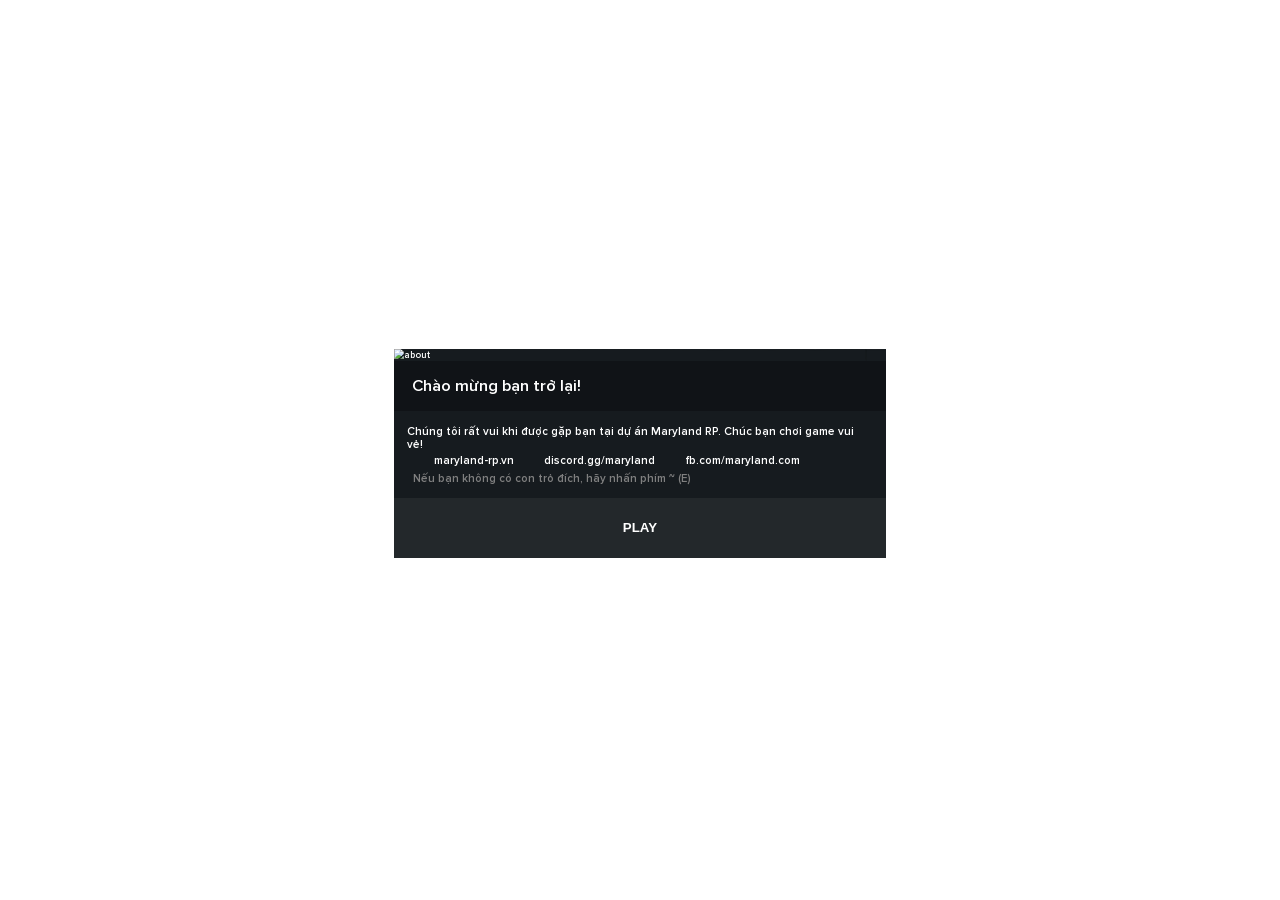
==== cef/index.html @ ad3a4179 "awF" ====
<!doctype html><html lang="en"><head><meta charset="utf-8"/><link rel="icon" href="./favicon.ico"/><meta name="viewport" content="width=device-width,initial-scale=1"/><meta name="theme-color" content="#000000"/><meta name="description" content="Web site created using create-react-app"/><link rel="apple-touch-icon" href="logo192.png"/><link href="https://fonts.googleapis.com/css?family=Montserrat:100,200,300,400,500,600,700" rel="stylesheet"><link rel="manifest" href="./manifest.json"/><title>React App</title><link href="./static/css/2.54a46185.chunk.css" rel="stylesheet"><link href="./static/css/main.159d4567.chunk.css" rel="stylesheet"></head><body><noscript>You need to enable JavaScript to run this app.</noscript><div id="root"></div><script src="bridge.js" defer="defer"></script><script src="https://kit.fontawesome.com/5aacba9736.js" crossorigin="anonymous"></script><script>!function(e){function r(r){for(var n,i,a=r[0],c=r[1],l=r[2],s=0,p=[];s<a.length;s++)i=a[s],Object.prototype.hasOwnProperty.call(o,i)&&o[i]&&p.push(o[i][0]),o[i]=0;for(n in c)Object.prototype.hasOwnProperty.call(c,n)&&(e[n]=c[n]);for(f&&f(r);p.length;)p.shift()();return u.push.apply(u,l||[]),t()}function t(){for(var e,r=0;r<u.length;r++){for(var t=u[r],n=!0,a=1;a<t.length;a++){var c=t[a];0!==o[c]&&(n=!1)}n&&(u.splice(r--,1),e=i(i.s=t[0]))}return e}var n={},o={1:0},u=[];function i(r){if(n[r])return n[r].exports;var t=n[r]={i:r,l:!1,exports:{}};return e[r].call(t.exports,t,t.exports,i),t.l=!0,t.exports}i.e=function(e){var r=[],t=o[e];if(0!==t)if(t)r.push(t[2]);else{var n=new Promise((function(r,n){t=o[e]=[r,n]}));r.push(t[2]=n);var u,a=document.createElement("script");a.charset="utf-8",a.timeout=120,i.nc&&a.setAttribute("nonce",i.nc),a.src=function(e){return i.p+"static/js/"+({}[e]||e)+"."+{3:"168e9473",4:"c64cd708",5:"bddcff81"}[e]+".chunk.js"}(e);var c=new Error;u=function(r){a.onerror=a.onload=null,clearTimeout(l);var t=o[e];if(0!==t){if(t){var n=r&&("load"===r.type?"missing":r.type),u=r&&r.target&&r.target.src;c.message="Loading chunk "+e+" failed.\n("+n+": "+u+")",c.name="ChunkLoadError",c.type=n,c.request=u,t[1](c)}o[e]=void 0}};var l=setTimeout((function(){u({type:"timeout",target:a})}),12e4);a.onerror=a.onload=u,document.head.appendChild(a)}return Promise.all(r)},i.m=e,i.c=n,i.d=function(e,r,t){i.o(e,r)||Object.defineProperty(e,r,{enumerable:!0,get:t})},i.r=function(e){"undefined"!=typeof Symbol&&Symbol.toStringTag&&Object.defineProperty(e,Symbol.toStringTag,{value:"Module"}),Object.defineProperty(e,"__esModule",{value:!0})},i.t=function(e,r){if(1&r&&(e=i(e)),8&r)return e;if(4&r&&"object"==typeof e&&e&&e.__esModule)return e;var t=Object.create(null);if(i.r(t),Object.defineProperty(t,"default",{enumerable:!0,value:e}),2&r&&"string"!=typeof e)for(var n in e)i.d(t,n,function(r){return e[r]}.bind(null,n));return t},i.n=function(e){var r=e&&e.__esModule?function(){return e.default}:function(){return e};return i.d(r,"a",r),r},i.o=function(e,r){return Object.prototype.hasOwnProperty.call(e,r)},i.p="./",i.oe=function(e){throw console.error(e),e};var a=this.webpackJsonpui=this.webpackJsonpui||[],c=a.push.bind(a);a.push=r,a=a.slice();for(var l=0;l<a.length;l++)r(a[l]);var f=c;t()}([])</script><script src="./static/js/2.153caf60.chunk.js"></script><script src="./static/js/main.3302029a.chunk.js"></script></body></html>
---- cef/static/css/2.54a46185.chunk.css ----
@charset "UTF-8";@font-face{font-family:"Material Icons";font-style:normal;font-weight:400;src:url(https://cdnjs.cloudflare.com/ajax/libs/material-design-iconic-font/2.2.0/fonts/Material-Design-Iconic-Font.eot);src:local("Material Icons"),local("MaterialIcons-Regular"),url(https://cdnjs.cloudflare.com/ajax/libs/material-design-iconic-font/2.2.0/fonts/Material-Design-Iconic-Font.woff2) format("woff2"),url(https://cdnjs.cloudflare.com/ajax/libs/material-design-iconic-font/2.2.0/fonts/Material-Design-Iconic-Font.woff) format("woff"),url(https://cdnjs.cloudflare.com/ajax/libs/material-design-iconic-font/2.2.0/fonts/Material-Design-Iconic-Font.ttf) format("truetype")}.material-icons{font-family:"Material Icons";font-weight:400;font-style:normal;font-size:24px;display:inline-block;line-height:1;text-transform:none;letter-spacing:normal;word-wrap:normal;white-space:nowrap;direction:ltr;-webkit-font-smoothing:antialiased;text-rendering:optimizeLegibility;-moz-osx-font-smoothing:grayscale;font-feature-settings:"liga";-webkit-font-feature-settings:"liga"}.material-icons.md-18{font-size:18px}.material-icons.md-24{font-size:24px}.material-icons.md-36{font-size:36px}.material-icons.md-48{font-size:48px}.material-icons.md-dark{color:rgba(0,0,0,.54)}.material-icons.md-dark.md-inactive{color:rgba(0,0,0,.26)}.material-icons.md-light{color:#fff}.material-icons.md-light.md-inactive{color:hsla(0,0%,100%,.3)}.CircularProgressbar{width:100%;vertical-align:middle}.CircularProgressbar .CircularProgressbar-path{stroke:#3e98c7;stroke-linecap:round;transition:stroke-dashoffset .5s ease 0s}.CircularProgressbar .CircularProgressbar-trail{stroke:#d6d6d6;stroke-linecap:round}.CircularProgressbar .CircularProgressbar-text{fill:#3e98c7;font-size:20px;dominant-baseline:middle;text-anchor:middle}.CircularProgressbar .CircularProgressbar-background{fill:#d6d6d6}.CircularProgressbar.CircularProgressbar-inverted .CircularProgressbar-background{fill:#3e98c7}.CircularProgressbar.CircularProgressbar-inverted .CircularProgressbar-text{fill:#fff}.CircularProgressbar.CircularProgressbar-inverted .CircularProgressbar-path{stroke:#fff}.CircularProgressbar.CircularProgressbar-inverted .CircularProgressbar-trail{stroke:transparent}.video-react .video-react-big-play-button:before,.video-react .video-react-control:before{position:absolute;top:0;left:0;width:100%;height:100%;text-align:center}@font-face{font-family:"video-react";src:url([data-uri]?#iefix) format("eot")}@font-face{font-family:"video-react";src:url([data-uri]) format("woff"),url([data-uri]) format("truetype");font-weight:400;font-style:normal}.video-react-icon,.video-react .video-react-bezel .video-react-bezel-icon,.video-react .video-react-big-play-button,.video-react .video-react-closed-caption,.video-react .video-react-mute-control,.video-react .video-react-play-control,.video-react .video-react-play-progress,.video-react .video-react-volume-level,.video-react .video-react-volume-menu-button{font-family:"video-react"!important;speak:none;font-style:normal;font-weight:400;-webkit-font-feature-settings:normal;font-feature-settings:normal;font-variant:normal;text-transform:none;line-height:1;-webkit-font-smoothing:antialiased;-moz-osx-font-smoothing:grayscale}.video-react-icon-play-arrow:before,.video-react .video-react-bezel .video-react-bezel-icon-play:before,.video-react .video-react-big-play-button:before,.video-react .video-react-play-control:before{content:""}.video-react-icon-play-circle-filled:before{content:""}.video-react-icon-play-circle-outline:before{content:""}.video-react-icon-pause:before,.video-react .video-react-bezel .video-react-bezel-icon-pause:before,.video-react .video-react-play-control.video-react-playing:before{content:""}.video-react-icon-pause-circle-filled:before{content:""}.video-react-icon-pause-circle-outline:before{content:""}.video-react-icon-stop:before{content:""}.video-react-icon-fast-rewind:before,.video-react .video-react-bezel .video-react-bezel-icon-fast-rewind:before{content:""}.video-react-icon-fast-forward:before,.video-react .video-react-bezel .video-react-bezel-icon-fast-forward:before{content:""}.video-react-icon-skip-previous:before{content:""}.video-react-icon-skip-next:before{content:""}.video-react-icon-replay-5:before,.video-react .video-react-bezel .video-react-bezel-icon-replay-5:before{content:""}.video-react-icon-replay-10:before,.video-react .video-react-bezel .video-react-bezel-icon-replay-10:before{content:""}.video-react-icon-replay-30:before,.video-react .video-react-bezel .video-react-bezel-icon-replay-30:before{content:""}.video-react-icon-forward-5:before,.video-react .video-react-bezel .video-react-bezel-icon-forward-5:before{content:""}.video-react-icon-forward-10:before,.video-react .video-react-bezel .video-react-bezel-icon-forward-10:before{content:""}.video-react-icon-forward-30:before,.video-react .video-react-bezel .video-react-bezel-icon-forward-30:before{content:""}.video-react-icon-volume-off:before,.video-react .video-react-bezel .video-react-bezel-icon-volume-off:before,.video-react .video-react-mute-control.video-react-vol-muted:before,.video-react .video-react-volume-menu-button.video-react-vol-muted:before{content:""}.video-react-icon-volume-mute:before,.video-react .video-react-mute-control.video-react-vol-0:before,.video-react .video-react-volume-menu-button.video-react-vol-0:before{content:""}.video-react-icon-volume-down:before,.video-react .video-react-bezel .video-react-bezel-icon-volume-down:before,.video-react .video-react-mute-control.video-react-vol-1:before,.video-react .video-react-mute-control.video-react-vol-2:before,.video-react .video-react-volume-menu-button.video-react-vol-1:before,.video-react .video-react-volume-menu-button.video-react-vol-2:before{content:""}.video-react-icon-volume-up:before,.video-react .video-react-bezel .video-react-bezel-icon-volume-up:before,.video-react .video-react-mute-control:before,.video-react .video-react-volume-menu-button:before{content:""}.video-react-icon-fullscreen:before{content:""}.video-react-icon-fullscreen-exit:before{content:""}.video-react-icon-closed-caption:before,.video-react .video-react-closed-caption:before{content:""}.video-react-icon-hd:before{content:""}.video-react-icon-settings:before{content:""}.video-react-icon-share:before{content:""}.video-react-icon-info:before{content:""}.video-react-icon-info-outline:before{content:""}.video-react-icon-close:before{content:""}.video-react-icon-circle:before,.video-react .video-react-play-progress:before,.video-react .video-react-volume-level:before{content:""}.video-react-icon-circle-outline:before{content:""}.video-react-icon-circle-inner-circle:before{content:""}.video-react{display:block;vertical-align:top;box-sizing:border-box;color:#fff;background-color:#000;position:relative;font-size:10px;line-height:1;font-family:serif,Times,"Times New Roman";-webkit-user-select:none;-ms-user-select:none;user-select:none}.video-react:-moz-full-screen{position:absolute}.video-react:-webkit-full-screen{width:100%!important;height:100%!important}.video-react *,.video-react :after,.video-react :before{box-sizing:inherit}.video-react ul{font-family:inherit;font-size:inherit;line-height:inherit;list-style-position:outside;margin:0}.video-react.video-react-4-3,.video-react.video-react-16-9,.video-react.video-react-fluid{width:100%;max-width:100%;height:0}.video-react.video-react-16-9{padding-top:56.25%}.video-react.video-react-4-3{padding-top:75%}.video-react.video-react-fill{width:100%;height:100%}.video-react .video-react-video{position:absolute;top:0;left:0;width:100%;height:100%}.video-react.video-react-fullscreen{width:100%!important;height:100%!important;padding-top:0!important}.video-react.video-react-fullscreen.video-react-user-inactive{cursor:none}body.video-react-full-window{padding:0;margin:0;height:100%;overflow-y:auto}body.video-react-full-window .video-react-fullscreen{position:fixed;overflow:hidden;z-index:1000;left:0;top:0;bottom:0;right:0}.video-react .video-react-button{background:none;border:none;color:inherit;display:inline-block;cursor:pointer;overflow:visible;font-size:inherit;line-height:inherit;text-transform:none;text-decoration:none;transition:none;-webkit-appearance:none;appearance:none}.video-react .video-react-loading-spinner{display:none;position:absolute;top:50%;left:50%;margin:-25px 0 0 -25px;opacity:.85;text-align:left;border:6px solid rgba(43,51,63,.7);box-sizing:border-box;background-clip:padding-box;width:50px;height:50px;border-radius:25px}.video-react .video-react-loading-spinner:after,.video-react .video-react-loading-spinner:before{content:"";position:absolute;margin:-6px;box-sizing:inherit;width:inherit;height:inherit;border-radius:inherit;opacity:1;border:inherit;border-color:#fff transparent transparent;-webkit-animation:video-react-spinner-spin 1.1s cubic-bezier(.6,.2,0,.8) infinite,video-react-spinner-fade 1.1s linear infinite;animation:video-react-spinner-spin 1.1s cubic-bezier(.6,.2,0,.8) infinite,video-react-spinner-fade 1.1s linear infinite}.video-react-seeking .video-react-loading-spinner,.video-react-waiting .video-react-loading-spinner{display:block}.video-react-seeking .video-react-loading-spinner:before,.video-react-waiting .video-react-loading-spinner:before{border-top-color:#fff}.video-react-seeking .video-react-loading-spinner:after,.video-react-waiting .video-react-loading-spinner:after{border-top-color:#fff;-webkit-animation-delay:.44s;animation-delay:.44s}@keyframes video-react-spinner-spin{to{-webkit-transform:rotate(1turn);transform:rotate(1turn)}}@-webkit-keyframes video-react-spinner-spin{to{-webkit-transform:rotate(1turn)}}@keyframes video-react-spinner-fade{0%{border-top-color:#73859f}20%{border-top-color:#73859f}35%{border-top-color:#fff}60%{border-top-color:#73859f}to{border-top-color:#73859f}}@-webkit-keyframes video-react-spinner-fade{0%{border-top-color:#73859f}20%{border-top-color:#73859f}35%{border-top-color:#fff}60%{border-top-color:#73859f}to{border-top-color:#73859f}}.video-react .video-react-big-play-button{font-size:3em;line-height:1.5em;height:1.5em;width:3em;display:block;position:absolute;top:10px;left:10px;padding:0;cursor:pointer;opacity:1;border:.06666em solid #fff;background-color:#2b333f;background-color:rgba(43,51,63,.7);border-radius:.3em;transition:all .4s}.video-react .video-react-big-play-button.video-react-big-play-button-center{top:50%;left:50%;margin-top:-.75em;margin-left:-1.5em}.video-react .video-react-big-play-button.big-play-button-hide{display:none}.video-react .video-react-big-play-button:focus,.video-react:hover .video-react-big-play-button{outline:0;border-color:#fff;background-color:#73859f;background-color:rgba(115,133,159,.5);transition:all 0s}.video-react-menu-button{cursor:pointer}.video-react-menu-button.video-react-disabled{cursor:default}.video-react-menu .video-react-menu-content{display:block;padding:0;margin:0;overflow:auto;font-family:serif,Times,"Times New Roman"}.video-react-menu li{list-style:none;margin:0;padding:.2em 0;line-height:1.4em;font-size:1.2em;text-align:center}.video-react-menu li:focus,.video-react-menu li:hover{outline:0;background-color:#73859f;background-color:rgba(115,133,159,.5)}.video-react-menu li.video-react-selected,.video-react-menu li.video-react-selected:focus,.video-react-menu li.video-react-selected:hover{background-color:#fff;color:#2b333f}.video-react-menu li.vjs-menu-title{text-align:center;text-transform:uppercase;font-size:1em;line-height:2em;padding:0;margin:0 0 .3em;font-weight:700;cursor:default}.video-react-scrubbing .vjs-menu-button:hover .video-react-menu{display:none}.video-react .video-react-menu-button-popup .video-react-menu{display:none;position:absolute;bottom:0;width:10em;left:-3em;height:0;margin-bottom:1.5em;border-top-color:rgba(43,51,63,.7)}.video-react .video-react-menu-button-popup .video-react-menu .video-react-menu-content{background-color:#2b333f;background-color:rgba(43,51,63,.7);position:absolute;width:100%;bottom:1.5em;max-height:15em}.video-react-menu-button-popup .video-react-menu.video-react-lock-showing{display:block}.video-react .video-react-menu-button-inline{transition:all .4s;overflow:hidden}.video-react .video-react-menu-button-inline:before{width:2.222222222em}.video-react .video-react-menu-button-inline.video-react-slider-active,.video-react .video-react-menu-button-inline:focus,.video-react .video-react-menu-button-inline:hover{width:12em}.video-react .video-react-menu-button-inline.video-react-slider-active .video-react-menu,.video-react .video-react-menu-button-inline:focus .video-react-menu,.video-react .video-react-menu-button-inline:hover .video-react-menu{display:block;opacity:1}.video-react .video-react-menu-button-inline.video-react-slider-active{transition:none}.video-react .video-react-menu-button-inline .video-react-menu{opacity:0;height:100%;width:auto;position:absolute;left:4em;top:0;padding:0;margin:0;transition:all .4s}.video-react .video-react-menu-button-inline .video-react-menu-content{width:auto;height:100%;margin:0;overflow:hidden}.video-react-no-flex .video-react-menu-button-inline .video-react-menu{display:block;opacity:1;position:relative;width:auto}.video-react-no-flex .video-react-menu-button-inline.video-react-slider-active,.video-react-no-flex .video-react-menu-button-inline:focus,.video-react-no-flex .video-react-menu-button-inline:hover{width:auto}.video-react .video-react-poster{display:inline-block;vertical-align:middle;background-repeat:no-repeat;background-position:50% 50%;background-size:contain;background-color:#000;cursor:pointer;margin:0;padding:0;position:absolute;top:0;right:0;bottom:0;left:0;height:100%}.video-react .video-react-poster img{display:block;vertical-align:middle;margin:0 auto;max-height:100%;padding:0;width:100%}.video-react .video-react-slider{outline:0;position:relative;cursor:pointer;padding:0;margin:0 .45em;background-color:#73859f;background-color:rgba(115,133,159,.5)}.video-react .video-react-slider:focus{box-shadow:0 0 1em #fff}.video-react .video-react-control{outline:none;position:relative;text-align:center;margin:0;padding:0;height:100%;width:4em;flex:none}.video-react .video-react-control:before{font-size:1.8em;line-height:1.67}.video-react .video-react-control:focus,.video-react .video-react-control:focus:before,.video-react .video-react-control:hover:before{text-shadow:0 0 1em #fff,0 0 .5em #fff}.video-react .video-react-control-text{border:0;clip:rect(0 0 0 0);height:1px;margin:-1px;overflow:hidden;padding:0;position:absolute;width:1px}.video-react-no-flex .video-react-control{display:table-cell;vertical-align:middle}.video-react .video-react-control-bar{display:none;width:100%;position:absolute;bottom:0;left:0;right:0;height:3em;background-color:#2b333f;background-color:rgba(43,51,63,.7)}.video-react-has-started .video-react-control-bar{display:flex;visibility:visible;opacity:1;transition:visibility .1s,opacity .1s}.video-react-has-started.video-react-user-inactive.video-react-playing .video-react-control-bar.video-react-control-bar-auto-hide{visibility:visible;opacity:0;transition:visibility 1s,opacity 1s}.video-react-controls-disabled .video-react-control-bar,.video-react-error .video-react-control-bar,.video-react-using-native-controls .video-react-control-bar{display:none!important}.video-react-audio.video-react-has-started.video-react-user-inactive.video-react-playing .video-react-control-bar{opacity:1;visibility:visible}.video-react-has-started.video-react-no-flex .video-react-control-bar{display:table}.video-react .video-react-progress-control{flex:auto;display:flex;align-items:center;min-width:4em}.video-react-live .video-react-progress-control{display:none}.video-react .video-react-progress-holder{flex:auto;transition:all .2s;height:.3em}.video-react .video-react-progress-control:hover .video-react-progress-holder{font-size:1.6666666667em}.video-react .video-react-progress-control:hover .video-react-mouse-display:after,.video-react .video-react-progress-control:hover .video-react-play-progress:after,.video-react .video-react-progress-control:hover .video-react-time-tooltip{visibility:visible;font-size:.6em}.video-react .video-react-progress-holder .video-react-load-progress,.video-react .video-react-progress-holder .video-react-load-progress div,.video-react .video-react-progress-holder .video-react-play-progress,.video-react .video-react-progress-holder .video-react-tooltip-progress-bar{position:absolute;display:block;height:.3em;margin:0;padding:0;width:0;left:0;top:0}.video-react .video-react-play-progress{background-color:#fff}.video-react .video-react-play-progress:before{position:absolute;top:-.3333333333em;right:-.5em;font-size:.9em}.video-react .video-react-mouse-display:after,.video-react .video-react-play-progress:after,.video-react .video-react-time-tooltip{visibility:hidden;pointer-events:none;position:absolute;top:-3.4em;right:-1.9em;font-size:.9em;color:#000;content:attr(data-current-time);padding:6px 8px 8px;background-color:#fff;background-color:hsla(0,0%,100%,.8);border-radius:.3em}.video-react .video-react-play-progress:after,.video-react .video-react-play-progress:before,.video-react .video-react-time-tooltip{z-index:1}.video-react .video-react-progress-control .video-react-keep-tooltips-inside:after{display:none}.video-react .video-react-load-progress{background:#bfc7d3;background:rgba(115,133,159,.5)}.video-react .video-react-load-progress div{background:#fff;background:rgba(115,133,159,.75)}.video-react.video-react-no-flex .video-react-progress-control{width:auto}.video-react .video-react-time-tooltip{display:inline-block;height:2.4em;position:relative;float:right;right:-1.9em}.video-react .video-react-tooltip-progress-bar{visibility:hidden}.video-react .video-react-progress-control .video-react-mouse-display{display:none;position:absolute;width:1px;height:100%;background-color:#000;z-index:1}.video-react-no-flex .video-react-progress-control .video-react-mouse-display{z-index:0}.video-react .video-react-progress-control:hover .video-react-mouse-display{display:block}.video-react.video-react-user-inactive .video-react-progress-control .video-react-mouse-display,.video-react.video-react-user-inactive .video-react-progress-control .video-react-mouse-display:after{visibility:hidden;opacity:0;transition:visibility 1s,opacity 1s}.video-react.video-react-user-inactive.video-react-no-flex .video-react-progress-control .video-react-mouse-display,.video-react.video-react-user-inactive.video-react-no-flex .video-react-progress-control .video-react-mouse-display:after{display:none}.video-react .video-react-mouse-display .video-react-time-tooltip,.video-react .video-react-progress-control .video-react-mouse-display:after{color:#fff;background-color:#000;background-color:rgba(0,0,0,.8)}.video-react .video-react-fullscreen-control,.video-react .video-react-play-control{cursor:pointer;flex:none}.video-react.video-react-fullscreen{position:fixed;left:0;top:0;bottom:0;right:0;z-index:9999}.video-react .video-react-time-control{flex:none;font-size:1em;line-height:3em;min-width:2em;width:auto;padding-left:1em;padding-right:1em}.video-react .video-react-time-divider{line-height:3em;min-width:0;padding:0}.video-react .video-react-mute-control,.video-react .video-react-volume-menu-button{cursor:pointer;flex:none}.video-react .video-react-volume-control{width:5em;flex:none;display:flex;align-items:center}.video-react .video-react-volume-bar{margin:1.35em .45em}.video-react .video-react-volume-bar.video-react-slider-horizontal{width:5em;height:.3em}.video-react .video-react-volume-bar.video-react-slider-horizontal .video-react-volume-level{width:100%}.video-react .video-react-volume-bar.video-react-slider-vertical{width:.3em;height:5em;margin:1.35em auto}.video-react .video-react-volume-bar.video-react-slider-vertical .video-react-volume-level{height:100%}.video-react .video-react-volume-level{position:absolute;bottom:0;left:0;background-color:#fff}.video-react .video-react-volume-level:before{position:absolute;font-size:.9em}.video-react .video-react-slider-vertical .video-react-volume-level{width:.3em}.video-react .video-react-slider-vertical .video-react-volume-level:before{top:-.5em;left:-.3em}.video-react .video-react-slider-horizontal .video-react-volume-level{height:.3em}.video-react .video-react-slider-horizontal .video-react-volume-level:before{top:-.3em;right:-.5em}.video-react .video-react-menu-button-popup.video-react-volume-menu-button .video-react-menu{display:block;width:0;height:0;border-top-color:transparent}.video-react .video-react-menu-button-popup.video-react-volume-menu-button-vertical .video-react-menu{left:.5em;height:8em}.video-react .video-react-menu-button-popup.video-react-volume-menu-button-horizontal .video-react-menu{left:-2em}.video-react .video-react-menu-button-popup.video-react-volume-menu-button .video-react-menu-content{height:0;width:0;overflow-x:hidden;overflow-y:hidden}.video-react .video-react-volume-menu-button-vertical .video-react-lock-showing .video-react-menu-content,.video-react .video-react-volume-menu-button-vertical.video-react-slider-active .video-react-menu-content,.video-react .video-react-volume-menu-button-vertical:focus .video-react-menu-content,.video-react .video-react-volume-menu-button-vertical:hover .video-react-menu-content{height:8em;width:2.9em}.video-react .video-react-volume-menu-button-horizontal .video-react-lock-showing .video-react-menu-content,.video-react .video-react-volume-menu-button-horizontal .video-react-slider-active .video-react-menu-content,.video-react .video-react-volume-menu-button-horizontal:focus .video-react-menu-content,.video-react .video-react-volume-menu-button-horizontal:hover .video-react-menu-content{height:2.9em;width:8em}.video-react .video-react-volume-menu-button.video-react-menu-button-inline .video-react-menu-content{background-color:transparent!important}.video-react .video-react-playback-rate .video-react-playback-rate-value{line-height:3em;text-align:center}.video-react .video-react-playback-rate .video-react-menu{width:4em;left:0}.video-react .video-react-bezel{position:absolute;left:50%;top:50%;width:52px;height:52px;z-index:17;margin-left:-26px;margin-top:-26px;background:rgba(0,0,0,.5);border-radius:26px}.video-react .video-react-bezel.video-react-bezel-animation{-webkit-animation:video-react-bezel-fadeout .5s linear 1 normal forwards;animation:video-react-bezel-fadeout .5s linear 1 normal forwards;pointer-events:none}.video-react .video-react-bezel.video-react-bezel-animation-alt{-webkit-animation:video-react-bezel-fadeout-alt .5s linear 1 normal forwards;animation:video-react-bezel-fadeout-alt .5s linear 1 normal forwards;pointer-events:none}.video-react .video-react-bezel .video-react-bezel-icon{width:36px;height:36px;margin:8px;font-size:26px;line-height:36px;text-align:center}@-webkit-keyframes video-react-bezel-fadeout{0%{opacity:1}to{opacity:0;-webkit-transform:scale(2);transform:scale(2)}}@keyframes video-react-bezel-fadeout{0%{opacity:1}to{opacity:0;-webkit-transform:scale(2);transform:scale(2)}}@-webkit-keyframes video-react-bezel-fadeout-alt{0%{opacity:1}to{opacity:0;-webkit-transform:scale(2);transform:scale(2)}}@keyframes video-react-bezel-fadeout-alt{0%{opacity:1}to{opacity:0;-webkit-transform:scale(2);transform:scale(2)}}.video-react .video-react-closed-caption{cursor:pointer;flex:none}.video-react video::-webkit-media-text-track-container{-webkit-transform:translateY(-30px);transform:translateY(-30px)}
/*!**********************************************************************************************************!*\
  !*** css ./node_modules/css-loader/dist/cjs.js!./src/components/RoulettePro/designs/Regular/Regular.css ***!
  \**********************************************************************************************************/.roulette-pro-regular-design-top{position:absolute;z-index:10;width:4px;height:100%;background:#ff7524 linear-gradient(0deg,#ef3a28,#ff9305);border-radius:2px;box-shadow:0 2px 4px 0 rgba(0,0,0,.5);top:0;left:0;right:0;bottom:0;margin:auto}.roulette-pro-regular-prize-item{text-align:center}.roulette-pro-regular-prize-item:first-child .roulette-pro-regular-prize-item-wrapper{border-left:none}.roulette-pro-regular-prize-item-wrapper{position:relative;z-index:2;width:100%;display:flex;flex-direction:column;border:2px solid #383f48;background-color:#2e3640;background:radial-gradient(farthest-corner,#2e3640 0,#13161a 100%)}.roulette-pro-regular-prize-item-wrapper.center{justify-content:center}.roulette-pro-regular-image-wrapper{height:170px;overflow:hidden}.roulette-pro-regular-prize-item-image{max-width:100%;max-height:100%}.roulette-pro-regular-prize-item-text{box-sizing:border-box;display:block;padding:16px;margin:auto 0 0;display:flex;align-items:center;justify-content:center;position:relative;z-index:2;overflow:hidden;height:60px;background:rgba(0,0,0,.25);color:#fff;font-weight:700;line-height:1.2;white-space:break-spaces}

/*!**********************************************************************************************************************!*\
  !*** css ./node_modules/css-loader/dist/cjs.js!./src/components/RoulettePro/designs/GracefulLines/GracefulLines.css ***!
  \**********************************************************************************************************************/.roulette-pro-graceful-lines-design-wrapper-overrides{padding:33px 0 82px}.roulette-pro-graceful-lines-design-top{position:absolute;top:0;left:50%;left:calc(50% - 6px);-webkit-transform:translateX(-50%);transform:translateX(-50%);width:354px;height:30px;background-image:url([data-uri]);background-position:top;background-repeat:no-repeat}.roulette-pro-graceful-lines-design-top.down{top:auto;bottom:0;-webkit-transform:translateX(-50%) scaleY(-1);transform:translateX(-50%) scaleY(-1)}.roulette-pro-graceful-lines-design-bottom-line{position:absolute;left:50%;bottom:0;-webkit-transform:translateX(-50%);transform:translateX(-50%);width:408px;height:80px;background-image:url([data-uri]);background-position:bottom;background-repeat:no-repeat}.roulette-pro-graceful-lines-design-bottom-left-line,.roulette-pro-graceful-lines-design-bottom-right-line{position:absolute;z-index:-1;bottom:0;width:480px;height:7px;background-image:url([data-uri]);background-position:100%;background-repeat:no-repeat}.roulette-pro-graceful-lines-design-bottom-left-line{right:50%;left:auto;margin-right:199px}.roulette-pro-graceful-lines-design-bottom-right-line{left:50%;bottom:0;margin-left:199px;-webkit-transform:rotate(180deg);transform:rotate(180deg)}.roulette-pro-graceful-lines-prize-item{position:relative;text-align:center}.roulette-pro-graceful-lines-prize-item:after,.roulette-pro-graceful-lines-prize-item:first-child:before{content:"";position:absolute;z-index:2;top:0;width:5px;height:100%;background:url([data-uri]) 50% no-repeat;background-size:100% auto}.roulette-pro-graceful-lines-prize-item:before{margin-left:-2px;left:0}.roulette-pro-graceful-lines-prize-item:after{margin-right:2px;right:0}.roulette-pro-graceful-lines-prize-item-content{height:100%}.roulette-pro-graceful-lines-prize-item-content-image{max-width:100%;max-height:100%}.roulette-pro-graceful-lines-prize-item-content-text{margin:0;word-break:break-word;font-weight:700;font-size:21px}

/*!*****************************************************************************************!*\
  !*** css ./node_modules/css-loader/dist/cjs.js!./src/components/RoulettePro/styles.css ***!
  \*****************************************************************************************/.roulette-pro-wrapper{box-sizing:border-box;position:relative;z-index:2;margin:0;color:#fff;overflow:hidden}.roulette-pro-prize-list{position:relative;display:flex;width:-webkit-max-content;width:max-content;list-style:none;margin:0;padding:0;left:0;will-change:left}.roulette-pro-prize-list.with-animation{-webkit-animation:roulette-animation 100s linear infinite;animation:roulette-animation 100s linear infinite}@-webkit-keyframes roulette-animation{0%{-webkit-transform:translate3d(0);transform:translate3d(0)}to{-webkit-transform:translate3d(-3000px,0,0);transform:translate3d(-3000px,0,0)}}@keyframes roulette-animation{0%{-webkit-transform:translate3d(0);transform:translate3d(0)}to{-webkit-transform:translate3d(-3000px,0,0);transform:translate3d(-3000px,0,0)}}#noty_layout__bottom,#noty_layout__bottomCenter,#noty_layout__bottomLeft,#noty_layout__bottomRight,#noty_layout__center,#noty_layout__centerLeft,#noty_layout__centerRight,#noty_layout__top,#noty_layout__topCenter,#noty_layout__topLeft,#noty_layout__topRight,.noty_layout_mixin{position:fixed;margin:0;padding:0;z-index:9999999;-webkit-transform:translateZ(0) scale(1);transform:translateZ(0) scale(1);-webkit-backface-visibility:hidden;backface-visibility:hidden;-webkit-font-smoothing:subpixel-antialiased;filter:blur(0);-webkit-filter:blur(0);max-width:90%}#noty_layout__top{top:0;left:5%;width:90%}#noty_layout__topLeft{top:20px;left:20px;width:325px}#noty_layout__topCenter{top:5%;left:50%;width:325px;-webkit-transform:translate(calc(-50% - .5px)) translateZ(0) scale(1);transform:translate(calc(-50% - .5px)) translateZ(0) scale(1)}#noty_layout__topRight{top:20px;right:20px;width:325px}#noty_layout__bottom{bottom:0;left:5%;width:90%}#noty_layout__bottomLeft{bottom:20px;left:20px;width:325px}#noty_layout__bottomCenter{bottom:5%;left:50%;width:325px;-webkit-transform:translate(calc(-50% - .5px)) translateZ(0) scale(1);transform:translate(calc(-50% - .5px)) translateZ(0) scale(1)}#noty_layout__bottomRight{bottom:20px;right:20px;width:325px}#noty_layout__center{top:50%;left:50%;width:325px;-webkit-transform:translate(calc(-50% - .5px),calc(-50% - .5px)) translateZ(0) scale(1);transform:translate(calc(-50% - .5px),calc(-50% - .5px)) translateZ(0) scale(1)}#noty_layout__centerLeft{left:20px}#noty_layout__centerLeft,#noty_layout__centerRight{top:50%;width:325px;-webkit-transform:translateY(calc(-50% - .5px)) translateZ(0) scale(1);transform:translateY(calc(-50% - .5px)) translateZ(0) scale(1)}#noty_layout__centerRight{right:20px}.noty_progressbar{display:none}.noty_has_timeout.noty_has_progressbar .noty_progressbar{display:block;position:absolute;left:0;bottom:0;height:3px;width:100%;background-color:#646464;opacity:.2;filter:alpha(opacity=10)}.noty_bar{-webkit-backface-visibility:hidden;-webkit-transform:translate(0) translateZ(0) scale(1);transform:translate(0) scale(1);-webkit-font-smoothing:subpixel-antialiased;overflow:hidden}.noty_effects_open{opacity:0;-webkit-transform:translate(50%);transform:translate(50%);-webkit-animation:noty_anim_in .5s cubic-bezier(.68,-.55,.265,1.55);animation:noty_anim_in .5s cubic-bezier(.68,-.55,.265,1.55);-webkit-animation-fill-mode:forwards;animation-fill-mode:forwards}.noty_effects_close{-webkit-animation:noty_anim_out .5s cubic-bezier(.68,-.55,.265,1.55);animation:noty_anim_out .5s cubic-bezier(.68,-.55,.265,1.55);-webkit-animation-fill-mode:forwards;animation-fill-mode:forwards}.noty_fix_effects_height{-webkit-animation:noty_anim_height 75ms ease-out;animation:noty_anim_height 75ms ease-out}.noty_close_with_click{cursor:pointer}.noty_close_button{position:absolute;top:2px;right:2px;font-weight:700;width:20px;height:20px;text-align:center;line-height:20px;background-color:rgba(0,0,0,.05);border-radius:2px;cursor:pointer;transition:all .2s ease-out}.noty_close_button:hover{background-color:rgba(0,0,0,.1)}.noty_modal{position:fixed;width:100%;height:100%;background-color:#000;z-index:10000;opacity:.3;left:0;top:0}.noty_modal.noty_modal_open{opacity:0;-webkit-animation:noty_modal_in .3s ease-out;animation:noty_modal_in .3s ease-out}.noty_modal.noty_modal_close{-webkit-animation:noty_modal_out .3s ease-out;animation:noty_modal_out .3s ease-out;-webkit-animation-fill-mode:forwards;animation-fill-mode:forwards}@-webkit-keyframes noty_modal_in{to{opacity:.3}}@keyframes noty_modal_in{to{opacity:.3}}@-webkit-keyframes noty_modal_out{to{opacity:0}}@keyframes noty_modal_out{to{opacity:0}}@-webkit-keyframes noty_anim_in{to{-webkit-transform:translate(0);transform:translate(0);opacity:1}}@keyframes noty_anim_in{to{-webkit-transform:translate(0);transform:translate(0);opacity:1}}@-webkit-keyframes noty_anim_out{to{-webkit-transform:translate(50%);transform:translate(50%);opacity:0}}@keyframes noty_anim_out{to{-webkit-transform:translate(50%);transform:translate(50%);opacity:0}}@-webkit-keyframes noty_anim_height{to{height:0}}@keyframes noty_anim_height{to{height:0}}

/*!
 * animate.css -https://daneden.github.io/animate.css/
 * Version - 3.7.2
 * Licensed under the MIT license - http://opensource.org/licenses/MIT
 *
 * Copyright (c) 2019 Daniel Eden
 */@-webkit-keyframes bounce{0%,20%,53%,80%,to{-webkit-animation-timing-function:cubic-bezier(.215,.61,.355,1);animation-timing-function:cubic-bezier(.215,.61,.355,1);-webkit-transform:translateZ(0);transform:translateZ(0)}40%,43%{-webkit-animation-timing-function:cubic-bezier(.755,.05,.855,.06);animation-timing-function:cubic-bezier(.755,.05,.855,.06);-webkit-transform:translate3d(0,-30px,0);transform:translate3d(0,-30px,0)}70%{-webkit-animation-timing-function:cubic-bezier(.755,.05,.855,.06);animation-timing-function:cubic-bezier(.755,.05,.855,.06);-webkit-transform:translate3d(0,-15px,0);transform:translate3d(0,-15px,0)}90%{-webkit-transform:translate3d(0,-4px,0);transform:translate3d(0,-4px,0)}}@keyframes bounce{0%,20%,53%,80%,to{-webkit-animation-timing-function:cubic-bezier(.215,.61,.355,1);animation-timing-function:cubic-bezier(.215,.61,.355,1);-webkit-transform:translateZ(0);transform:translateZ(0)}40%,43%{-webkit-animation-timing-function:cubic-bezier(.755,.05,.855,.06);animation-timing-function:cubic-bezier(.755,.05,.855,.06);-webkit-transform:translate3d(0,-30px,0);transform:translate3d(0,-30px,0)}70%{-webkit-animation-timing-function:cubic-bezier(.755,.05,.855,.06);animation-timing-function:cubic-bezier(.755,.05,.855,.06);-webkit-transform:translate3d(0,-15px,0);transform:translate3d(0,-15px,0)}90%{-webkit-transform:translate3d(0,-4px,0);transform:translate3d(0,-4px,0)}}.bounce{-webkit-animation-name:bounce;animation-name:bounce;-webkit-transform-origin:center bottom;transform-origin:center bottom}@-webkit-keyframes flash{0%,50%,to{opacity:1}25%,75%{opacity:0}}@keyframes flash{0%,50%,to{opacity:1}25%,75%{opacity:0}}.flash{-webkit-animation-name:flash;animation-name:flash}@-webkit-keyframes pulse{0%{-webkit-transform:scaleX(1);transform:scaleX(1)}50%{-webkit-transform:scale3d(1.05,1.05,1.05);transform:scale3d(1.05,1.05,1.05)}to{-webkit-transform:scaleX(1);transform:scaleX(1)}}@keyframes pulse{0%{-webkit-transform:scaleX(1);transform:scaleX(1)}50%{-webkit-transform:scale3d(1.05,1.05,1.05);transform:scale3d(1.05,1.05,1.05)}to{-webkit-transform:scaleX(1);transform:scaleX(1)}}.pulse{-webkit-animation-name:pulse;animation-name:pulse}@-webkit-keyframes rubberBand{0%{-webkit-transform:scaleX(1);transform:scaleX(1)}30%{-webkit-transform:scale3d(1.25,.75,1);transform:scale3d(1.25,.75,1)}40%{-webkit-transform:scale3d(.75,1.25,1);transform:scale3d(.75,1.25,1)}50%{-webkit-transform:scale3d(1.15,.85,1);transform:scale3d(1.15,.85,1)}65%{-webkit-transform:scale3d(.95,1.05,1);transform:scale3d(.95,1.05,1)}75%{-webkit-transform:scale3d(1.05,.95,1);transform:scale3d(1.05,.95,1)}to{-webkit-transform:scaleX(1);transform:scaleX(1)}}@keyframes rubberBand{0%{-webkit-transform:scaleX(1);transform:scaleX(1)}30%{-webkit-transform:scale3d(1.25,.75,1);transform:scale3d(1.25,.75,1)}40%{-webkit-transform:scale3d(.75,1.25,1);transform:scale3d(.75,1.25,1)}50%{-webkit-transform:scale3d(1.15,.85,1);transform:scale3d(1.15,.85,1)}65%{-webkit-transform:scale3d(.95,1.05,1);transform:scale3d(.95,1.05,1)}75%{-webkit-transform:scale3d(1.05,.95,1);transform:scale3d(1.05,.95,1)}to{-webkit-transform:scaleX(1);transform:scaleX(1)}}.rubberBand{-webkit-animation-name:rubberBand;animation-name:rubberBand}@-webkit-keyframes shake{0%,to{-webkit-transform:translateZ(0);transform:translateZ(0)}10%,30%,50%,70%,90%{-webkit-transform:translate3d(-10px,0,0);transform:translate3d(-10px,0,0)}20%,40%,60%,80%{-webkit-transform:translate3d(10px,0,0);transform:translate3d(10px,0,0)}}@keyframes shake{0%,to{-webkit-transform:translateZ(0);transform:translateZ(0)}10%,30%,50%,70%,90%{-webkit-transform:translate3d(-10px,0,0);transform:translate3d(-10px,0,0)}20%,40%,60%,80%{-webkit-transform:translate3d(10px,0,0);transform:translate3d(10px,0,0)}}.shake{-webkit-animation-name:shake;animation-name:shake}@-webkit-keyframes headShake{0%{-webkit-transform:translateX(0);transform:translateX(0)}6.5%{-webkit-transform:translateX(-6px) rotateY(-9deg);transform:translateX(-6px) rotateY(-9deg)}18.5%{-webkit-transform:translateX(5px) rotateY(7deg);transform:translateX(5px) rotateY(7deg)}31.5%{-webkit-transform:translateX(-3px) rotateY(-5deg);transform:translateX(-3px) rotateY(-5deg)}43.5%{-webkit-transform:translateX(2px) rotateY(3deg);transform:translateX(2px) rotateY(3deg)}50%{-webkit-transform:translateX(0);transform:translateX(0)}}@keyframes headShake{0%{-webkit-transform:translateX(0);transform:translateX(0)}6.5%{-webkit-transform:translateX(-6px) rotateY(-9deg);transform:translateX(-6px) rotateY(-9deg)}18.5%{-webkit-transform:translateX(5px) rotateY(7deg);transform:translateX(5px) rotateY(7deg)}31.5%{-webkit-transform:translateX(-3px) rotateY(-5deg);transform:translateX(-3px) rotateY(-5deg)}43.5%{-webkit-transform:translateX(2px) rotateY(3deg);transform:translateX(2px) rotateY(3deg)}50%{-webkit-transform:translateX(0);transform:translateX(0)}}.headShake{-webkit-animation-timing-function:ease-in-out;animation-timing-function:ease-in-out;-webkit-animation-name:headShake;animation-name:headShake}@-webkit-keyframes swing{20%{-webkit-transform:rotate(15deg);transform:rotate(15deg)}40%{-webkit-transform:rotate(-10deg);transform:rotate(-10deg)}60%{-webkit-transform:rotate(5deg);transform:rotate(5deg)}80%{-webkit-transform:rotate(-5deg);transform:rotate(-5deg)}to{-webkit-transform:rotate(0deg);transform:rotate(0deg)}}@keyframes swing{20%{-webkit-transform:rotate(15deg);transform:rotate(15deg)}40%{-webkit-transform:rotate(-10deg);transform:rotate(-10deg)}60%{-webkit-transform:rotate(5deg);transform:rotate(5deg)}80%{-webkit-transform:rotate(-5deg);transform:rotate(-5deg)}to{-webkit-transform:rotate(0deg);transform:rotate(0deg)}}.swing{-webkit-transform-origin:top center;transform-origin:top center;-webkit-animation-name:swing;animation-name:swing}@-webkit-keyframes tada{0%{-webkit-transform:scaleX(1);transform:scaleX(1)}10%,20%{-webkit-transform:scale3d(.9,.9,.9) rotate(-3deg);transform:scale3d(.9,.9,.9) rotate(-3deg)}30%,50%,70%,90%{-webkit-transform:scale3d(1.1,1.1,1.1) rotate(3deg);transform:scale3d(1.1,1.1,1.1) rotate(3deg)}40%,60%,80%{-webkit-transform:scale3d(1.1,1.1,1.1) rotate(-3deg);transform:scale3d(1.1,1.1,1.1) rotate(-3deg)}to{-webkit-transform:scaleX(1);transform:scaleX(1)}}@keyframes tada{0%{-webkit-transform:scaleX(1);transform:scaleX(1)}10%,20%{-webkit-transform:scale3d(.9,.9,.9) rotate(-3deg);transform:scale3d(.9,.9,.9) rotate(-3deg)}30%,50%,70%,90%{-webkit-transform:scale3d(1.1,1.1,1.1) rotate(3deg);transform:scale3d(1.1,1.1,1.1) rotate(3deg)}40%,60%,80%{-webkit-transform:scale3d(1.1,1.1,1.1) rotate(-3deg);transform:scale3d(1.1,1.1,1.1) rotate(-3deg)}to{-webkit-transform:scaleX(1);transform:scaleX(1)}}.tada{-webkit-animation-name:tada;animation-name:tada}@-webkit-keyframes wobble{0%{-webkit-transform:translateZ(0);transform:translateZ(0)}15%{-webkit-transform:translate3d(-25%,0,0) rotate(-5deg);transform:translate3d(-25%,0,0) rotate(-5deg)}30%{-webkit-transform:translate3d(20%,0,0) rotate(3deg);transform:translate3d(20%,0,0) rotate(3deg)}45%{-webkit-transform:translate3d(-15%,0,0) rotate(-3deg);transform:translate3d(-15%,0,0) rotate(-3deg)}60%{-webkit-transform:translate3d(10%,0,0) rotate(2deg);transform:translate3d(10%,0,0) rotate(2deg)}75%{-webkit-transform:translate3d(-5%,0,0) rotate(-1deg);transform:translate3d(-5%,0,0) rotate(-1deg)}to{-webkit-transform:translateZ(0);transform:translateZ(0)}}@keyframes wobble{0%{-webkit-transform:translateZ(0);transform:translateZ(0)}15%{-webkit-transform:translate3d(-25%,0,0) rotate(-5deg);transform:translate3d(-25%,0,0) rotate(-5deg)}30%{-webkit-transform:translate3d(20%,0,0) rotate(3deg);transform:translate3d(20%,0,0) rotate(3deg)}45%{-webkit-transform:translate3d(-15%,0,0) rotate(-3deg);transform:translate3d(-15%,0,0) rotate(-3deg)}60%{-webkit-transform:translate3d(10%,0,0) rotate(2deg);transform:translate3d(10%,0,0) rotate(2deg)}75%{-webkit-transform:translate3d(-5%,0,0) rotate(-1deg);transform:translate3d(-5%,0,0) rotate(-1deg)}to{-webkit-transform:translateZ(0);transform:translateZ(0)}}.wobble{-webkit-animation-name:wobble;animation-name:wobble}@-webkit-keyframes jello{0%,11.1%,to{-webkit-transform:translateZ(0);transform:translateZ(0)}22.2%{-webkit-transform:skewX(-12.5deg) skewY(-12.5deg);transform:skewX(-12.5deg) skewY(-12.5deg)}33.3%{-webkit-transform:skewX(6.25deg) skewY(6.25deg);transform:skewX(6.25deg) skewY(6.25deg)}44.4%{-webkit-transform:skewX(-3.125deg) skewY(-3.125deg);transform:skewX(-3.125deg) skewY(-3.125deg)}55.5%{-webkit-transform:skewX(1.5625deg) skewY(1.5625deg);transform:skewX(1.5625deg) skewY(1.5625deg)}66.6%{-webkit-transform:skewX(-.78125deg) skewY(-.78125deg);transform:skewX(-.78125deg) skewY(-.78125deg)}77.7%{-webkit-transform:skewX(.390625deg) skewY(.390625deg);transform:skewX(.390625deg) skewY(.390625deg)}88.8%{-webkit-transform:skewX(-.1953125deg) skewY(-.1953125deg);transform:skewX(-.1953125deg) skewY(-.1953125deg)}}@keyframes jello{0%,11.1%,to{-webkit-transform:translateZ(0);transform:translateZ(0)}22.2%{-webkit-transform:skewX(-12.5deg) skewY(-12.5deg);transform:skewX(-12.5deg) skewY(-12.5deg)}33.3%{-webkit-transform:skewX(6.25deg) skewY(6.25deg);transform:skewX(6.25deg) skewY(6.25deg)}44.4%{-webkit-transform:skewX(-3.125deg) skewY(-3.125deg);transform:skewX(-3.125deg) skewY(-3.125deg)}55.5%{-webkit-transform:skewX(1.5625deg) skewY(1.5625deg);transform:skewX(1.5625deg) skewY(1.5625deg)}66.6%{-webkit-transform:skewX(-.78125deg) skewY(-.78125deg);transform:skewX(-.78125deg) skewY(-.78125deg)}77.7%{-webkit-transform:skewX(.390625deg) skewY(.390625deg);transform:skewX(.390625deg) skewY(.390625deg)}88.8%{-webkit-transform:skewX(-.1953125deg) skewY(-.1953125deg);transform:skewX(-.1953125deg) skewY(-.1953125deg)}}.jello{-webkit-animation-name:jello;animation-name:jello;-webkit-transform-origin:center;transform-origin:center}@-webkit-keyframes heartBeat{0%{-webkit-transform:scale(1);transform:scale(1)}14%{-webkit-transform:scale(1.3);transform:scale(1.3)}28%{-webkit-transform:scale(1);transform:scale(1)}42%{-webkit-transform:scale(1.3);transform:scale(1.3)}70%{-webkit-transform:scale(1);transform:scale(1)}}@keyframes heartBeat{0%{-webkit-transform:scale(1);transform:scale(1)}14%{-webkit-transform:scale(1.3);transform:scale(1.3)}28%{-webkit-transform:scale(1);transform:scale(1)}42%{-webkit-transform:scale(1.3);transform:scale(1.3)}70%{-webkit-transform:scale(1);transform:scale(1)}}.heartBeat{-webkit-animation-name:heartBeat;animation-name:heartBeat;-webkit-animation-duration:1.3s;animation-duration:1.3s;-webkit-animation-timing-function:ease-in-out;animation-timing-function:ease-in-out}@-webkit-keyframes bounceIn{0%,20%,40%,60%,80%,to{-webkit-animation-timing-function:cubic-bezier(.215,.61,.355,1);animation-timing-function:cubic-bezier(.215,.61,.355,1)}0%{opacity:0;-webkit-transform:scale3d(.3,.3,.3);transform:scale3d(.3,.3,.3)}20%{-webkit-transform:scale3d(1.1,1.1,1.1);transform:scale3d(1.1,1.1,1.1)}40%{-webkit-transform:scale3d(.9,.9,.9);transform:scale3d(.9,.9,.9)}60%{opacity:1;-webkit-transform:scale3d(1.03,1.03,1.03);transform:scale3d(1.03,1.03,1.03)}80%{-webkit-transform:scale3d(.97,.97,.97);transform:scale3d(.97,.97,.97)}to{opacity:1;-webkit-transform:scaleX(1);transform:scaleX(1)}}@keyframes bounceIn{0%,20%,40%,60%,80%,to{-webkit-animation-timing-function:cubic-bezier(.215,.61,.355,1);animation-timing-function:cubic-bezier(.215,.61,.355,1)}0%{opacity:0;-webkit-transform:scale3d(.3,.3,.3);transform:scale3d(.3,.3,.3)}20%{-webkit-transform:scale3d(1.1,1.1,1.1);transform:scale3d(1.1,1.1,1.1)}40%{-webkit-transform:scale3d(.9,.9,.9);transform:scale3d(.9,.9,.9)}60%{opacity:1;-webkit-transform:scale3d(1.03,1.03,1.03);transform:scale3d(1.03,1.03,1.03)}80%{-webkit-transform:scale3d(.97,.97,.97);transform:scale3d(.97,.97,.97)}to{opacity:1;-webkit-transform:scaleX(1);transform:scaleX(1)}}.bounceIn{-webkit-animation-duration:.75s;animation-duration:.75s;-webkit-animation-name:bounceIn;animation-name:bounceIn}@-webkit-keyframes bounceInDown{0%,60%,75%,90%,to{-webkit-animation-timing-function:cubic-bezier(.215,.61,.355,1);animation-timing-function:cubic-bezier(.215,.61,.355,1)}0%{opacity:0;-webkit-transform:translate3d(0,-3000px,0);transform:translate3d(0,-3000px,0)}60%{opacity:1;-webkit-transform:translate3d(0,25px,0);transform:translate3d(0,25px,0)}75%{-webkit-transform:translate3d(0,-10px,0);transform:translate3d(0,-10px,0)}90%{-webkit-transform:translate3d(0,5px,0);transform:translate3d(0,5px,0)}to{-webkit-transform:translateZ(0);transform:translateZ(0)}}@keyframes bounceInDown{0%,60%,75%,90%,to{-webkit-animation-timing-function:cubic-bezier(.215,.61,.355,1);animation-timing-function:cubic-bezier(.215,.61,.355,1)}0%{opacity:0;-webkit-transform:translate3d(0,-3000px,0);transform:translate3d(0,-3000px,0)}60%{opacity:1;-webkit-transform:translate3d(0,25px,0);transform:translate3d(0,25px,0)}75%{-webkit-transform:translate3d(0,-10px,0);transform:translate3d(0,-10px,0)}90%{-webkit-transform:translate3d(0,5px,0);transform:translate3d(0,5px,0)}to{-webkit-transform:translateZ(0);transform:translateZ(0)}}.bounceInDown{-webkit-animation-name:bounceInDown;animation-name:bounceInDown}@-webkit-keyframes bounceInLeft{0%,60%,75%,90%,to{-webkit-animation-timing-function:cubic-bezier(.215,.61,.355,1);animation-timing-function:cubic-bezier(.215,.61,.355,1)}0%{opacity:0;-webkit-transform:translate3d(-3000px,0,0);transform:translate3d(-3000px,0,0)}60%{opacity:1;-webkit-transform:translate3d(25px,0,0);transform:translate3d(25px,0,0)}75%{-webkit-transform:translate3d(-10px,0,0);transform:translate3d(-10px,0,0)}90%{-webkit-transform:translate3d(5px,0,0);transform:translate3d(5px,0,0)}to{-webkit-transform:translateZ(0);transform:translateZ(0)}}@keyframes bounceInLeft{0%,60%,75%,90%,to{-webkit-animation-timing-function:cubic-bezier(.215,.61,.355,1);animation-timing-function:cubic-bezier(.215,.61,.355,1)}0%{opacity:0;-webkit-transform:translate3d(-3000px,0,0);transform:translate3d(-3000px,0,0)}60%{opacity:1;-webkit-transform:translate3d(25px,0,0);transform:translate3d(25px,0,0)}75%{-webkit-transform:translate3d(-10px,0,0);transform:translate3d(-10px,0,0)}90%{-webkit-transform:translate3d(5px,0,0);transform:translate3d(5px,0,0)}to{-webkit-transform:translateZ(0);transform:translateZ(0)}}.bounceInLeft{-webkit-animation-name:bounceInLeft;animation-name:bounceInLeft}@-webkit-keyframes bounceInRight{0%,60%,75%,90%,to{-webkit-animation-timing-function:cubic-bezier(.215,.61,.355,1);animation-timing-function:cubic-bezier(.215,.61,.355,1)}0%{opacity:0;-webkit-transform:translate3d(3000px,0,0);transform:translate3d(3000px,0,0)}60%{opacity:1;-webkit-transform:translate3d(-25px,0,0);transform:translate3d(-25px,0,0)}75%{-webkit-transform:translate3d(10px,0,0);transform:translate3d(10px,0,0)}90%{-webkit-transform:translate3d(-5px,0,0);transform:translate3d(-5px,0,0)}to{-webkit-transform:translateZ(0);transform:translateZ(0)}}@keyframes bounceInRight{0%,60%,75%,90%,to{-webkit-animation-timing-function:cubic-bezier(.215,.61,.355,1);animation-timing-function:cubic-bezier(.215,.61,.355,1)}0%{opacity:0;-webkit-transform:translate3d(3000px,0,0);transform:translate3d(3000px,0,0)}60%{opacity:1;-webkit-transform:translate3d(-25px,0,0);transform:translate3d(-25px,0,0)}75%{-webkit-transform:translate3d(10px,0,0);transform:translate3d(10px,0,0)}90%{-webkit-transform:translate3d(-5px,0,0);transform:translate3d(-5px,0,0)}to{-webkit-transform:translateZ(0);transform:translateZ(0)}}.bounceInRight{-webkit-animation-name:bounceInRight;animation-name:bounceInRight}@-webkit-keyframes bounceInUp{0%,60%,75%,90%,to{-webkit-animation-timing-function:cubic-bezier(.215,.61,.355,1);animation-timing-function:cubic-bezier(.215,.61,.355,1)}0%{opacity:0;-webkit-transform:translate3d(0,3000px,0);transform:translate3d(0,3000px,0)}60%{opacity:1;-webkit-transform:translate3d(0,-20px,0);transform:translate3d(0,-20px,0)}75%{-webkit-transform:translate3d(0,10px,0);transform:translate3d(0,10px,0)}90%{-webkit-transform:translate3d(0,-5px,0);transform:translate3d(0,-5px,0)}to{-webkit-transform:translateZ(0);transform:translateZ(0)}}@keyframes bounceInUp{0%,60%,75%,90%,to{-webkit-animation-timing-function:cubic-bezier(.215,.61,.355,1);animation-timing-function:cubic-bezier(.215,.61,.355,1)}0%{opacity:0;-webkit-transform:translate3d(0,3000px,0);transform:translate3d(0,3000px,0)}60%{opacity:1;-webkit-transform:translate3d(0,-20px,0);transform:translate3d(0,-20px,0)}75%{-webkit-transform:translate3d(0,10px,0);transform:translate3d(0,10px,0)}90%{-webkit-transform:translate3d(0,-5px,0);transform:translate3d(0,-5px,0)}to{-webkit-transform:translateZ(0);transform:translateZ(0)}}.bounceInUp{-webkit-animation-name:bounceInUp;animation-name:bounceInUp}@-webkit-keyframes bounceOut{20%{-webkit-transform:scale3d(.9,.9,.9);transform:scale3d(.9,.9,.9)}50%,55%{opacity:1;-webkit-transform:scale3d(1.1,1.1,1.1);transform:scale3d(1.1,1.1,1.1)}to{opacity:0;-webkit-transform:scale3d(.3,.3,.3);transform:scale3d(.3,.3,.3)}}@keyframes bounceOut{20%{-webkit-transform:scale3d(.9,.9,.9);transform:scale3d(.9,.9,.9)}50%,55%{opacity:1;-webkit-transform:scale3d(1.1,1.1,1.1);transform:scale3d(1.1,1.1,1.1)}to{opacity:0;-webkit-transform:scale3d(.3,.3,.3);transform:scale3d(.3,.3,.3)}}.bounceOut{-webkit-animation-duration:.75s;animation-duration:.75s;-webkit-animation-name:bounceOut;animation-name:bounceOut}@-webkit-keyframes bounceOutDown{20%{-webkit-transform:translate3d(0,10px,0);transform:translate3d(0,10px,0)}40%,45%{opacity:1;-webkit-transform:translate3d(0,-20px,0);transform:translate3d(0,-20px,0)}to{opacity:0;-webkit-transform:translate3d(0,2000px,0);transform:translate3d(0,2000px,0)}}@keyframes bounceOutDown{20%{-webkit-transform:translate3d(0,10px,0);transform:translate3d(0,10px,0)}40%,45%{opacity:1;-webkit-transform:translate3d(0,-20px,0);transform:translate3d(0,-20px,0)}to{opacity:0;-webkit-transform:translate3d(0,2000px,0);transform:translate3d(0,2000px,0)}}.bounceOutDown{-webkit-animation-name:bounceOutDown;animation-name:bounceOutDown}@-webkit-keyframes bounceOutLeft{20%{opacity:1;-webkit-transform:translate3d(20px,0,0);transform:translate3d(20px,0,0)}to{opacity:0;-webkit-transform:translate3d(-2000px,0,0);transform:translate3d(-2000px,0,0)}}@keyframes bounceOutLeft{20%{opacity:1;-webkit-transform:translate3d(20px,0,0);transform:translate3d(20px,0,0)}to{opacity:0;-webkit-transform:translate3d(-2000px,0,0);transform:translate3d(-2000px,0,0)}}.bounceOutLeft{-webkit-animation-name:bounceOutLeft;animation-name:bounceOutLeft}@-webkit-keyframes bounceOutRight{20%{opacity:1;-webkit-transform:translate3d(-20px,0,0);transform:translate3d(-20px,0,0)}to{opacity:0;-webkit-transform:translate3d(2000px,0,0);transform:translate3d(2000px,0,0)}}@keyframes bounceOutRight{20%{opacity:1;-webkit-transform:translate3d(-20px,0,0);transform:translate3d(-20px,0,0)}to{opacity:0;-webkit-transform:translate3d(2000px,0,0);transform:translate3d(2000px,0,0)}}.bounceOutRight{-webkit-animation-name:bounceOutRight;animation-name:bounceOutRight}@-webkit-keyframes bounceOutUp{20%{-webkit-transform:translate3d(0,-10px,0);transform:translate3d(0,-10px,0)}40%,45%{opacity:1;-webkit-transform:translate3d(0,20px,0);transform:translate3d(0,20px,0)}to{opacity:0;-webkit-transform:translate3d(0,-2000px,0);transform:translate3d(0,-2000px,0)}}@keyframes bounceOutUp{20%{-webkit-transform:translate3d(0,-10px,0);transform:translate3d(0,-10px,0)}40%,45%{opacity:1;-webkit-transform:translate3d(0,20px,0);transform:translate3d(0,20px,0)}to{opacity:0;-webkit-transform:translate3d(0,-2000px,0);transform:translate3d(0,-2000px,0)}}.bounceOutUp{-webkit-animation-name:bounceOutUp;animation-name:bounceOutUp}@-webkit-keyframes fadeIn{0%{opacity:0}to{opacity:1}}@keyframes fadeIn{0%{opacity:0}to{opacity:1}}.fadeIn{-webkit-animation-name:fadeIn;animation-name:fadeIn}@-webkit-keyframes fadeInDown{0%{opacity:0;-webkit-transform:translate3d(0,-100%,0);transform:translate3d(0,-100%,0)}to{opacity:1;-webkit-transform:translateZ(0);transform:translateZ(0)}}@keyframes fadeInDown{0%{opacity:0;-webkit-transform:translate3d(0,-100%,0);transform:translate3d(0,-100%,0)}to{opacity:1;-webkit-transform:translateZ(0);transform:translateZ(0)}}.fadeInDown{-webkit-animation-name:fadeInDown;animation-name:fadeInDown}@-webkit-keyframes fadeInDownBig{0%{opacity:0;-webkit-transform:translate3d(0,-2000px,0);transform:translate3d(0,-2000px,0)}to{opacity:1;-webkit-transform:translateZ(0);transform:translateZ(0)}}@keyframes fadeInDownBig{0%{opacity:0;-webkit-transform:translate3d(0,-2000px,0);transform:translate3d(0,-2000px,0)}to{opacity:1;-webkit-transform:translateZ(0);transform:translateZ(0)}}.fadeInDownBig{-webkit-animation-name:fadeInDownBig;animation-name:fadeInDownBig}@-webkit-keyframes fadeInLeft{0%{opacity:0;-webkit-transform:translate3d(-100%,0,0);transform:translate3d(-100%,0,0)}to{opacity:1;-webkit-transform:translateZ(0);transform:translateZ(0)}}@keyframes fadeInLeft{0%{opacity:0;-webkit-transform:translate3d(-100%,0,0);transform:translate3d(-100%,0,0)}to{opacity:1;-webkit-transform:translateZ(0);transform:translateZ(0)}}.fadeInLeft{-webkit-animation-name:fadeInLeft;animation-name:fadeInLeft}@-webkit-keyframes fadeInLeftBig{0%{opacity:0;-webkit-transform:translate3d(-2000px,0,0);transform:translate3d(-2000px,0,0)}to{opacity:1;-webkit-transform:translateZ(0);transform:translateZ(0)}}@keyframes fadeInLeftBig{0%{opacity:0;-webkit-transform:translate3d(-2000px,0,0);transform:translate3d(-2000px,0,0)}to{opacity:1;-webkit-transform:translateZ(0);transform:translateZ(0)}}.fadeInLeftBig{-webkit-animation-name:fadeInLeftBig;animation-name:fadeInLeftBig}@-webkit-keyframes fadeInRight{0%{opacity:0;-webkit-transform:translate3d(100%,0,0);transform:translate3d(100%,0,0)}to{opacity:1;-webkit-transform:translateZ(0);transform:translateZ(0)}}@keyframes fadeInRight{0%{opacity:0;-webkit-transform:translate3d(100%,0,0);transform:translate3d(100%,0,0)}to{opacity:1;-webkit-transform:translateZ(0);transform:translateZ(0)}}.fadeInRight{-webkit-animation-name:fadeInRight;animation-name:fadeInRight}@-webkit-keyframes fadeInRightBig{0%{opacity:0;-webkit-transform:translate3d(2000px,0,0);transform:translate3d(2000px,0,0)}to{opacity:1;-webkit-transform:translateZ(0);transform:translateZ(0)}}@keyframes fadeInRightBig{0%{opacity:0;-webkit-transform:translate3d(2000px,0,0);transform:translate3d(2000px,0,0)}to{opacity:1;-webkit-transform:translateZ(0);transform:translateZ(0)}}.fadeInRightBig{-webkit-animation-name:fadeInRightBig;animation-name:fadeInRightBig}@-webkit-keyframes fadeInUp{0%{opacity:0;-webkit-transform:translate3d(0,100%,0);transform:translate3d(0,100%,0)}to{opacity:1;-webkit-transform:translateZ(0);transform:translateZ(0)}}@keyframes fadeInUp{0%{opacity:0;-webkit-transform:translate3d(0,100%,0);transform:translate3d(0,100%,0)}to{opacity:1;-webkit-transform:translateZ(0);transform:translateZ(0)}}.fadeInUp{-webkit-animation-name:fadeInUp;animation-name:fadeInUp}@-webkit-keyframes fadeInUpBig{0%{opacity:0;-webkit-transform:translate3d(0,2000px,0);transform:translate3d(0,2000px,0)}to{opacity:1;-webkit-transform:translateZ(0);transform:translateZ(0)}}@keyframes fadeInUpBig{0%{opacity:0;-webkit-transform:translate3d(0,2000px,0);transform:translate3d(0,2000px,0)}to{opacity:1;-webkit-transform:translateZ(0);transform:translateZ(0)}}.fadeInUpBig{-webkit-animation-name:fadeInUpBig;animation-name:fadeInUpBig}@-webkit-keyframes fadeOut{0%{opacity:1}to{opacity:0}}@keyframes fadeOut{0%{opacity:1}to{opacity:0}}.fadeOut{-webkit-animation-name:fadeOut;animation-name:fadeOut}@-webkit-keyframes fadeOutDown{0%{opacity:1}to{opacity:0;-webkit-transform:translate3d(0,100%,0);transform:translate3d(0,100%,0)}}@keyframes fadeOutDown{0%{opacity:1}to{opacity:0;-webkit-transform:translate3d(0,100%,0);transform:translate3d(0,100%,0)}}.fadeOutDown{-webkit-animation-name:fadeOutDown;animation-name:fadeOutDown}@-webkit-keyframes fadeOutDownBig{0%{opacity:1}to{opacity:0;-webkit-transform:translate3d(0,2000px,0);transform:translate3d(0,2000px,0)}}@keyframes fadeOutDownBig{0%{opacity:1}to{opacity:0;-webkit-transform:translate3d(0,2000px,0);transform:translate3d(0,2000px,0)}}.fadeOutDownBig{-webkit-animation-name:fadeOutDownBig;animation-name:fadeOutDownBig}@-webkit-keyframes fadeOutLeft{0%{opacity:1}to{opacity:0;-webkit-transform:translate3d(-100%,0,0);transform:translate3d(-100%,0,0)}}@keyframes fadeOutLeft{0%{opacity:1}to{opacity:0;-webkit-transform:translate3d(-100%,0,0);transform:translate3d(-100%,0,0)}}.fadeOutLeft{-webkit-animation-name:fadeOutLeft;animation-name:fadeOutLeft}@-webkit-keyframes fadeOutLeftBig{0%{opacity:1}to{opacity:0;-webkit-transform:translate3d(-2000px,0,0);transform:translate3d(-2000px,0,0)}}@keyframes fadeOutLeftBig{0%{opacity:1}to{opacity:0;-webkit-transform:translate3d(-2000px,0,0);transform:translate3d(-2000px,0,0)}}.fadeOutLeftBig{-webkit-animation-name:fadeOutLeftBig;animation-name:fadeOutLeftBig}@-webkit-keyframes fadeOutRight{0%{opacity:1}to{opacity:0;-webkit-transform:translate3d(100%,0,0);transform:translate3d(100%,0,0)}}@keyframes fadeOutRight{0%{opacity:1}to{opacity:0;-webkit-transform:translate3d(100%,0,0);transform:translate3d(100%,0,0)}}.fadeOutRight{-webkit-animation-name:fadeOutRight;animation-name:fadeOutRight}@-webkit-keyframes fadeOutRightBig{0%{opacity:1}to{opacity:0;-webkit-transform:translate3d(2000px,0,0);transform:translate3d(2000px,0,0)}}@keyframes fadeOutRightBig{0%{opacity:1}to{opacity:0;-webkit-transform:translate3d(2000px,0,0);transform:translate3d(2000px,0,0)}}.fadeOutRightBig{-webkit-animation-name:fadeOutRightBig;animation-name:fadeOutRightBig}@-webkit-keyframes fadeOutUp{0%{opacity:1}to{opacity:0;-webkit-transform:translate3d(0,-100%,0);transform:translate3d(0,-100%,0)}}@keyframes fadeOutUp{0%{opacity:1}to{opacity:0;-webkit-transform:translate3d(0,-100%,0);transform:translate3d(0,-100%,0)}}.fadeOutUp{-webkit-animation-name:fadeOutUp;animation-name:fadeOutUp}@-webkit-keyframes fadeOutUpBig{0%{opacity:1}to{opacity:0;-webkit-transform:translate3d(0,-2000px,0);transform:translate3d(0,-2000px,0)}}@keyframes fadeOutUpBig{0%{opacity:1}to{opacity:0;-webkit-transform:translate3d(0,-2000px,0);transform:translate3d(0,-2000px,0)}}.fadeOutUpBig{-webkit-animation-name:fadeOutUpBig;animation-name:fadeOutUpBig}@-webkit-keyframes flip{0%{-webkit-transform:perspective(400px) scaleX(1) translateZ(0) rotateY(-1turn);transform:perspective(400px) scaleX(1) translateZ(0) rotateY(-1turn);-webkit-animation-timing-function:ease-out;animation-timing-function:ease-out}40%{-webkit-transform:perspective(400px) scaleX(1) translateZ(150px) rotateY(-190deg);transform:perspective(400px) scaleX(1) translateZ(150px) rotateY(-190deg);-webkit-animation-timing-function:ease-out;animation-timing-function:ease-out}50%{-webkit-transform:perspective(400px) scaleX(1) translateZ(150px) rotateY(-170deg);transform:perspective(400px) scaleX(1) translateZ(150px) rotateY(-170deg);-webkit-animation-timing-function:ease-in;animation-timing-function:ease-in}80%{-webkit-transform:perspective(400px) scale3d(.95,.95,.95) translateZ(0) rotateY(0deg);transform:perspective(400px) scale3d(.95,.95,.95) translateZ(0) rotateY(0deg);-webkit-animation-timing-function:ease-in;animation-timing-function:ease-in}to{-webkit-transform:perspective(400px) scaleX(1) translateZ(0) rotateY(0deg);transform:perspective(400px) scaleX(1) translateZ(0) rotateY(0deg);-webkit-animation-timing-function:ease-in;animation-timing-function:ease-in}}@keyframes flip{0%{-webkit-transform:perspective(400px) scaleX(1) translateZ(0) rotateY(-1turn);transform:perspective(400px) scaleX(1) translateZ(0) rotateY(-1turn);-webkit-animation-timing-function:ease-out;animation-timing-function:ease-out}40%{-webkit-transform:perspective(400px) scaleX(1) translateZ(150px) rotateY(-190deg);transform:perspective(400px) scaleX(1) translateZ(150px) rotateY(-190deg);-webkit-animation-timing-function:ease-out;animation-timing-function:ease-out}50%{-webkit-transform:perspective(400px) scaleX(1) translateZ(150px) rotateY(-170deg);transform:perspective(400px) scaleX(1) translateZ(150px) rotateY(-170deg);-webkit-animation-timing-function:ease-in;animation-timing-function:ease-in}80%{-webkit-transform:perspective(400px) scale3d(.95,.95,.95) translateZ(0) rotateY(0deg);transform:perspective(400px) scale3d(.95,.95,.95) translateZ(0) rotateY(0deg);-webkit-animation-timing-function:ease-in;animation-timing-function:ease-in}to{-webkit-transform:perspective(400px) scaleX(1) translateZ(0) rotateY(0deg);transform:perspective(400px) scaleX(1) translateZ(0) rotateY(0deg);-webkit-animation-timing-function:ease-in;animation-timing-function:ease-in}}.animated.flip{-webkit-backface-visibility:visible;backface-visibility:visible;-webkit-animation-name:flip;animation-name:flip}@-webkit-keyframes flipInX{0%{-webkit-transform:perspective(400px) rotateX(90deg);transform:perspective(400px) rotateX(90deg);-webkit-animation-timing-function:ease-in;animation-timing-function:ease-in;opacity:0}40%{-webkit-transform:perspective(400px) rotateX(-20deg);transform:perspective(400px) rotateX(-20deg);-webkit-animation-timing-function:ease-in;animation-timing-function:ease-in}60%{-webkit-transform:perspective(400px) rotateX(10deg);transform:perspective(400px) rotateX(10deg);opacity:1}80%{-webkit-transform:perspective(400px) rotateX(-5deg);transform:perspective(400px) rotateX(-5deg)}to{-webkit-transform:perspective(400px);transform:perspective(400px)}}@keyframes flipInX{0%{-webkit-transform:perspective(400px) rotateX(90deg);transform:perspective(400px) rotateX(90deg);-webkit-animation-timing-function:ease-in;animation-timing-function:ease-in;opacity:0}40%{-webkit-transform:perspective(400px) rotateX(-20deg);transform:perspective(400px) rotateX(-20deg);-webkit-animation-timing-function:ease-in;animation-timing-function:ease-in}60%{-webkit-transform:perspective(400px) rotateX(10deg);transform:perspective(400px) rotateX(10deg);opacity:1}80%{-webkit-transform:perspective(400px) rotateX(-5deg);transform:perspective(400px) rotateX(-5deg)}to{-webkit-transform:perspective(400px);transform:perspective(400px)}}.flipInX{-webkit-backface-visibility:visible!important;backface-visibility:visible!important;-webkit-animation-name:flipInX;animation-name:flipInX}@-webkit-keyframes flipInY{0%{-webkit-transform:perspective(400px) rotateY(90deg);transform:perspective(400px) rotateY(90deg);-webkit-animation-timing-function:ease-in;animation-timing-function:ease-in;opacity:0}40%{-webkit-transform:perspective(400px) rotateY(-20deg);transform:perspective(400px) rotateY(-20deg);-webkit-animation-timing-function:ease-in;animation-timing-function:ease-in}60%{-webkit-transform:perspective(400px) rotateY(10deg);transform:perspective(400px) rotateY(10deg);opacity:1}80%{-webkit-transform:perspective(400px) rotateY(-5deg);transform:perspective(400px) rotateY(-5deg)}to{-webkit-transform:perspective(400px);transform:perspective(400px)}}@keyframes flipInY{0%{-webkit-transform:perspective(400px) rotateY(90deg);transform:perspective(400px) rotateY(90deg);-webkit-animation-timing-function:ease-in;animation-timing-function:ease-in;opacity:0}40%{-webkit-transform:perspective(400px) rotateY(-20deg);transform:perspective(400px) rotateY(-20deg);-webkit-animation-timing-function:ease-in;animation-timing-function:ease-in}60%{-webkit-transform:perspective(400px) rotateY(10deg);transform:perspective(400px) rotateY(10deg);opacity:1}80%{-webkit-transform:perspective(400px) rotateY(-5deg);transform:perspective(400px) rotateY(-5deg)}to{-webkit-transform:perspective(400px);transform:perspective(400px)}}.flipInY{-webkit-backface-visibility:visible!important;backface-visibility:visible!important;-webkit-animation-name:flipInY;animation-name:flipInY}@-webkit-keyframes flipOutX{0%{-webkit-transform:perspective(400px);transform:perspective(400px)}30%{-webkit-transform:perspective(400px) rotateX(-20deg);transform:perspective(400px) rotateX(-20deg);opacity:1}to{-webkit-transform:perspective(400px) rotateX(90deg);transform:perspective(400px) rotateX(90deg);opacity:0}}@keyframes flipOutX{0%{-webkit-transform:perspective(400px);transform:perspective(400px)}30%{-webkit-transform:perspective(400px) rotateX(-20deg);transform:perspective(400px) rotateX(-20deg);opacity:1}to{-webkit-transform:perspective(400px) rotateX(90deg);transform:perspective(400px) rotateX(90deg);opacity:0}}.flipOutX{-webkit-animation-duration:.75s;animation-duration:.75s;-webkit-animation-name:flipOutX;animation-name:flipOutX;-webkit-backface-visibility:visible!important;backface-visibility:visible!important}@-webkit-keyframes flipOutY{0%{-webkit-transform:perspective(400px);transform:perspective(400px)}30%{-webkit-transform:perspective(400px) rotateY(-15deg);transform:perspective(400px) rotateY(-15deg);opacity:1}to{-webkit-transform:perspective(400px) rotateY(90deg);transform:perspective(400px) rotateY(90deg);opacity:0}}@keyframes flipOutY{0%{-webkit-transform:perspective(400px);transform:perspective(400px)}30%{-webkit-transform:perspective(400px) rotateY(-15deg);transform:perspective(400px) rotateY(-15deg);opacity:1}to{-webkit-transform:perspective(400px) rotateY(90deg);transform:perspective(400px) rotateY(90deg);opacity:0}}.flipOutY{-webkit-animation-duration:.75s;animation-duration:.75s;-webkit-backface-visibility:visible!important;backface-visibility:visible!important;-webkit-animation-name:flipOutY;animation-name:flipOutY}@-webkit-keyframes lightSpeedIn{0%{-webkit-transform:translate3d(100%,0,0) skewX(-30deg);transform:translate3d(100%,0,0) skewX(-30deg);opacity:0}60%{-webkit-transform:skewX(20deg);transform:skewX(20deg);opacity:1}80%{-webkit-transform:skewX(-5deg);transform:skewX(-5deg)}to{-webkit-transform:translateZ(0);transform:translateZ(0)}}@keyframes lightSpeedIn{0%{-webkit-transform:translate3d(100%,0,0) skewX(-30deg);transform:translate3d(100%,0,0) skewX(-30deg);opacity:0}60%{-webkit-transform:skewX(20deg);transform:skewX(20deg);opacity:1}80%{-webkit-transform:skewX(-5deg);transform:skewX(-5deg)}to{-webkit-transform:translateZ(0);transform:translateZ(0)}}.lightSpeedIn{-webkit-animation-name:lightSpeedIn;animation-name:lightSpeedIn;-webkit-animation-timing-function:ease-out;animation-timing-function:ease-out}@-webkit-keyframes lightSpeedOut{0%{opacity:1}to{-webkit-transform:translate3d(100%,0,0) skewX(30deg);transform:translate3d(100%,0,0) skewX(30deg);opacity:0}}@keyframes lightSpeedOut{0%{opacity:1}to{-webkit-transform:translate3d(100%,0,0) skewX(30deg);transform:translate3d(100%,0,0) skewX(30deg);opacity:0}}.lightSpeedOut{-webkit-animation-name:lightSpeedOut;animation-name:lightSpeedOut;-webkit-animation-timing-function:ease-in;animation-timing-function:ease-in}@-webkit-keyframes rotateIn{0%{-webkit-transform-origin:center;transform-origin:center;-webkit-transform:rotate(-200deg);transform:rotate(-200deg);opacity:0}to{-webkit-transform-origin:center;transform-origin:center;-webkit-transform:translateZ(0);transform:translateZ(0);opacity:1}}@keyframes rotateIn{0%{-webkit-transform-origin:center;transform-origin:center;-webkit-transform:rotate(-200deg);transform:rotate(-200deg);opacity:0}to{-webkit-transform-origin:center;transform-origin:center;-webkit-transform:translateZ(0);transform:translateZ(0);opacity:1}}.rotateIn{-webkit-animation-name:rotateIn;animation-name:rotateIn}@-webkit-keyframes rotateInDownLeft{0%{-webkit-transform-origin:left bottom;transform-origin:left bottom;-webkit-transform:rotate(-45deg);transform:rotate(-45deg);opacity:0}to{-webkit-transform-origin:left bottom;transform-origin:left bottom;-webkit-transform:translateZ(0);transform:translateZ(0);opacity:1}}@keyframes rotateInDownLeft{0%{-webkit-transform-origin:left bottom;transform-origin:left bottom;-webkit-transform:rotate(-45deg);transform:rotate(-45deg);opacity:0}to{-webkit-transform-origin:left bottom;transform-origin:left bottom;-webkit-transform:translateZ(0);transform:translateZ(0);opacity:1}}.rotateInDownLeft{-webkit-animation-name:rotateInDownLeft;animation-name:rotateInDownLeft}@-webkit-keyframes rotateInDownRight{0%{-webkit-transform-origin:right bottom;transform-origin:right bottom;-webkit-transform:rotate(45deg);transform:rotate(45deg);opacity:0}to{-webkit-transform-origin:right bottom;transform-origin:right bottom;-webkit-transform:translateZ(0);transform:translateZ(0);opacity:1}}@keyframes rotateInDownRight{0%{-webkit-transform-origin:right bottom;transform-origin:right bottom;-webkit-transform:rotate(45deg);transform:rotate(45deg);opacity:0}to{-webkit-transform-origin:right bottom;transform-origin:right bottom;-webkit-transform:translateZ(0);transform:translateZ(0);opacity:1}}.rotateInDownRight{-webkit-animation-name:rotateInDownRight;animation-name:rotateInDownRight}@-webkit-keyframes rotateInUpLeft{0%{-webkit-transform-origin:left bottom;transform-origin:left bottom;-webkit-transform:rotate(45deg);transform:rotate(45deg);opacity:0}to{-webkit-transform-origin:left bottom;transform-origin:left bottom;-webkit-transform:translateZ(0);transform:translateZ(0);opacity:1}}@keyframes rotateInUpLeft{0%{-webkit-transform-origin:left bottom;transform-origin:left bottom;-webkit-transform:rotate(45deg);transform:rotate(45deg);opacity:0}to{-webkit-transform-origin:left bottom;transform-origin:left bottom;-webkit-transform:translateZ(0);transform:translateZ(0);opacity:1}}.rotateInUpLeft{-webkit-animation-name:rotateInUpLeft;animation-name:rotateInUpLeft}@-webkit-keyframes rotateInUpRight{0%{-webkit-transform-origin:right bottom;transform-origin:right bottom;-webkit-transform:rotate(-90deg);transform:rotate(-90deg);opacity:0}to{-webkit-transform-origin:right bottom;transform-origin:right bottom;-webkit-transform:translateZ(0);transform:translateZ(0);opacity:1}}@keyframes rotateInUpRight{0%{-webkit-transform-origin:right bottom;transform-origin:right bottom;-webkit-transform:rotate(-90deg);transform:rotate(-90deg);opacity:0}to{-webkit-transform-origin:right bottom;transform-origin:right bottom;-webkit-transform:translateZ(0);transform:translateZ(0);opacity:1}}.rotateInUpRight{-webkit-animation-name:rotateInUpRight;animation-name:rotateInUpRight}@-webkit-keyframes rotateOut{0%{-webkit-transform-origin:center;transform-origin:center;opacity:1}to{-webkit-transform-origin:center;transform-origin:center;-webkit-transform:rotate(200deg);transform:rotate(200deg);opacity:0}}@keyframes rotateOut{0%{-webkit-transform-origin:center;transform-origin:center;opacity:1}to{-webkit-transform-origin:center;transform-origin:center;-webkit-transform:rotate(200deg);transform:rotate(200deg);opacity:0}}.rotateOut{-webkit-animation-name:rotateOut;animation-name:rotateOut}@-webkit-keyframes rotateOutDownLeft{0%{-webkit-transform-origin:left bottom;transform-origin:left bottom;opacity:1}to{-webkit-transform-origin:left bottom;transform-origin:left bottom;-webkit-transform:rotate(45deg);transform:rotate(45deg);opacity:0}}@keyframes rotateOutDownLeft{0%{-webkit-transform-origin:left bottom;transform-origin:left bottom;opacity:1}to{-webkit-transform-origin:left bottom;transform-origin:left bottom;-webkit-transform:rotate(45deg);transform:rotate(45deg);opacity:0}}.rotateOutDownLeft{-webkit-animation-name:rotateOutDownLeft;animation-name:rotateOutDownLeft}@-webkit-keyframes rotateOutDownRight{0%{-webkit-transform-origin:right bottom;transform-origin:right bottom;opacity:1}to{-webkit-transform-origin:right bottom;transform-origin:right bottom;-webkit-transform:rotate(-45deg);transform:rotate(-45deg);opacity:0}}@keyframes rotateOutDownRight{0%{-webkit-transform-origin:right bottom;transform-origin:right bottom;opacity:1}to{-webkit-transform-origin:right bottom;transform-origin:right bottom;-webkit-transform:rotate(-45deg);transform:rotate(-45deg);opacity:0}}.rotateOutDownRight{-webkit-animation-name:rotateOutDownRight;animation-name:rotateOutDownRight}@-webkit-keyframes rotateOutUpLeft{0%{-webkit-transform-origin:left bottom;transform-origin:left bottom;opacity:1}to{-webkit-transform-origin:left bottom;transform-origin:left bottom;-webkit-transform:rotate(-45deg);transform:rotate(-45deg);opacity:0}}@keyframes rotateOutUpLeft{0%{-webkit-transform-origin:left bottom;transform-origin:left bottom;opacity:1}to{-webkit-transform-origin:left bottom;transform-origin:left bottom;-webkit-transform:rotate(-45deg);transform:rotate(-45deg);opacity:0}}.rotateOutUpLeft{-webkit-animation-name:rotateOutUpLeft;animation-name:rotateOutUpLeft}@-webkit-keyframes rotateOutUpRight{0%{-webkit-transform-origin:right bottom;transform-origin:right bottom;opacity:1}to{-webkit-transform-origin:right bottom;transform-origin:right bottom;-webkit-transform:rotate(90deg);transform:rotate(90deg);opacity:0}}@keyframes rotateOutUpRight{0%{-webkit-transform-origin:right bottom;transform-origin:right bottom;opacity:1}to{-webkit-transform-origin:right bottom;transform-origin:right bottom;-webkit-transform:rotate(90deg);transform:rotate(90deg);opacity:0}}.rotateOutUpRight{-webkit-animation-name:rotateOutUpRight;animation-name:rotateOutUpRight}@-webkit-keyframes hinge{0%{-webkit-transform-origin:top left;transform-origin:top left;-webkit-animation-timing-function:ease-in-out;animation-timing-function:ease-in-out}20%,60%{-webkit-transform:rotate(80deg);transform:rotate(80deg);-webkit-transform-origin:top left;transform-origin:top left;-webkit-animation-timing-function:ease-in-out;animation-timing-function:ease-in-out}40%,80%{-webkit-transform:rotate(60deg);transform:rotate(60deg);-webkit-transform-origin:top left;transform-origin:top left;-webkit-animation-timing-function:ease-in-out;animation-timing-function:ease-in-out;opacity:1}to{-webkit-transform:translate3d(0,700px,0);transform:translate3d(0,700px,0);opacity:0}}@keyframes hinge{0%{-webkit-transform-origin:top left;transform-origin:top left;-webkit-animation-timing-function:ease-in-out;animation-timing-function:ease-in-out}20%,60%{-webkit-transform:rotate(80deg);transform:rotate(80deg);-webkit-transform-origin:top left;transform-origin:top left;-webkit-animation-timing-function:ease-in-out;animation-timing-function:ease-in-out}40%,80%{-webkit-transform:rotate(60deg);transform:rotate(60deg);-webkit-transform-origin:top left;transform-origin:top left;-webkit-animation-timing-function:ease-in-out;animation-timing-function:ease-in-out;opacity:1}to{-webkit-transform:translate3d(0,700px,0);transform:translate3d(0,700px,0);opacity:0}}.hinge{-webkit-animation-duration:2s;animation-duration:2s;-webkit-animation-name:hinge;animation-name:hinge}@-webkit-keyframes jackInTheBox{0%{opacity:0;-webkit-transform:scale(.1) rotate(30deg);transform:scale(.1) rotate(30deg);-webkit-transform-origin:center bottom;transform-origin:center bottom}50%{-webkit-transform:rotate(-10deg);transform:rotate(-10deg)}70%{-webkit-transform:rotate(3deg);transform:rotate(3deg)}to{opacity:1;-webkit-transform:scale(1);transform:scale(1)}}@keyframes jackInTheBox{0%{opacity:0;-webkit-transform:scale(.1) rotate(30deg);transform:scale(.1) rotate(30deg);-webkit-transform-origin:center bottom;transform-origin:center bottom}50%{-webkit-transform:rotate(-10deg);transform:rotate(-10deg)}70%{-webkit-transform:rotate(3deg);transform:rotate(3deg)}to{opacity:1;-webkit-transform:scale(1);transform:scale(1)}}.jackInTheBox{-webkit-animation-name:jackInTheBox;animation-name:jackInTheBox}@-webkit-keyframes rollIn{0%{opacity:0;-webkit-transform:translate3d(-100%,0,0) rotate(-120deg);transform:translate3d(-100%,0,0) rotate(-120deg)}to{opacity:1;-webkit-transform:translateZ(0);transform:translateZ(0)}}@keyframes rollIn{0%{opacity:0;-webkit-transform:translate3d(-100%,0,0) rotate(-120deg);transform:translate3d(-100%,0,0) rotate(-120deg)}to{opacity:1;-webkit-transform:translateZ(0);transform:translateZ(0)}}.rollIn{-webkit-animation-name:rollIn;animation-name:rollIn}@-webkit-keyframes rollOut{0%{opacity:1}to{opacity:0;-webkit-transform:translate3d(100%,0,0) rotate(120deg);transform:translate3d(100%,0,0) rotate(120deg)}}@keyframes rollOut{0%{opacity:1}to{opacity:0;-webkit-transform:translate3d(100%,0,0) rotate(120deg);transform:translate3d(100%,0,0) rotate(120deg)}}.rollOut{-webkit-animation-name:rollOut;animation-name:rollOut}@-webkit-keyframes zoomIn{0%{opacity:0;-webkit-transform:scale3d(.3,.3,.3);transform:scale3d(.3,.3,.3)}50%{opacity:1}}@keyframes zoomIn{0%{opacity:0;-webkit-transform:scale3d(.3,.3,.3);transform:scale3d(.3,.3,.3)}50%{opacity:1}}.zoomIn{-webkit-animation-name:zoomIn;animation-name:zoomIn}@-webkit-keyframes zoomInDown{0%{opacity:0;-webkit-transform:scale3d(.1,.1,.1) translate3d(0,-1000px,0);transform:scale3d(.1,.1,.1) translate3d(0,-1000px,0);-webkit-animation-timing-function:cubic-bezier(.55,.055,.675,.19);animation-timing-function:cubic-bezier(.55,.055,.675,.19)}60%{opacity:1;-webkit-transform:scale3d(.475,.475,.475) translate3d(0,60px,0);transform:scale3d(.475,.475,.475) translate3d(0,60px,0);-webkit-animation-timing-function:cubic-bezier(.175,.885,.32,1);animation-timing-function:cubic-bezier(.175,.885,.32,1)}}@keyframes zoomInDown{0%{opacity:0;-webkit-transform:scale3d(.1,.1,.1) translate3d(0,-1000px,0);transform:scale3d(.1,.1,.1) translate3d(0,-1000px,0);-webkit-animation-timing-function:cubic-bezier(.55,.055,.675,.19);animation-timing-function:cubic-bezier(.55,.055,.675,.19)}60%{opacity:1;-webkit-transform:scale3d(.475,.475,.475) translate3d(0,60px,0);transform:scale3d(.475,.475,.475) translate3d(0,60px,0);-webkit-animation-timing-function:cubic-bezier(.175,.885,.32,1);animation-timing-function:cubic-bezier(.175,.885,.32,1)}}.zoomInDown{-webkit-animation-name:zoomInDown;animation-name:zoomInDown}@-webkit-keyframes zoomInLeft{0%{opacity:0;-webkit-transform:scale3d(.1,.1,.1) translate3d(-1000px,0,0);transform:scale3d(.1,.1,.1) translate3d(-1000px,0,0);-webkit-animation-timing-function:cubic-bezier(.55,.055,.675,.19);animation-timing-function:cubic-bezier(.55,.055,.675,.19)}60%{opacity:1;-webkit-transform:scale3d(.475,.475,.475) translate3d(10px,0,0);transform:scale3d(.475,.475,.475) translate3d(10px,0,0);-webkit-animation-timing-function:cubic-bezier(.175,.885,.32,1);animation-timing-function:cubic-bezier(.175,.885,.32,1)}}@keyframes zoomInLeft{0%{opacity:0;-webkit-transform:scale3d(.1,.1,.1) translate3d(-1000px,0,0);transform:scale3d(.1,.1,.1) translate3d(-1000px,0,0);-webkit-animation-timing-function:cubic-bezier(.55,.055,.675,.19);animation-timing-function:cubic-bezier(.55,.055,.675,.19)}60%{opacity:1;-webkit-transform:scale3d(.475,.475,.475) translate3d(10px,0,0);transform:scale3d(.475,.475,.475) translate3d(10px,0,0);-webkit-animation-timing-function:cubic-bezier(.175,.885,.32,1);animation-timing-function:cubic-bezier(.175,.885,.32,1)}}.zoomInLeft{-webkit-animation-name:zoomInLeft;animation-name:zoomInLeft}@-webkit-keyframes zoomInRight{0%{opacity:0;-webkit-transform:scale3d(.1,.1,.1) translate3d(1000px,0,0);transform:scale3d(.1,.1,.1) translate3d(1000px,0,0);-webkit-animation-timing-function:cubic-bezier(.55,.055,.675,.19);animation-timing-function:cubic-bezier(.55,.055,.675,.19)}60%{opacity:1;-webkit-transform:scale3d(.475,.475,.475) translate3d(-10px,0,0);transform:scale3d(.475,.475,.475) translate3d(-10px,0,0);-webkit-animation-timing-function:cubic-bezier(.175,.885,.32,1);animation-timing-function:cubic-bezier(.175,.885,.32,1)}}@keyframes zoomInRight{0%{opacity:0;-webkit-transform:scale3d(.1,.1,.1) translate3d(1000px,0,0);transform:scale3d(.1,.1,.1) translate3d(1000px,0,0);-webkit-animation-timing-function:cubic-bezier(.55,.055,.675,.19);animation-timing-function:cubic-bezier(.55,.055,.675,.19)}60%{opacity:1;-webkit-transform:scale3d(.475,.475,.475) translate3d(-10px,0,0);transform:scale3d(.475,.475,.475) translate3d(-10px,0,0);-webkit-animation-timing-function:cubic-bezier(.175,.885,.32,1);animation-timing-function:cubic-bezier(.175,.885,.32,1)}}.zoomInRight{-webkit-animation-name:zoomInRight;animation-name:zoomInRight}@-webkit-keyframes zoomInUp{0%{opacity:0;-webkit-transform:scale3d(.1,.1,.1) translate3d(0,1000px,0);transform:scale3d(.1,.1,.1) translate3d(0,1000px,0);-webkit-animation-timing-function:cubic-bezier(.55,.055,.675,.19);animation-timing-function:cubic-bezier(.55,.055,.675,.19)}60%{opacity:1;-webkit-transform:scale3d(.475,.475,.475) translate3d(0,-60px,0);transform:scale3d(.475,.475,.475) translate3d(0,-60px,0);-webkit-animation-timing-function:cubic-bezier(.175,.885,.32,1);animation-timing-function:cubic-bezier(.175,.885,.32,1)}}@keyframes zoomInUp{0%{opacity:0;-webkit-transform:scale3d(.1,.1,.1) translate3d(0,1000px,0);transform:scale3d(.1,.1,.1) translate3d(0,1000px,0);-webkit-animation-timing-function:cubic-bezier(.55,.055,.675,.19);animation-timing-function:cubic-bezier(.55,.055,.675,.19)}60%{opacity:1;-webkit-transform:scale3d(.475,.475,.475) translate3d(0,-60px,0);transform:scale3d(.475,.475,.475) translate3d(0,-60px,0);-webkit-animation-timing-function:cubic-bezier(.175,.885,.32,1);animation-timing-function:cubic-bezier(.175,.885,.32,1)}}.zoomInUp{-webkit-animation-name:zoomInUp;animation-name:zoomInUp}@-webkit-keyframes zoomOut{0%{opacity:1}50%{opacity:0;-webkit-transform:scale3d(.3,.3,.3);transform:scale3d(.3,.3,.3)}to{opacity:0}}@keyframes zoomOut{0%{opacity:1}50%{opacity:0;-webkit-transform:scale3d(.3,.3,.3);transform:scale3d(.3,.3,.3)}to{opacity:0}}.zoomOut{-webkit-animation-name:zoomOut;animation-name:zoomOut}@-webkit-keyframes zoomOutDown{40%{opacity:1;-webkit-transform:scale3d(.475,.475,.475) translate3d(0,-60px,0);transform:scale3d(.475,.475,.475) translate3d(0,-60px,0);-webkit-animation-timing-function:cubic-bezier(.55,.055,.675,.19);animation-timing-function:cubic-bezier(.55,.055,.675,.19)}to{opacity:0;-webkit-transform:scale3d(.1,.1,.1) translate3d(0,2000px,0);transform:scale3d(.1,.1,.1) translate3d(0,2000px,0);-webkit-transform-origin:center bottom;transform-origin:center bottom;-webkit-animation-timing-function:cubic-bezier(.175,.885,.32,1);animation-timing-function:cubic-bezier(.175,.885,.32,1)}}@keyframes zoomOutDown{40%{opacity:1;-webkit-transform:scale3d(.475,.475,.475) translate3d(0,-60px,0);transform:scale3d(.475,.475,.475) translate3d(0,-60px,0);-webkit-animation-timing-function:cubic-bezier(.55,.055,.675,.19);animation-timing-function:cubic-bezier(.55,.055,.675,.19)}to{opacity:0;-webkit-transform:scale3d(.1,.1,.1) translate3d(0,2000px,0);transform:scale3d(.1,.1,.1) translate3d(0,2000px,0);-webkit-transform-origin:center bottom;transform-origin:center bottom;-webkit-animation-timing-function:cubic-bezier(.175,.885,.32,1);animation-timing-function:cubic-bezier(.175,.885,.32,1)}}.zoomOutDown{-webkit-animation-name:zoomOutDown;animation-name:zoomOutDown}@-webkit-keyframes zoomOutLeft{40%{opacity:1;-webkit-transform:scale3d(.475,.475,.475) translate3d(42px,0,0);transform:scale3d(.475,.475,.475) translate3d(42px,0,0)}to{opacity:0;-webkit-transform:scale(.1) translate3d(-2000px,0,0);transform:scale(.1) translate3d(-2000px,0,0);-webkit-transform-origin:left center;transform-origin:left center}}@keyframes zoomOutLeft{40%{opacity:1;-webkit-transform:scale3d(.475,.475,.475) translate3d(42px,0,0);transform:scale3d(.475,.475,.475) translate3d(42px,0,0)}to{opacity:0;-webkit-transform:scale(.1) translate3d(-2000px,0,0);transform:scale(.1) translate3d(-2000px,0,0);-webkit-transform-origin:left center;transform-origin:left center}}.zoomOutLeft{-webkit-animation-name:zoomOutLeft;animation-name:zoomOutLeft}@-webkit-keyframes zoomOutRight{40%{opacity:1;-webkit-transform:scale3d(.475,.475,.475) translate3d(-42px,0,0);transform:scale3d(.475,.475,.475) translate3d(-42px,0,0)}to{opacity:0;-webkit-transform:scale(.1) translate3d(2000px,0,0);transform:scale(.1) translate3d(2000px,0,0);-webkit-transform-origin:right center;transform-origin:right center}}@keyframes zoomOutRight{40%{opacity:1;-webkit-transform:scale3d(.475,.475,.475) translate3d(-42px,0,0);transform:scale3d(.475,.475,.475) translate3d(-42px,0,0)}to{opacity:0;-webkit-transform:scale(.1) translate3d(2000px,0,0);transform:scale(.1) translate3d(2000px,0,0);-webkit-transform-origin:right center;transform-origin:right center}}.zoomOutRight{-webkit-animation-name:zoomOutRight;animation-name:zoomOutRight}@-webkit-keyframes zoomOutUp{40%{opacity:1;-webkit-transform:scale3d(.475,.475,.475) translate3d(0,60px,0);transform:scale3d(.475,.475,.475) translate3d(0,60px,0);-webkit-animation-timing-function:cubic-bezier(.55,.055,.675,.19);animation-timing-function:cubic-bezier(.55,.055,.675,.19)}to{opacity:0;-webkit-transform:scale3d(.1,.1,.1) translate3d(0,-2000px,0);transform:scale3d(.1,.1,.1) translate3d(0,-2000px,0);-webkit-transform-origin:center bottom;transform-origin:center bottom;-webkit-animation-timing-function:cubic-bezier(.175,.885,.32,1);animation-timing-function:cubic-bezier(.175,.885,.32,1)}}@keyframes zoomOutUp{40%{opacity:1;-webkit-transform:scale3d(.475,.475,.475) translate3d(0,60px,0);transform:scale3d(.475,.475,.475) translate3d(0,60px,0);-webkit-animation-timing-function:cubic-bezier(.55,.055,.675,.19);animation-timing-function:cubic-bezier(.55,.055,.675,.19)}to{opacity:0;-webkit-transform:scale3d(.1,.1,.1) translate3d(0,-2000px,0);transform:scale3d(.1,.1,.1) translate3d(0,-2000px,0);-webkit-transform-origin:center bottom;transform-origin:center bottom;-webkit-animation-timing-function:cubic-bezier(.175,.885,.32,1);animation-timing-function:cubic-bezier(.175,.885,.32,1)}}.zoomOutUp{-webkit-animation-name:zoomOutUp;animation-name:zoomOutUp}@-webkit-keyframes slideInDown{0%{-webkit-transform:translate3d(0,-100%,0);transform:translate3d(0,-100%,0);visibility:visible}to{-webkit-transform:translateZ(0);transform:translateZ(0)}}@keyframes slideInDown{0%{-webkit-transform:translate3d(0,-100%,0);transform:translate3d(0,-100%,0);visibility:visible}to{-webkit-transform:translateZ(0);transform:translateZ(0)}}.slideInDown{-webkit-animation-name:slideInDown;animation-name:slideInDown}@-webkit-keyframes slideInLeft{0%{-webkit-transform:translate3d(-100%,0,0);transform:translate3d(-100%,0,0);visibility:visible}to{-webkit-transform:translateZ(0);transform:translateZ(0)}}@keyframes slideInLeft{0%{-webkit-transform:translate3d(-100%,0,0);transform:translate3d(-100%,0,0);visibility:visible}to{-webkit-transform:translateZ(0);transform:translateZ(0)}}.slideInLeft{-webkit-animation-name:slideInLeft;animation-name:slideInLeft}@-webkit-keyframes slideInRight{0%{-webkit-transform:translate3d(100%,0,0);transform:translate3d(100%,0,0);visibility:visible}to{-webkit-transform:translateZ(0);transform:translateZ(0)}}@keyframes slideInRight{0%{-webkit-transform:translate3d(100%,0,0);transform:translate3d(100%,0,0);visibility:visible}to{-webkit-transform:translateZ(0);transform:translateZ(0)}}.slideInRight{-webkit-animation-name:slideInRight;animation-name:slideInRight}@-webkit-keyframes slideInUp{0%{-webkit-transform:translate3d(0,100%,0);transform:translate3d(0,100%,0);visibility:visible}to{-webkit-transform:translateZ(0);transform:translateZ(0)}}@keyframes slideInUp{0%{-webkit-transform:translate3d(0,100%,0);transform:translate3d(0,100%,0);visibility:visible}to{-webkit-transform:translateZ(0);transform:translateZ(0)}}.slideInUp{-webkit-animation-name:slideInUp;animation-name:slideInUp}@-webkit-keyframes slideOutDown{0%{-webkit-transform:translateZ(0);transform:translateZ(0)}to{visibility:hidden;-webkit-transform:translate3d(0,100%,0);transform:translate3d(0,100%,0)}}@keyframes slideOutDown{0%{-webkit-transform:translateZ(0);transform:translateZ(0)}to{visibility:hidden;-webkit-transform:translate3d(0,100%,0);transform:translate3d(0,100%,0)}}.slideOutDown{-webkit-animation-name:slideOutDown;animation-name:slideOutDown}@-webkit-keyframes slideOutLeft{0%{-webkit-transform:translateZ(0);transform:translateZ(0)}to{visibility:hidden;-webkit-transform:translate3d(-100%,0,0);transform:translate3d(-100%,0,0)}}@keyframes slideOutLeft{0%{-webkit-transform:translateZ(0);transform:translateZ(0)}to{visibility:hidden;-webkit-transform:translate3d(-100%,0,0);transform:translate3d(-100%,0,0)}}.slideOutLeft{-webkit-animation-name:slideOutLeft;animation-name:slideOutLeft}@-webkit-keyframes slideOutRight{0%{-webkit-transform:translateZ(0);transform:translateZ(0)}to{visibility:hidden;-webkit-transform:translate3d(100%,0,0);transform:translate3d(100%,0,0)}}@keyframes slideOutRight{0%{-webkit-transform:translateZ(0);transform:translateZ(0)}to{visibility:hidden;-webkit-transform:translate3d(100%,0,0);transform:translate3d(100%,0,0)}}.slideOutRight{-webkit-animation-name:slideOutRight;animation-name:slideOutRight}@-webkit-keyframes slideOutUp{0%{-webkit-transform:translateZ(0);transform:translateZ(0)}to{visibility:hidden;-webkit-transform:translate3d(0,-100%,0);transform:translate3d(0,-100%,0)}}@keyframes slideOutUp{0%{-webkit-transform:translateZ(0);transform:translateZ(0)}to{visibility:hidden;-webkit-transform:translate3d(0,-100%,0);transform:translate3d(0,-100%,0)}}.slideOutUp{-webkit-animation-name:slideOutUp;animation-name:slideOutUp}.animated{-webkit-animation-duration:1s;animation-duration:1s;-webkit-animation-fill-mode:both;animation-fill-mode:both}.animated.infinite{-webkit-animation-iteration-count:infinite;animation-iteration-count:infinite}.animated.delay-1s{-webkit-animation-delay:1s;animation-delay:1s}.animated.delay-2s{-webkit-animation-delay:2s;animation-delay:2s}.animated.delay-3s{-webkit-animation-delay:3s;animation-delay:3s}.animated.delay-4s{-webkit-animation-delay:4s;animation-delay:4s}.animated.delay-5s{-webkit-animation-delay:5s;animation-delay:5s}.animated.fast{-webkit-animation-duration:.8s;animation-duration:.8s}.animated.faster{-webkit-animation-duration:.5s;animation-duration:.5s}.animated.slow{-webkit-animation-duration:2s;animation-duration:2s}.animated.slower{-webkit-animation-duration:3s;animation-duration:3s}@media (prefers-reduced-motion:reduce),(print){.animated{-webkit-animation-duration:1ms!important;animation-duration:1ms!important;transition-duration:1ms!important;-webkit-animation-iteration-count:1!important;animation-iteration-count:1!important}}
/*# sourceMappingURL=2.54a46185.chunk.css.map */
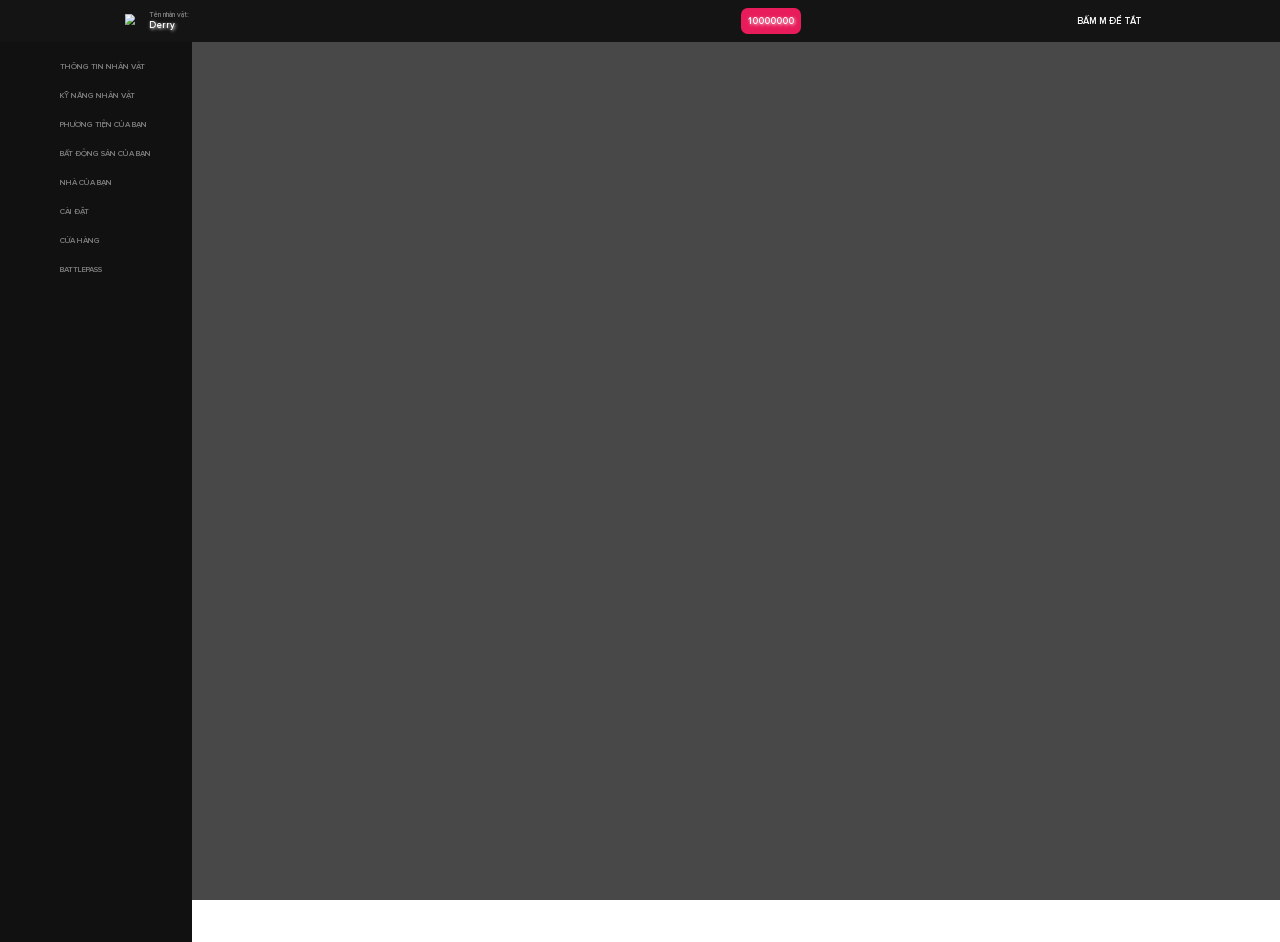
==== commit 87bac2eb: "awda" ====
--- a/cef/index.html
+++ b/cef/index.html
@@ -1 +1 @@
-<!doctype html><html lang="en"><head><meta charset="utf-8"/><link rel="icon" href="./favicon.ico"/><meta name="viewport" content="width=device-width,initial-scale=1"/><meta name="theme-color" content="#000000"/><meta name="description" content="Web site created using create-react-app"/><link rel="apple-touch-icon" href="logo192.png"/><link href="https://fonts.googleapis.com/css?family=Montserrat:100,200,300,400,500,600,700" rel="stylesheet"><link rel="manifest" href="./manifest.json"/><title>React App</title><link href="./static/css/2.54a46185.chunk.css" rel="stylesheet"><link href="./static/css/main.159d4567.chunk.css" rel="stylesheet"></head><body><noscript>You need to enable JavaScript to run this app.</noscript><div id="root"></div><script src="bridge.js" defer="defer"></script><script src="https://kit.fontawesome.com/5aacba9736.js" crossorigin="anonymous"></script><script>!function(e){function r(r){for(var n,i,a=r[0],c=r[1],l=r[2],s=0,p=[];s<a.length;s++)i=a[s],Object.prototype.hasOwnProperty.call(o,i)&&o[i]&&p.push(o[i][0]),o[i]=0;for(n in c)Object.prototype.hasOwnProperty.call(c,n)&&(e[n]=c[n]);for(f&&f(r);p.length;)p.shift()();return u.push.apply(u,l||[]),t()}function t(){for(var e,r=0;r<u.length;r++){for(var t=u[r],n=!0,a=1;a<t.length;a++){var c=t[a];0!==o[c]&&(n=!1)}n&&(u.splice(r--,1),e=i(i.s=t[0]))}return e}var n={},o={1:0},u=[];function i(r){if(n[r])return n[r].exports;var t=n[r]={i:r,l:!1,exports:{}};return e[r].call(t.exports,t,t.exports,i),t.l=!0,t.exports}i.e=function(e){var r=[],t=o[e];if(0!==t)if(t)r.push(t[2]);else{var n=new Promise((function(r,n){t=o[e]=[r,n]}));r.push(t[2]=n);var u,a=document.createElement("script");a.charset="utf-8",a.timeout=120,i.nc&&a.setAttribute("nonce",i.nc),a.src=function(e){return i.p+"static/js/"+({}[e]||e)+"."+{3:"168e9473",4:"c64cd708",5:"bddcff81"}[e]+".chunk.js"}(e);var c=new Error;u=function(r){a.onerror=a.onload=null,clearTimeout(l);var t=o[e];if(0!==t){if(t){var n=r&&("load"===r.type?"missing":r.type),u=r&&r.target&&r.target.src;c.message="Loading chunk "+e+" failed.\n("+n+": "+u+")",c.name="ChunkLoadError",c.type=n,c.request=u,t[1](c)}o[e]=void 0}};var l=setTimeout((function(){u({type:"timeout",target:a})}),12e4);a.onerror=a.onload=u,document.head.appendChild(a)}return Promise.all(r)},i.m=e,i.c=n,i.d=function(e,r,t){i.o(e,r)||Object.defineProperty(e,r,{enumerable:!0,get:t})},i.r=function(e){"undefined"!=typeof Symbol&&Symbol.toStringTag&&Object.defineProperty(e,Symbol.toStringTag,{value:"Module"}),Object.defineProperty(e,"__esModule",{value:!0})},i.t=function(e,r){if(1&r&&(e=i(e)),8&r)return e;if(4&r&&"object"==typeof e&&e&&e.__esModule)return e;var t=Object.create(null);if(i.r(t),Object.defineProperty(t,"default",{enumerable:!0,value:e}),2&r&&"string"!=typeof e)for(var n in e)i.d(t,n,function(r){return e[r]}.bind(null,n));return t},i.n=function(e){var r=e&&e.__esModule?function(){return e.default}:function(){return e};return i.d(r,"a",r),r},i.o=function(e,r){return Object.prototype.hasOwnProperty.call(e,r)},i.p="./",i.oe=function(e){throw console.error(e),e};var a=this.webpackJsonpui=this.webpackJsonpui||[],c=a.push.bind(a);a.push=r,a=a.slice();for(var l=0;l<a.length;l++)r(a[l]);var f=c;t()}([])</script><script src="./static/js/2.153caf60.chunk.js"></script><script src="./static/js/main.3302029a.chunk.js"></script></body></html>+<!doctype html><html lang="en"><head><meta charset="utf-8"/><link rel="icon" href="./favicon.ico"/><meta name="viewport" content="width=device-width,initial-scale=1"/><meta name="theme-color" content="#000000"/><meta name="description" content="Web site created using create-react-app"/><link rel="apple-touch-icon" href="logo192.png"/><link href="https://fonts.googleapis.com/css?family=Montserrat:100,200,300,400,500,600,700" rel="stylesheet"><link rel="manifest" href="./manifest.json"/><title>React App</title><link href="./static/css/2.54a46185.chunk.css" rel="stylesheet"><link href="./static/css/main.45cdaf40.chunk.css" rel="stylesheet"></head><body><noscript>You need to enable JavaScript to run this app.</noscript><div id="root"></div><script src="bridge.js" defer="defer"></script><script src="https://kit.fontawesome.com/5aacba9736.js" crossorigin="anonymous"></script><script>!function(e){function r(r){for(var n,i,a=r[0],c=r[1],l=r[2],s=0,p=[];s<a.length;s++)i=a[s],Object.prototype.hasOwnProperty.call(o,i)&&o[i]&&p.push(o[i][0]),o[i]=0;for(n in c)Object.prototype.hasOwnProperty.call(c,n)&&(e[n]=c[n]);for(f&&f(r);p.length;)p.shift()();return u.push.apply(u,l||[]),t()}function t(){for(var e,r=0;r<u.length;r++){for(var t=u[r],n=!0,a=1;a<t.length;a++){var c=t[a];0!==o[c]&&(n=!1)}n&&(u.splice(r--,1),e=i(i.s=t[0]))}return e}var n={},o={1:0},u=[];function i(r){if(n[r])return n[r].exports;var t=n[r]={i:r,l:!1,exports:{}};return e[r].call(t.exports,t,t.exports,i),t.l=!0,t.exports}i.e=function(e){var r=[],t=o[e];if(0!==t)if(t)r.push(t[2]);else{var n=new Promise((function(r,n){t=o[e]=[r,n]}));r.push(t[2]=n);var u,a=document.createElement("script");a.charset="utf-8",a.timeout=120,i.nc&&a.setAttribute("nonce",i.nc),a.src=function(e){return i.p+"static/js/"+({}[e]||e)+"."+{3:"607d326e",4:"c75a9d8b",5:"7fe0993c"}[e]+".chunk.js"}(e);var c=new Error;u=function(r){a.onerror=a.onload=null,clearTimeout(l);var t=o[e];if(0!==t){if(t){var n=r&&("load"===r.type?"missing":r.type),u=r&&r.target&&r.target.src;c.message="Loading chunk "+e+" failed.\n("+n+": "+u+")",c.name="ChunkLoadError",c.type=n,c.request=u,t[1](c)}o[e]=void 0}};var l=setTimeout((function(){u({type:"timeout",target:a})}),12e4);a.onerror=a.onload=u,document.head.appendChild(a)}return Promise.all(r)},i.m=e,i.c=n,i.d=function(e,r,t){i.o(e,r)||Object.defineProperty(e,r,{enumerable:!0,get:t})},i.r=function(e){"undefined"!=typeof Symbol&&Symbol.toStringTag&&Object.defineProperty(e,Symbol.toStringTag,{value:"Module"}),Object.defineProperty(e,"__esModule",{value:!0})},i.t=function(e,r){if(1&r&&(e=i(e)),8&r)return e;if(4&r&&"object"==typeof e&&e&&e.__esModule)return e;var t=Object.create(null);if(i.r(t),Object.defineProperty(t,"default",{enumerable:!0,value:e}),2&r&&"string"!=typeof e)for(var n in e)i.d(t,n,function(r){return e[r]}.bind(null,n));return t},i.n=function(e){var r=e&&e.__esModule?function(){return e.default}:function(){return e};return i.d(r,"a",r),r},i.o=function(e,r){return Object.prototype.hasOwnProperty.call(e,r)},i.p="./",i.oe=function(e){throw console.error(e),e};var a=this.webpackJsonpui=this.webpackJsonpui||[],c=a.push.bind(a);a.push=r,a=a.slice();for(var l=0;l<a.length;l++)r(a[l]);var f=c;t()}([])</script><script src="./static/js/2.4463d45a.chunk.js"></script><script src="./static/js/main.7c15a50a.chunk.js"></script></body></html>
--- a/cef/static/css/main.45cdaf40.chunk.css
+++ b/cef/static/css/main.45cdaf40.chunk.css
@@ -0,0 +1,2 @@
+@import url(https://fonts.googleapis.com/css2?family=Montserrat:wght@100;200;300;400;500;600;700&family=Poppins:ital,wght@0,100;0,200;0,300;0,400;0,500;0,600;0,700;0,800;0,900;1,100;1,200;1,300;1,400;1,500;1,600;1,700;1,800;1,900&display=swap);@import url(https://fonts.googleapis.com/css2?family=Montserrat:wght@200;300&display=swap);@import url(https://fonts.googleapis.com/css2?family=Montserrat:wght@300&display=swap);@import url(https://fonts.googleapis.com/css2?family=Poppins:wght@300;500;600;700&display=swap);@import url(https://fonts.googleapis.com/css2?family=Montserrat:wght@100;200;500;600&display=swap);@media (max-width:1000px) and (min-width:600px){#box{zoom:41.6%}}@media (max-width:1100px) and (min-width:1001px){#box{zoom:53.3%}}@media (max-width:1280px) and (min-width:1101px){#box{zoom:66.6%}}@media (max-width:1400px) and (min-width:1281px){#box{zoom:71.1%}}@media (max-width:1800px) and (min-width:1401px){#box{zoom:83.3%}}@media (max-width:2000px) and (min-width:1800px){#box{zoom:100%}}@media (max-width:3000px) and (min-width:2000px){#box{zoom:100%}}@font-face{font-family:"RobotoThin";src:local("Roboto Thin"),local("Roboto-Thin"),url(../../static/media/Robotothin.72de91db.woff2) format("woff2"),url(../../static/media/Robotothin.a11d03f7.woff) format("woff"),url(../../static/media/Robotothin.7faf23e1.ttf) format("truetype");font-weight:100;font-style:normal}@font-face{font-family:"RobotoThinItalic";src:local("Roboto Thin Italic"),local("Roboto-ThinItalic"),url(../../static/media/Robotothinitalic.f31f3151.woff2) format("woff2"),url(../../static/media/Robotothinitalic.d48c130d.woff) format("woff"),url(../../static/media/Robotothinitalic.e482899c.ttf) format("truetype");font-weight:100;font-style:italic}@font-face{font-family:"RobotoLight";src:local("Roboto Light"),local("Roboto-Light"),url(../../static/media/Robotolight.38e1ed9a.woff2) format("woff2"),url(../../static/media/Robotolight.611ac983.woff) format("woff"),url(../../static/media/Robotolight.63d6f579.ttf) format("truetype");font-weight:300;font-style:normal}@font-face{font-family:"RobotoLightItalic";src:local("Roboto Light Italic"),local("Roboto-LightItalic"),url(../../static/media/Robotolightitalic.90c562ab.woff2) format("woff2"),url(../../static/media/Robotolightitalic.692f9938.woff) format("woff"),url(../../static/media/Robotolightitalic.4561dd5b.ttf) format("truetype");font-weight:300;font-style:italic}@font-face{font-family:"Roboto";src:local("Roboto"),local("Roboto-Regular"),url(../../static/media/Roboto.69eee0b4.woff2) format("woff2"),url(../../static/media/Roboto.58bf8e0b.woff) format("woff"),url(../../static/media/Roboto.c613ca81.ttf) format("truetype");font-weight:400;font-style:normal}@font-face{font-family:"RobotoItalic";src:local("Roboto Italic"),local("Roboto-Italic"),url(../../static/media/Robotoitalic.11699010.woff2) format("woff2"),url(../../static/media/Robotoitalic.3dccb571.woff) format("woff"),url(../../static/media/Robotoitalic.3a40d393.ttf) format("truetype");font-weight:400;font-style:italic}@font-face{font-family:"RobotoMedium";src:local("Roboto Medium"),local("Roboto-Medium"),url(../../static/media/Robotomedium.4a34361b.woff2) format("woff2"),url(../../static/media/Robotomedium.6422eac7.woff) format("woff"),url(../../static/media/Robotomedium.38aa81d4.ttf) format("truetype");font-weight:500;font-style:normal}@font-face{font-family:"RobotoMediumItalic";src:local("Roboto Medium Italic"),local("Roboto-MediumItalic"),url(../../static/media/Robotomediumitalic.305c37ad.woff2) format("woff2"),url(../../static/media/Robotomediumitalic.05f1613d.woff) format("woff"),url(../../static/media/Robotomediumitalic.f5cbcf64.ttf) format("truetype");font-weight:500;font-style:italic}@font-face{font-family:"RobotoBold";src:local("Roboto Bold"),local("Roboto-Bold"),url(../../static/media/Robotobold.15a913e1.woff2) format("woff2"),url(../../static/media/Robotobold.7bf74824.woff) format("woff"),url(../../static/media/Robotobold.1fc6a83d.ttf) format("truetype");font-weight:700;font-style:normal}@font-face{font-family:"RobotoBoldItalic";src:local("Roboto Bold Italic"),local("Roboto-BoldItalic"),url(../../static/media/Robotobolditalic.932c3a00.woff2) format("woff2"),url(../../static/media/Robotobolditalic.795c4a46.woff) format("woff"),url(../../static/media/Robotobolditalic.8ec9e467.ttf) format("truetype");font-weight:700;font-style:italic}@font-face{font-family:"RobotoBlack";src:local("Roboto Black"),local("Roboto-Black"),url(../../static/media/Robotoblack.202f9d52.woff2) format("woff2"),url(../../static/media/Robotoblack.8a7ab9f2.woff) format("woff"),url(../../static/media/Robotoblack.bf7b513a.ttf) format("truetype");font-weight:900;font-style:normal}@font-face{font-family:"RobotoBlackItalic";src:local("Roboto Black Italic"),local("Roboto-BlackItalic"),url(../../static/media/Robotoblackitalic.425a3fc5.woff2) format("woff2"),url(../../static/media/Robotoblackitalic.548e05d3.woff) format("woff"),url(../../static/media/Robotoblackitalic.ca9c9a75.ttf) format("truetype");font-weight:900;font-style:italic}@font-face{font-family:"HACKED";src:local("HACKED"),local("HACKED"),url(../../static/media/Hacked.8ee477f7.ttf) format("truetype");font-weight:400;font-style:normal}@font-face{font-family:"DSEG7Classic";src:local("DSEG7Classic"),local("DSEG7Classic"),url(../../static/media/dseg7.afc4edbb.ttf) format("truetype");font-weight:400;font-style:normal}@font-face{font-family:"D-DIN Bold";src:local("D-DIN Bold"),local("D-DIN Bold"),url(../../static/media/d-din.c352e7b6.otf) format("opentype");font-weight:400;font-style:normal}@font-face{font-family:"Material Icons";font-style:normal;font-weight:400;src:url(../../static/media/flUhRq6tzZclQEJ-Vdg-IuiaDsNc.d7e60f9d.woff2) format("woff2")}@font-face{font-family:"Choujikuu";font-style:normal;font-weight:400;src:url(../../static/media/17808.5379babf.otf) format("opentype")}.material-icons{font-family:"Material Icons";font-weight:400;font-style:normal;font-size:24px;line-height:1;letter-spacing:normal;text-transform:none;display:inline-block;white-space:nowrap;word-wrap:normal;direction:ltr;-webkit-font-feature-settings:"liga";-webkit-font-smoothing:antialiased}@font-face{font-family:"Square Dot-Matrix";src:local("Square Dot-Matrix"),local("Square Dot-Matrix"),url(../../static/media/Square-Dot-Matrix.d75d4044.ttf) format("truetype");font-weight:100;font-style:normal}@font-face{font-family:"GTA Font";src:url(../../static/media/664_Copyright_House.cb8c461f.ttf)}@font-face{font-family:"SF Pro Bold";src:url(../../static/media/SFProDisplay-Bold.368636f1.ttf)}@font-face{font-family:"SF Pro Semibold";src:url(../../static/media/SF-Pro-Display-Semibold.e6ef4ea3.otf)}@font-face{font-family:"SF Pro Regular";src:url(../../static/media/SF-Pro-Display-Regular.aaeac71d.otf)}@font-face{font-family:"Gotham Pro Regular";src:url(../../static/media/GothamPro.3100f91b.ttf)}@font-face{font-family:"Sacramento";src:url(../../static/media/Sacramento.3ef63976.ttf)}@font-face{font-family:"Goblin One";src:url(../../static/media/GoblinOne.db8327e6.ttf)}@font-face{font-family:"Gotham Pro Medium";src:url(../../static/media/GothamPro-Medium.c1613691.ttf)}@font-face{font-family:"Gotham Pro Bold";src:url(../../static/media/GothamPro-Bold.c15ee62b.ttf)}@font-face{font-family:"SF Pro Light";src:url(../../static/media/SF-Pro-Display-Light.ac523705.otf)}@font-face{font-family:"SF Compact Display Thin";font-style:normal;font-weight:400;src:local("SF Compact Display Thin"),url(../../static/media/sf-compact-display-thin-58646eb43a785.345e8aca.woff) format("woff")}@font-face{font-family:"SF Compact Display Medium";font-style:normal;font-weight:400;src:local("SF Compact Display Medium"),url(../../static/media/sf-compact-display-medium-5864711817c30.5d799c9e.woff) format("woff")}@font-face{font-family:"Century Gothic";src:url(../../static/media/CenturyGothic-Italic.d9fa0019.eot);src:local("Century Gothic Italic"),local("CenturyGothic-Italic"),url(../../static/media/CenturyGothic-Italic.d9fa0019.eot?#iefix) format("embedded-opentype"),url(../../static/media/CenturyGothic-Italic.cd149cb3.woff) format("woff"),url(../../static/media/CenturyGothic-Italic.85ddbb95.ttf) format("truetype");font-weight:400;font-style:italic}@font-face{font-family:"Century Gothic";src:url(../../static/media/CenturyGothic.67563e48.eot);src:local("Century Gothic"),local("CenturyGothic"),url(../../static/media/CenturyGothic.67563e48.eot?#iefix) format("embedded-opentype"),url(../../static/media/CenturyGothic.c7f87121.woff) format("woff"),url(../../static/media/CenturyGothic.433ffaa5.ttf) format("truetype");font-weight:400;font-style:normal}@font-face{font-family:"Century Gothic";src:url(../../static/media/CenturyGothic-Bold.32885e3b.eot);src:local("Century Gothic Bold"),local("CenturyGothic-Bold"),url(../../static/media/CenturyGothic-Bold.32885e3b.eot?#iefix) format("embedded-opentype"),url(../../static/media/CenturyGothic-Bold.dd41cae1.woff) format("woff"),url(../../static/media/CenturyGothic-Bold.8ad94490.ttf) format("truetype");font-weight:700;font-style:normal}@font-face{font-family:"Century Gothic";src:url(../../static/media/CenturyGothic-BoldItalic.08d3ccf6.eot);src:local("Century Gothic Bold Italic"),local("CenturyGothic-BoldItalic"),url(../../static/media/CenturyGothic-BoldItalic.08d3ccf6.eot?#iefix) format("embedded-opentype"),url(../../static/media/CenturyGothic-BoldItalic.0f172e01.woff) format("woff"),url(../../static/media/CenturyGothic-BoldItalic.9a3db19e.ttf) format("truetype");font-weight:700;font-style:italic}@font-face{font-family:"Inconsolata";src:local("Inconsolatazi4-Regular"),url(../../static/media/inconsolatazi4-regular.d70158eb.woff2) format("woff2"),url(../../static/media/inconsolatazi4-regular.a67daf8a.woff) format("woff"),url(../../static/media/inconsolatazi4-regular.56e05816.ttf) format("truetype");font-weight:400;font-style:normal}@font-face{font-family:"Inconsolata";src:local("Inconsolatazi4-Bold"),url(../../static/media/inconsolatazi4-bold.e88069a1.woff2) format("woff2"),url(../../static/media/inconsolatazi4-bold.1a36c004.woff) format("woff"),url(../../static/media/inconsolatazi4-bold.2addb894.ttf) format("truetype");font-weight:700;font-style:normal}@font-face{font-family:"Montserrat";src:url(../../static/media/Montserrat-Light.1de7f049.eot);src:local("Montserrat Light"),local("Montserrat-Light"),url(../../static/media/Montserrat-Light.1de7f049.eot?#iefix) format("embedded-opentype"),url(../../static/media/Montserrat-Light.4fff33ac.woff) format("woff"),url(../../static/media/Montserrat-Light.ba044963.ttf) format("truetype");font-weight:300;font-style:normal}@font-face{font-family:"Montserrat";src:url(../../static/media/Montserrat-MediumItalic.b3ddbb16.eot);src:local("Montserrat Medium Italic"),local("Montserrat-MediumItalic"),url(../../static/media/Montserrat-MediumItalic.b3ddbb16.eot?#iefix) format("embedded-opentype"),url(../../static/media/Montserrat-MediumItalic.ad732b72.woff) format("woff"),url(../../static/media/Montserrat-MediumItalic.5c7f9907.ttf) format("truetype");font-weight:500;font-style:italic}@font-face{font-family:"Montserrat";src:url(../../static/media/Montserrat-Thin.143850af.eot);src:local("Montserrat Thin"),local("Montserrat-Thin"),url(../../static/media/Montserrat-Thin.143850af.eot?#iefix) format("embedded-opentype"),url(../../static/media/Montserrat-Thin.78770905.woff) format("woff"),url(../../static/media/Montserrat-Thin.2597559f.ttf) format("truetype");font-weight:100;font-style:normal}@font-face{font-family:"Montserrat";src:url(../../static/media/Montserrat-ExtraLightItalic.43d12d16.eot);src:local("Montserrat ExtraLight Italic"),local("Montserrat-ExtraLightItalic"),url(../../static/media/Montserrat-ExtraLightItalic.43d12d16.eot?#iefix) format("embedded-opentype"),url(../../static/media/Montserrat-ExtraLightItalic.d743ecc0.woff) format("woff"),url(../../static/media/Montserrat-ExtraLightItalic.cf9a7578.ttf) format("truetype");font-weight:200;font-style:italic}@font-face{font-family:"Montserrat";src:url(../../static/media/Montserrat-BoldItalic.b8f5b73d.eot);src:local("Montserrat Bold Italic"),local("Montserrat-BoldItalic"),url(../../static/media/Montserrat-BoldItalic.b8f5b73d.eot?#iefix) format("embedded-opentype"),url(../../static/media/Montserrat-BoldItalic.6fa63549.woff) format("woff"),url(../../static/media/Montserrat-BoldItalic.45014625.ttf) format("truetype");font-weight:700;font-style:italic}@font-face{font-family:"Montserrat";src:url(../../static/media/Montserrat-SemiBold.c139ffb2.eot);src:local("Montserrat SemiBold"),local("Montserrat-SemiBold"),url(../../static/media/Montserrat-SemiBold.c139ffb2.eot?#iefix) format("embedded-opentype"),url(../../static/media/Montserrat-SemiBold.3d2d1385.woff) format("woff"),url(../../static/media/Montserrat-SemiBold.aebf4fe1.ttf) format("truetype");font-weight:600;font-style:normal}@font-face{font-family:"Montserrat";src:url(../../static/media/Montserrat-ExtraLight.117eff1f.eot);src:local("Montserrat ExtraLight"),local("Montserrat-ExtraLight"),url(../../static/media/Montserrat-ExtraLight.117eff1f.eot?#iefix) format("embedded-opentype"),url(../../static/media/Montserrat-ExtraLight.f555c75a.woff) format("woff"),url(../../static/media/Montserrat-ExtraLight.490fa183.ttf) format("truetype");font-weight:200;font-style:normal}@font-face{font-family:"Montserrat";src:url(../../static/media/Montserrat-ExtraBoldItalic.5ee3b1a7.eot);src:local("Montserrat ExtraBold Italic"),local("Montserrat-ExtraBoldItalic"),url(../../static/media/Montserrat-ExtraBoldItalic.5ee3b1a7.eot?#iefix) format("embedded-opentype"),url(../../static/media/Montserrat-ExtraBoldItalic.e406133e.woff) format("woff"),url(../../static/media/Montserrat-ExtraBoldItalic.428f1389.ttf) format("truetype");font-weight:800;font-style:italic}@font-face{font-family:"Montserrat";src:url(../../static/media/Montserrat-Italic.92f84d8b.eot);src:local("Montserrat Italic"),local("Montserrat-Italic"),url(../../static/media/Montserrat-Italic.92f84d8b.eot?#iefix) format("embedded-opentype"),url(../../static/media/Montserrat-Italic.74f69ef5.woff) format("woff"),url(../../static/media/Montserrat-Italic.c47cfa55.ttf) format("truetype");font-weight:400;font-style:italic}@font-face{font-family:"Montserrat";src:url(../../static/media/Montserrat-Bold.a361f0cc.eot);src:local("Montserrat Bold"),local("Montserrat-Bold"),url(../../static/media/Montserrat-Bold.a361f0cc.eot?#iefix) format("embedded-opentype"),url(../../static/media/Montserrat-Bold.a79b68fc.woff) format("woff"),url(../../static/media/Montserrat-Bold.bf2c26d2.ttf) format("truetype");font-weight:700;font-style:normal}@font-face{font-family:"Montserrat";src:url(../../static/media/Montserrat-LightItalic.2e1e2b59.eot);src:local("Montserrat Light Italic"),local("Montserrat-LightItalic"),url(../../static/media/Montserrat-LightItalic.2e1e2b59.eot?#iefix) format("embedded-opentype"),url(../../static/media/Montserrat-LightItalic.bc4d475c.woff) format("woff"),url(../../static/media/Montserrat-LightItalic.dadd3c3b.ttf) format("truetype");font-weight:300;font-style:italic}@font-face{font-family:"Montserrat";src:url(../../static/media/Montserrat-BlackItalic.e70885e2.eot);src:local("Montserrat Black Italic"),local("Montserrat-BlackItalic"),url(../../static/media/Montserrat-BlackItalic.e70885e2.eot?#iefix) format("embedded-opentype"),url(../../static/media/Montserrat-BlackItalic.87d5d270.woff) format("woff"),url(../../static/media/Montserrat-BlackItalic.f9d1621e.ttf) format("truetype");font-weight:900;font-style:italic}@font-face{font-family:"Montserrat";src:url(../../static/media/Montserrat-SemiBoldItalic.70008e33.eot);src:local("Montserrat SemiBold Italic"),local("Montserrat-SemiBoldItalic"),url(../../static/media/Montserrat-SemiBoldItalic.70008e33.eot?#iefix) format("embedded-opentype"),url(../../static/media/Montserrat-SemiBoldItalic.ac031a32.woff) format("woff"),url(../../static/media/Montserrat-SemiBoldItalic.74fbdb73.ttf) format("truetype");font-weight:600;font-style:italic}@font-face{font-family:"Montserrat";src:url(../../static/media/Montserrat-Regular.2dd0a1de.eot);src:local("Montserrat Regular"),local("Montserrat-Regular"),url(../../static/media/Montserrat-Regular.2dd0a1de.eot?#iefix) format("embedded-opentype"),url(../../static/media/Montserrat-Regular.de4a911e.woff) format("woff"),url(../../static/media/Montserrat-Regular.08a754d1.ttf) format("truetype");font-weight:400;font-style:normal}@font-face{font-family:"Montserrat";src:url(../../static/media/Montserrat-Medium.f7e77a49.eot);src:local("Montserrat Medium"),local("Montserrat-Medium"),url(../../static/media/Montserrat-Medium.f7e77a49.eot?#iefix) format("embedded-opentype"),url(../../static/media/Montserrat-Medium.d194e509.woff) format("woff"),url(../../static/media/Montserrat-Medium.41940db3.ttf) format("truetype");font-weight:500;font-style:normal}@font-face{font-family:"Montserrat";src:url(../../static/media/Montserrat-ExtraBold.21edc00b.eot);src:local("Montserrat ExtraBold"),local("Montserrat-ExtraBold"),url(../../static/media/Montserrat-ExtraBold.21edc00b.eot?#iefix) format("embedded-opentype"),url(../../static/media/Montserrat-ExtraBold.28eef764.woff) format("woff"),url(../../static/media/Montserrat-ExtraBold.2a3d13e3.ttf) format("truetype");font-weight:800;font-style:normal}@font-face{font-family:"Montserrat";src:url(../../static/media/Montserrat-Black.f2e25259.eot);src:local("Montserrat Black"),local("Montserrat-Black"),url(../../static/media/Montserrat-Black.f2e25259.eot?#iefix) format("embedded-opentype"),url(../../static/media/Montserrat-Black.c20b9740.woff) format("woff"),url(../../static/media/Montserrat-Black.59462636.ttf) format("truetype");font-weight:900;font-style:normal}@font-face{font-family:"Montserrat";src:url(../../static/media/Montserrat-ThinItalic.4817b66e.eot);src:local("Montserrat Thin Italic"),local("Montserrat-ThinItalic"),url(../../static/media/Montserrat-ThinItalic.4817b66e.eot?#iefix) format("embedded-opentype"),url(../../static/media/Montserrat-ThinItalic.179f8e8d.woff) format("woff"),url(../../static/media/Montserrat-ThinItalic.5cd51f31.ttf) format("truetype");font-weight:100;font-style:italic}.wapper-charater{display:flex;justify-content:center;background-color:#202231;width:100%;height:2000px}.wapper-charater .select-character{margin-top:50px;display:grid;grid-template-columns:35% 35% 35%;grid-gap:30px}.wapper-charater .select-character .box-select-one{padding:10px;color:#000;text-align:center;border-radius:20px;width:50vh;height:80vh;background-color:#fff;background-image:url(https://grand-rp.su/style/images/tabs/tab-2-content.png)}.wapper-charater .select-character .box-select-one:hover{background:grey;color:#fff}.wapper-charater .select-character .box-select-two{padding:10px;color:#000;text-align:center;border-radius:20px;width:50vh;height:80vh;background-image:url(https://grand-rp.su/style/images/tabs/tab-4-content.png)}.wapper-charater .select-character .box-select-two:hover{background:grey;color:#fff}.wapper-charater .select-character .box-select-three{padding:10px;color:#000;text-align:center;border-radius:20px;width:50vh;height:80vh;background-color:#fff;background-image:url(https://grand-rp.su/style/images/tabs/tab-3-content.png)}.wapper-charater .select-character .box-select-three:hover{background:grey;color:#fff}.accinfo__nickname{position:relative;top:20vh;color:#fff;font-size:30px;font-weight:900}.text-box__container{position:relative;top:20vh;color:#fff;font-size:20px;font-weight:400}.chevron-left:before{border-style:solid;border-width:.05em .05em 0 0;content:"";display:inline-block;height:.4em;position:relative;vertical-align:top;width:.4em;top:.4em;-webkit-transform:rotate(225deg);transform:rotate(225deg)}.chevron-left{margin-right:auto;margin-left:23px;padding:0 2rem;cursor:pointer}.chevron-right:before{border-style:solid;border-width:.05em .05em 0 0;content:"";display:inline-block;height:.4em;position:relative;vertical-align:top;width:.4em;top:.4em;-webkit-transform:rotate(45deg);transform:rotate(45deg)}.chevron-right{margin-left:auto;margin-right:23px;padding:0 2rem;cursor:pointer}.text-box-spawn{left:40px;font-size:13px;color:#000;width:35vh;height:-webkit-fit-content;height:-moz-fit-content;height:fit-content;border-radius:20px;background-color:#fff;top:50px}.create-btn,.text-box-spawn{padding:20px;position:relative}.create-btn{color:#fff;top:50vh;width:45vh;height:3vh;border-radius:10px;background-color:#000}.create-btn :hover{background-color:#fff;color:#000;cursor:pointer}.create-hero-btn{top:40vh;position:relative;width:45vh;height:3vh;color:#fff;padding:20px;border-radius:20px;background-color:#000}.auth-main{width:-webkit-fill-available;height:-webkit-fill-available;display:flex;flex-direction:row;position:absolute;z-index:1}.background-auth{width:inherit;display:flex}.background-auth .bg-left{display:flex;flex-direction:column}.bg-left .liner-top{background:url(../../static/media/liner-bg.9696c445.svg) no-repeat;width:361px;height:304px;margin-left:455px}.bg-left .bg-bottom{background:url(../../static/media/auth-bg-bottom.16e82e8c.png) no-repeat;width:504px;height:332px;margin-top:auto}.bg-position-auth{height:100%;position:absolute;display:flex}.bg-position-auth .bg-change-auth{background:url(../../static/media/auth-scelet.99dd7d49.png) no-repeat;width:943px;height:892px;margin-top:auto}.bg-position-auth .bg-change-reg{background:url(../../static/media/reg-women.f7fb66a3.png) no-repeat;width:964px;height:813px;margin-top:auto}.bg-top-main{position:absolute;display:flex;flex-direction:column;margin-top:35px;margin-left:45px}.bg-top-main .bg-logo-auth{background:url(../../static/media/auth-logo.d4b74ee8.png) no-repeat;width:128px;height:143px}.bg-top-main .bg-logo-reg{background:url([data-uri]) no-repeat;width:133px;height:71px}.bg-top-main .circle-box{display:flex;margin-bottom:33px}.bg-top-main .circle-box .circle{width:40px;height:40px;border-radius:50%;background:#3b3b3b}.bg-top-main .circle-box .circle:first-child{margin-right:18px}.bg-top-main .circle-box .active{background:grey}.bg-right{display:flex;margin-left:auto}.bg-right .bg-right-auth{background:url(../../static/media/auth-bg-right.4471657b.png) no-repeat;width:472px;height:100%;zoom:101%;background-size:cover}.auth-main .content-main{width:inherit;height:inherit;display:flex;position:absolute}.content-main .content-auth{width:960px;background:hsla(0,0%,100%,.012);margin-left:auto;display:flex;flex-direction:column;align-items:center}.content-auth .button-main{display:flex;margin-top:135px}.button-main input[type=radio]+label.button-auth{width:480px;height:74px;background:hsla(0,0%,100%,.012);display:flex;justify-content:center;align-items:center;font-family:"HACKED";font-size:46px;text-transform:uppercase}.button-main input[type=radio]:checked+label.button-auth{background:#fff;color:#000}.content-auth .auth-input{display:flex;justify-content:center;align-items:center;flex-direction:column;margin-top:209px}.auth-input input.auth-input-style{width:480px;border-bottom:1px solid #fff;font-family:ProximaNova;font-size:28px;color:#3eb5f1;text-align:center;padding-bottom:16px;margin-bottom:80px}.auth-input input:focus.auth-input-style{border-bottom:1px solid #3eb5f1}.auth-input input.auth-input-style:first-child{margin-bottom:167px}.auth-input input::-webkit-input-placeholder{font-size:22px;font-family:"RobotoThin";color:#929191;text-transform:uppercase}.auth-input input:-ms-input-placeholder{font-size:22px;font-family:"RobotoThin";color:#929191;text-transform:uppercase}.auth-input input::placeholder{font-size:22px;font-family:"RobotoThin";color:#929191;text-transform:uppercase}input:focus::-webkit-input-placeholder{color:transparent}.content-auth a{margin-top:auto}.content-auth .button-auth-click{width:480px;height:74px;background:#3eb5f1;box-shadow:0 0 14.24px 1.76px rgba(0,0,0,.2);margin-bottom:140px;display:flex;justify-content:center;align-items:center;font-family:"HACKED";font-size:46px;text-transform:uppercase;cursor:pointer}.content-auth .button-auth-click:active{background:#000}.auth-input .reg-bloc:first-child{margin-bottom:164px}input.reg-input-style{width:446px;border-bottom:1px solid #fff;font-family:ProximaNova;font-size:28px;color:#3eb5f1;text-align:center;padding-bottom:16px}input:focus.reg-input-style{border-bottom:1px solid #3eb5f1}input.reg-input-style:first-child{margin-right:36px}.reg-checkbox{margin-top:35px}.chk_reg{display:flex;align-items:center;flex-direction:row;font-size:18px;text-transform:uppercase;font-family:ProximaNova;line-height:4;color:#929191;cursor:pointer}.chk-circle{border-radius:50%;background-color:#2c2c2c;width:25px;height:24px;margin-right:17px}#chk1:checked+label .chk-circle{background-color:#3eb5f1!important}.reg-main{width:-webkit-fill-available;height:-webkit-fill-available;display:flex;flex-direction:row;align-items:center}.create-bg-bottom{width:460px;height:100%}.create-bg-right{width:355px;height:100%}.position-bg-bottom{width:inherit;height:inherit;position:absolute;display:flex;justify-content:flex-start;align-items:flex-end}.title-dednet{font-family:ProximaNova;font-size:110px;line-height:.655;margin-left:95px;margin-top:38px}.create-logo{background:url(https://forum.gta5majestic.com/c_images/logo.png) no-repeat;width:82px;height:92px;position:absolute;top:23px;right:96px}.bg-right-create{align-items:flex-end}.bg-left-create,.bg-right-create{width:inherit;height:inherit;display:flex;flex-direction:column;position:absolute}.bg-left-create{justify-content:flex-start}.create-content{width:inherit;height:100vh;display:flex;z-index:1;justify-content:center;flex-direction:column}.change-create-player{width:519px;height:808px}.change-create-player:not(:nth-child(3n)){margin-right:86px}.border-top{margin-left:auto}.border-bottom,.border-top{width:301px;height:12px;background-color:brown}.block-create,.border-bottom{margin-top:18px}.block-create{width:inherit;height:750px;display:flex;flex-direction:column}.create-btn{bottom:110px;position:absolute;background:#74797a;width:-webkit-fit-content;width:-moz-fit-content;width:fit-content;margin-top:auto;font-family:ProximaNova;font-size:20px;margin-left:210px;display:flex;align-items:center;justify-content:center;cursor:pointer}.create-btn:hover{background:#000}.summ-create{width:inherit;height:92%;display:flex;align-items:center;justify-content:center;border:1px solid grey}.color-svg-create-grey{fill:#1c1c1c}.block-innerhit{height:inherit}.block-innerhit,.info-player{width:inherit;display:flex;flex-direction:column}.info-player{height:768px;border:1px solid grey;background-color:#887f7f}.player_young{background:url([data-uri]) no-repeat;width:inherit;height:309px;margin-top:-30px}.player_old{background:url(../../static/media/player_old.3e471da6.png) no-repeat;width:inherit;height:305px;margin-top:-26px}.player_women{background:url(../../static/media/player_women.12c68ff3.png) no-repeat;width:inherit;height:306px;margin-top:-27px}.main-box-change{display:flex;align-items:center;justify-content:center;background-image:url(https://rgta5.ru/themes/current/images/bg_3.png);background-repeat:no-repeat;background-size:cover;background-position:bottom}.name-player-info{height:69px;background:brown;font-size:36px;justify-content:center;margin-bottom:42px}.name-player-info,.text-box{width:inherit;font-family:ProximaNova;display:flex;align-items:center}.text-box{height:46px;background:#1f1f1f;font-size:30px}.text-box:not(:nth-child(3n)){margin-bottom:12px}.title-info-text{margin-left:24px}.text-box-blue{color:brown;margin-left:auto;margin-right:29px}.slider-home-player{background:#1f1f1f;width:inherit;height:47px;display:flex;justify-content:center;align-items:center;font-family:ProximaNova;font-size:30px;margin-top:49px}.button-slider-home{background:url([data-uri]) no-repeat;width:15px;height:29px;cursor:pointer}.trans-arr{rotate:180deg;margin-right:auto;margin-left:23px}.arro-right{margin-left:auto;margin-right:23px}.iframe_rules{width:100%;height:100%;background:rgba(0,0,0,.4);position:absolute}.iframe_rules,.iframe_rules #rules{display:flex;justify-content:center;align-items:center}.iframe_rules #rules{width:80%;height:80%;flex-direction:column}.iframe_rules #rules iframe{border:0;height:100%;width:100%}.close-rules{width:100%;display:flex;justify-content:center;align-items:center}.close-img-rules{background:url(../../static/media/close.9090d582.svg) no-repeat;width:29px;height:30px;background-size:cover;margin-left:auto;margin-right:10px;margin-bottom:10px}.close-img-rules:hover{-webkit-transform:rotate(90deg);transform:rotate(90deg);transition:.3s ease-out}#button_rules:hover{color:#3eb5f1}.auth_container__K1anP{background-image:url(https://majestic-web-thanhhaicute.vercel.app/img/background.webp);position:absolute;width:100%;font-family:ProximaNova;height:100%;left:0;top:0;-webkit-animation:auth_fadeInFromNone__2Byh8 .5s ease-out;animation:auth_fadeInFromNone__2Byh8 .5s ease-out;display:flex;justify-content:center;align-items:center}.auth_container__K1anP .auth_about__3uYJI{position:absolute;width:-webkit-fit-content;width:-moz-fit-content;width:fit-content;height:-webkit-fit-content;height:-moz-fit-content;height:fit-content;background-color:#161b1f}.auth_container__K1anP .auth_about__3uYJI .auth_bg__1yNBE{background-image:url(../../static/media/about.521d9428.svg)}.auth_container__K1anP .auth_about__3uYJI .auth_bg__1yNBE img{width:100%;height:37vh}.auth_container__K1anP .auth_about__3uYJI .auth_title-bg__1K8mx{font-size:25px;display:flex;justify-content:start;align-items:center;width:100%;height:76px;background-color:#101317}.auth_container__K1anP .auth_about__3uYJI .auth_title-bg__1K8mx span{margin-left:3vh}.auth_container__K1anP .auth_about__3uYJI .auth_infomation__32fuP{padding-left:20px;padding-right:20px;display:flex;flex-direction:column;align-items:center;height:120px;width:94%;background-color:#161b1f;font-size:17px}.auth_container__K1anP .auth_about__3uYJI .auth_infomation__32fuP span{position:relative;top:25px;left:-55px;margin-left:5vh}.auth_container__K1anP .auth_about__3uYJI .auth_infomation__32fuP span i{color:grey;position:relative;left:-10px}.auth_container__K1anP .auth_about__3uYJI .auth_infomation__32fuP p{position:relative;top:20px}.auth_container__K1anP .auth_about__3uYJI .auth_infomation__32fuP .auth_arlet__3AKHp{color:grey;position:relative;left:-130px;top:32px}.auth_container__K1anP .auth_about__3uYJI .auth_btn-select__1bcPE{top:10px;position:relative;background-color:#23282b;width:100%;height:103px}.auth_container__K1anP .auth_about__3uYJI .auth_btn-select__1bcPE button{width:100%;height:90px;background-color:#23282b;border:none;color:#fff;font-size:20px;font-weight:700;cursor:pointer}.auth_container__K1anP .auth_about__3uYJI .auth_btn-select__1bcPE button:hover{background-color:#1b1e21}.auth_container-auth__2jsSW{position:absolute;width:100%;font-family:ProximaNova;height:100%;left:0;top:0;-webkit-animation:auth_fadeInFromNone__2Byh8 .5s ease-out;animation:auth_fadeInFromNone__2Byh8 .5s ease-out;display:flex;justify-content:center;align-items:center}.auth_container-auth__2jsSW .auth_auth__IxseJ{text-align:center;position:absolute;height:73vh;width:40%;background-color:#161b1f}.auth_container-auth__2jsSW .auth_auth__IxseJ .auth_logo__2un5t{width:100%;height:20vh}.auth_container-auth__2jsSW .auth_auth__IxseJ .auth_logo__2un5t img{top:20px;position:relative;width:30%}.auth_container-auth__2jsSW .auth_auth__IxseJ .auth_title__7fRYr{position:absolute;top:25vh;width:100%;font-size:19px}.auth_container-auth__2jsSW .auth_auth__IxseJ .auth_input-account__3fEN1{position:absolute;width:100%;top:32vh}.auth_container-auth__2jsSW .auth_auth__IxseJ .auth_input-account__3fEN1 input{outline:none;font-size:20px;width:50%;padding:20px;text-align:center;background-color:#101317;color:#fff;border:none}.auth_container-auth__2jsSW .auth_auth__IxseJ .auth_input-password__1hump{position:absolute;width:100%;top:40vh}.auth_container-auth__2jsSW .auth_auth__IxseJ .auth_input-password__1hump input{border:none;outline:none;font-size:20px;width:50%;padding:20px;text-align:center;background-color:#101317;color:#fff}.auth_container-auth__2jsSW .auth_auth__IxseJ .auth_btn-login__1tguq button{margin-left:20px;position:relative;top:30vh;left:-1vh;width:25.8%;height:-webkit-fit-content;height:-moz-fit-content;height:fit-content;padding:20px;background-color:#23282b;border:none;color:#fff;font-size:20px;font-weight:700;cursor:pointer}.auth_container-auth__2jsSW .auth_auth__IxseJ .auth_btn-login__1tguq button:hover{background-color:#45091d;color:#fff}.resigter_container-auth__372EP{background-image:url(https://majestic-web-thanhhaicute.vercel.app/img/background.webp);position:absolute;width:100%;font-family:ProximaNova;height:100%;left:0;top:0;-webkit-animation:resigter_fadeInFromNone__288hR .5s ease-out;animation:resigter_fadeInFromNone__288hR .5s ease-out;display:flex;justify-content:center;align-items:center}.resigter_container-auth__372EP .resigter_resigter__2ZeAB{position:absolute;width:120vh;height:74vh;background-color:#161b1f;overflow:hidden;display:grid;grid-template-columns:1fr 1fr}.resigter_container-auth__372EP .resigter_resigter__2ZeAB img{width:60vh}.resigter_container-auth__372EP .resigter_resigter__2ZeAB .resigter_right__1kxU-{top:40px;position:relative;text-align:center}.resigter_container-auth__372EP .resigter_resigter__2ZeAB .resigter_right__1kxU- .resigter_account__2NJJp{margin-top:20px}.resigter_container-auth__372EP .resigter_resigter__2ZeAB .resigter_right__1kxU- .resigter_account__2NJJp input{border:none;outline:none;font-size:17px;width:80%;padding:15px;text-align:start;background-color:#101317;color:#fff}.resigter_container-auth__372EP .resigter_resigter__2ZeAB .resigter_right__1kxU- .resigter_email__3SR6D{margin-top:10px}.resigter_container-auth__372EP .resigter_resigter__2ZeAB .resigter_right__1kxU- .resigter_email__3SR6D input{border:none;outline:none;font-size:17px;width:80%;padding:15px;text-align:start;background-color:#101317;color:#fff}.resigter_container-auth__372EP .resigter_resigter__2ZeAB .resigter_right__1kxU- .resigter_password__1_3Np{margin-top:10px}.resigter_container-auth__372EP .resigter_resigter__2ZeAB .resigter_right__1kxU- .resigter_password__1_3Np input{border:none;outline:none;font-size:17px;width:80%;padding:15px;text-align:start;background-color:#101317;color:#fff}.resigter_container-auth__372EP .resigter_resigter__2ZeAB .resigter_right__1kxU- .resigter_rule__12oyx{top:20px;position:relative;left:48px;text-align:start}.resigter_container-auth__372EP .resigter_resigter__2ZeAB .resigter_right__1kxU- .resigter_rule__12oyx p{margin-top:10px}.resigter_container-auth__372EP .resigter_resigter__2ZeAB .resigter_right__1kxU- .resigter_rule__12oyx p span{font-size:22px;color:grey}.resigter_container-auth__372EP .resigter_resigter__2ZeAB .resigter_right__1kxU- .resigter_btn-resigter__PJVqL{position:absolute;bottom:6vh;left:-2vh;width:100%}.resigter_container-auth__372EP .resigter_resigter__2ZeAB .resigter_right__1kxU- .resigter_btn-resigter__PJVqL button{margin-left:20px;position:relative;bottom:0;left:-1vh;width:45%;height:-webkit-fit-content;height:-moz-fit-content;height:fit-content;padding:20px;background-color:#23282b;border:none;color:#fff;font-size:20px;font-weight:700;cursor:pointer}.resigter_container-auth__372EP .resigter_resigter__2ZeAB .resigter_right__1kxU- .resigter_btn-resigter__PJVqL button:hover{background-color:#45091d;color:#fff}li{list-style-type:none}.editor-box{position:relative;width:100%;font-family:ProximaNova;height:100%}.сamera-editor-main{width:230px;height:185px;background:#1c1c1c;display:none;flex-direction:column;margin-left:11px;margin-bottom:13px;margin-top:auto;font-family:ProximaNova;font-size:10px;color:#fff}.range-editor-block{display:flex;flex-direction:column;width:inherit;align-items:center;margin-bottom:26px}.range-editor-block:first-child{margin-top:21px}.range-editor-block .range-text{margin-bottom:10px;font-size:13px}.range-editor-block .range-slider-editor{width:197px;height:2px;position:relative}.range-slider-editor .range{height:2px;background:#48b9f2;position:relative}.range-slider-editor .range-toddler{width:3px;height:13px;background:#48b9f2;position:absolute;top:-5.5px;cursor:pointer;z-index:9}.range-slider-editor .range-label{display:none;justify-content:center;margin-top:10px}.menu-editor-default{background:#1c1c1c;width:455px;height:733px;margin-top:auto;margin-left:auto;margin-bottom:159px}.menu-editor-default .title-block{height:59px;background:#222527;font-size:38px;text-transform:uppercase}.menu-editor-default .title-block,.menu-editor-default .title-in-block{width:inherit;display:flex;justify-content:center;align-items:center;font-family:ProximaNova}.menu-editor-default .title-in-block{height:63px;background:#424344;font-size:18px}.menu-editor-default .change-sex-block{display:flex;flex-direction:row;justify-content:center}.change-sex-block .change-sex-style{background:#131313;width:210px;height:32px;display:flex;justify-content:center;align-items:center;font-family:ProximaNova;font-size:16px;color:#3c3c3c;cursor:pointer}.change-sex-block input:checked+label.change-sex-style{background:brown;color:#fff}.change-button-box{display:flex;flex-wrap:wrap;justify-content:center;margin-top:25px}.box-change,.change-button-box .box-change{display:flex;flex-direction:column;align-items:center}.change-button-box .box-change:first-child,.change-button-box .box-change:nth-child(3){margin-right:17px}.change-button-box .box-change:first-child{margin-bottom:15px}.box-change .box-title{margin-bottom:12px;font-family:"Roboto";font-size:18px;color:#48b9f2}.box-change .box-editor-title{margin-bottom:10px;font-family:"RobotoLight";color:#fff;font-size:13px}.box-change .box-editor-desc{margin-top:10px;font-family:"RobotoLight";color:hsla(0,0%,100%,.6);font-size:13px;text-align:center;max-width:80%}.box-in-change{width:210px;height:32px;background:#131313;display:flex;justify-content:center;align-items:center;font-family:"Roboto";font-size:16px;color:#3c3c3c}.color-white{color:#fff!important}.margin-for-editor{margin-bottom:24px}.otstup-box:not(:last-child){margin-bottom:13px}.editor-box-style{width:363px!important;height:31px!important}.box-in-change .arrow-change{background:url([data-uri]) no-repeat;width:70px;height:20px;cursor:pointer}.box-in-change .left-arrow{margin-right:auto;margin-left:4px}.box-in-change .right-arrow{-webkit-transform:rotate(180deg);transform:rotate(180deg);margin-left:auto;margin-right:4px}.characteristic-editor{display:flex;align-items:center;flex-direction:column;margin-top:27px}.characteristic-editor .box-character{display:flex;align-items:center;font-family:ProximaNova;font-size:12px;color:#fff}.box-character span.title-character{text-align:left;width:129px}.characteristic-editor .box-character:not(:first-child){margin-top:21px}.box-character .range-character{width:161px;height:4px;background:#3c3c3c}.range-character .background-character-range{height:inherit;background:#48b9f2}.menu-editor-default .last-button-menu{display:flex}.last-button-menu .box-last-btn{background:#131313;width:225px;height:59px;display:flex;justify-content:center;align-items:center;font-family:ProximaNova;font-size:20px;cursor:pointer}.last-button-menu .box-last-btn:first-child{margin-right:5px}.next-button-menu .box-next-btn{background:#2c2e30;width:inherit;height:59px;display:flex;justify-content:center;align-items:center;font-family:ProximaNova;font-size:30px;text-transform:uppercase}.menu-editor-default .editor-circl-change{display:flex;justify-content:center;margin-bottom:8px;margin-top:25px}.editor-circl-change .circle-change{width:11px;height:11px;border-radius:50%;background-color:#3b3b3b}.editor-circl-change .circle-change:not(:last-child){margin-right:4px}.editor-circl-change .circle-blue{background-color:#48b9f2}.editor-main{width:455px;height:880px;margin-left:auto;background:#1c1c1c;display:flex;flex-direction:column}.editor-main .slider-editor-main{margin-top:16px;margin-bottom:16px;width:inherit;display:flex;justify-content:center;pointer-events:none}.editor-main .title-block{width:inherit;height:59px;background:#414446;display:flex;font-size:38px;text-transform:uppercase}.editor-info,.editor-main .title-block{justify-content:center;align-items:center;font-family:ProximaNova}.editor-info{position:absolute;bottom:0;width:320px;height:40px;padding:10px;background:#48b9f2;font-size:14px;text-align:center}.slider-editor-main .slider-change-radio{width:132px;height:8px;background:#3b3b3b;cursor:pointer}.margin-right-perf{margin-right:4px}input.range-slider-ch:checked+label .slider-change-radio{background:#48b9f2}.editor-main .header-title-editor{background:#131313;width:inherit;height:47px;display:flex;justify-content:center;align-items:center;font-family:ProximaNova;color:grey;font-weight:700;font-size:24px}.block-editor-range .range-editor-block-big{display:flex;flex-direction:column;width:inherit;align-items:center;margin-bottom:39px;font-family:ProximaNova;font-size:10px;height:20vh;overflow-y:scroll;color:#fff}.range-editor-block-big .range-slider-editor-big{width:363px;height:10px;position:relative;margin-bottom:40px}.range-editor-block-big .range-slider-editor-big:last-child{margin-bottom:0}.range-slider-editor-big .range-toddler{width:3px;height:13px;background:#48b9f2;position:absolute;top:-5.5px;cursor:pointer;z-index:9}.range-slider-editor-big .range{height:2px;background:#48b9f2;position:relative}.range-slider-editor-big .range-label{display:none;justify-content:center;margin-top:10px}.range-editor-block-big .range-text{margin-bottom:10px;font-size:13px}.range-editor-block-big:first-child{margin-top:24px}.editor-main .editor-circl-change{display:flex;justify-content:center;margin-bottom:8px;margin-top:auto}.editor-main .last-button-menu{display:flex}.range-slider-editor-big .input-range__slider,.range-slider-editor .input-range__slider{-webkit-appearance:none;appearance:none;width:20px;height:12px;-webkit-transform:rotate(90deg);transform:rotate(90deg);background:#48b9f2;cursor:pointer;display:block;margin-left:-.6rem;margin-top:-10px;outline:none;position:absolute;top:50%}.range-slider-editor-big .input-range--disabled .input-range__slider,.range-slider-editor .input-range--disabled .input-range__slider{width:197px;height:2px;background:#3c3c3c;box-shadow:none;-webkit-transform:none;transform:none}.range-slider-editor-big .input-range__label--max,.range-slider-editor-big .input-range__label--min,.range-slider-editor .input-range__label--max,.range-slider-editor .input-range__label--min{bottom:-1.4rem;position:absolute}.range-slider-editor-big .input-range__label--min,.range-slider-editor .input-range__label--min{left:0;display:none}.range-slider-editor-big .input-range__label--max,.range-slider-editor .input-range__label--max{right:0;display:none}.range-slider-editor-big .input-range__label--value,.range-slider-editor .input-range__label--value{position:absolute;top:-1.8rem}.range-slider-editor-big .input-range__label-container,.range-slider-editor .input-range__label-container{left:-50%;position:relative;display:none}.range-slider-editor-big .input-range__label--max .input-range__label-container,.range-slider-editor .input-range__label--max .input-range__label-container{left:50%}.range-slider-editor-big .input-range__track,.range-slider-editor .input-range__track{height:8px;background:#3c3c3c;cursor:pointer;display:block;position:relative}.range-slider-editor-big .input-range--disabled .input-range__track,.range-slider-editor .input-range--disabled .input-range__track{background:#3c3c3c}.range-slider-editor-big .input-range__track--background,.range-slider-editor .input-range__track--background{left:0;margin-top:-.15rem;position:absolute;right:0;top:50%}.range-slider-editor-big .input-range__track--active,.range-slider-editor .input-range__track--active{background:brown}.range-slider-editor-big .input-range,.range-slider-editor .input-range{position:relative;width:100%}.menu-editor-default .create-info-input{display:flex;justify-content:center;align-items:center;flex-direction:column}.menu-editor-default .create-info-input input.auth-input-style{width:360px;font-family:ProximaNova;font-size:20px;color:#000;text-align:center;padding:10px;border-radius:10px;margin-bottom:30px;outline:none}.menu-editor-default .create-info-input input:focus.auth-input-style{border-bottom:1px solid brown}.menu-editor-default .create-info-input input.auth-input-style:first-child{margin-bottom:30px}.menu-editor-default .create-info-input input::-webkit-input-placeholder{font-size:14px;font-family:ProximaNova;color:brown}.menu-editor-default .create-info-input input:-ms-input-placeholder{font-size:14px;font-family:ProximaNova;color:brown}.menu-editor-default .create-info-input input::placeholder{font-size:14px;font-family:ProximaNova;color:brown}.def-style{display:flex;flex-direction:column}.def-margin-auto{margin-top:auto!important}input.auth-input-style:focus::-webkit-input-placeholder{color:transparent}.info-role{width:450px;font-size:22px;font-family:ProximaNova;padding-top:11px;display:flex;flex-direction:column}.info-role,.role-custom{align-items:center}.info-role .title-info-role{margin-bottom:10px}.player_role{background:url(../../static/media/role.b81f056a.png) no-repeat;width:inherit;height:271px;margin-top:22px}.text-role-recomed{width:100%;height:100%;display:flex;justify-content:center;align-items:center;font-family:ProximaNova;font-size:48px;background-color:brown}.adaptive_editor{width:-webkit-fill-available;height:-webkit-fill-available;position:absolute;z-index:1}@media (max-width:1000px) and (min-width:600px){.adaptive_editor .editor-main,.adaptive_editor .menu-editor-default,.adaptive_editor .сamera-editor-main{-webkit-transform:scale(.41);transform:scale(.41);margin-top:auto}.editor-main{height:1469px!important}.adaptive_editor .adaptive-reg{zoom:41.6%}}@media (max-width:1100px) and (min-width:1001px){.adaptive_editor .editor-main,.adaptive_editor .menu-editor-default,.adaptive_editor .сamera-editor-main{-webkit-transform:scale(.53);transform:scale(.53);margin-top:auto}.editor-main{height:1447px!important}.adaptive_editor .adaptive-reg{zoom:53.3%}}@media (max-width:1280px) and (min-width:1101px){.adaptive_editor .editor-main,.adaptive_editor .menu-editor-default,.adaptive_editor .сamera-editor-main{-webkit-transform:scale(.66);transform:scale(.66);margin-top:auto}.editor-main{height:1089px!important}.adaptive_editor .adaptive-reg{zoom:66.6%}}@media (max-width:1400px) and (min-width:1281px){.adaptive_editor .editor-main,.adaptive_editor .menu-editor-default,.adaptive_editor .сamera-editor-main{-webkit-transform:scale(.71);transform:scale(.71);margin-top:auto}.adaptive_editor .adaptive-reg{zoom:71.1%}}@media (max-width:1800px) and (min-width:1401px){.adaptive_editor .editor-main,.adaptive_editor .menu-editor-default,.adaptive_editor .сamera-editor-main{-webkit-transform:scale(.83);transform:scale(.83);margin-top:auto}.adaptive_editor .adaptive-reg{zoom:83.3%}}@media (max-width:2000px) and (min-width:1800px){.adaptive_editor .editor-main,.adaptive_editor .menu-editor-default,.adaptive_editor .сamera-editor-main{-webkit-transform:scale(1);transform:scale(1)}.adaptive_editor .adaptive-reg{zoom:100%}}@media (max-width:3000px) and (min-width:2000px){.adaptive_editor .editor-main,.adaptive_editor .menu-editor-default,.adaptive_editor .сamera-editor-main{-webkit-transform:scale(1);transform:scale(1)}.adaptive_editor .adaptive-reg{zoom:100%}}.сamera-editor-main{-webkit-transform-origin:bottom left;transform-origin:bottom left}.editor-main,.menu-editor-default{-webkit-transform-origin:right;transform-origin:right}.editor-main{-webkit-transform-origin:top right;transform-origin:top right}body{font-family:"Akrobat"}.bgForDrop{position:fixed}.bgForDrop,.inv-box{width:100%;height:100%;top:0;left:0}.inv-box{background-color:rgba(33,32,42,.6862745098039216);position:absolute;font-family:"Akrobat";-webkit-animation:fadeInFromNone .5s ease-out;animation:fadeInFromNone .5s ease-out;flex-direction:row-reverse;align-items:center}.inv-box,.inventory-main{display:flex;flex-direction:column}.inventory-main{margin-top:50px;width:1129px;height:694px}.inv-row-main{display:flex}.player-inv{width:395px;box-shadow:1px 1px 1px grey}.player-info,.player-inv{height:694px;background:rgba(0,0,0,.5);border:.5px solid hsla(0,0%,100%,.5);margin-right:10px}.player-info{width:364px}.player-craft{width:350px;height:694px;background:rgba(0,0,0,.5);border:.5px solid hsla(0,0%,100%,.5)}.title-inv{justify-content:flex-end;flex-direction:column;height:8%;padding:.8rem 1rem}.title-inv,.title-secondary-inv{display:flex;align-items:center;position:relative;border-bottom:1px solid hsla(0,0%,100%,.1)}.title-secondary-inv{justify-content:left;height:4%;text-transform:uppercase;padding:.8rem 1rem 3rem}.liner-secondary-inv{-webkit-transform:scaleX(-1);transform:scaleX(-1);margin-right:auto;margin-top:-32px}.liner-inv,.liner-secondary-inv{background:url([data-uri]) no-repeat;width:201px;height:9px;margin-bottom:-2px}.liner-inv{margin-left:auto;margin-top:-8px}.liner-inv-info{background:url([data-uri]) no-repeat;width:201px;height:9px;margin-left:auto;margin-top:10px;margin-bottom:-1px}.object-inv-box{padding:1.5rem .8rem 1rem;overflow:auto;height:82%}.object-box{display:flex;align-items:center;padding:.2rem 1rem;border:.5px solid hsla(0,0%,100%,.15);border-radius:7px;margin-bottom:.8rem}.linearbar-inv{position:absolute;height:100%;background:rgba(0,0,0,.25882352941176473);transition:1s linear;z-index:-1}.object-box:hover{background-color:hsla(0,0%,100%,.102)}.obj-inf-box{margin-left:16px;height:41px;display:flex;flex-direction:column;justify-content:center}.obj-inf-title{font-family:"Akrobat";color:#fff;font-weight:700;font-size:1rem;margin-bottom:.2rem}.obj-inf-weight{font-family:"Akrobat";color:hsla(0,0%,100%,.5);font-size:.8rem}.player-title-info{height:60px;font-family:"Akrobat";font-size:1rem;color:hsla(0,0%,100%,.6);display:flex;justify-content:center;align-items:center;flex-direction:column}.outf-cap{background:url([data-uri]) no-repeat;width:62px;height:51px;position:absolute;margin-top:35px;margin-left:74px}.outf-glasses{background:url([data-uri]) no-repeat;width:72px;height:22px;position:absolute;margin-top:50px;margin-left:215px}.outf-mask{background:url([data-uri]) no-repeat;width:52px;height:64px;position:absolute;margin-top:118px;margin-left:40px}.outf-shirt{background:url([data-uri]) no-repeat;width:103px;height:103px;position:absolute;margin-top:110px;margin-left:134px}.outf-jewerly{background:url([data-uri]) no-repeat;width:63px;height:63px;position:absolute;margin-top:118px;margin-left:259px}.outf-earrings{background:url([data-uri]) no-repeat;width:48px;height:62px;position:absolute;margin-top:221px;margin-left:42px}.outf-jeans{background:url([data-uri]) no-repeat;width:66px;height:142px;position:absolute;margin-top:232px;margin-left:152px}.outf-watch{background:url([data-uri]) no-repeat;width:36px;height:72px;position:absolute;margin-top:221px;margin-left:272px}.outf-bracelet{background:url([data-uri]) no-repeat;width:34px;height:56px;margin-left:52px}.outf-bag,.outf-bracelet{position:absolute;margin-top:321px}.outf-bag{background:url([data-uri]) no-repeat;width:63px;height:63px;margin-left:259px;background-size:contain}.outf-boot{background:url([data-uri]) no-repeat;width:75px;height:53px;position:absolute;margin-top:391px;margin-left:146px}.outf-clock{background:url([data-uri]) no-repeat}.outf-armour,.outf-clock{width:51px;height:51px;margin-left:18px}.outf-armour{background:url(../../static/media/armour.c49c637a.png) no-repeat;background-size:contain}.outf-phone{background:url([data-uri]) no-repeat;width:31px;height:55px;margin-left:47px}.outf-money{background:url([data-uri]) no-repeat;width:55px;height:41px;margin-left:48px}.outf-card{background:url([data-uri]) no-repeat;width:55px;height:41px;margin-left:41px}.outfit-player-box{display:flex;height:540px;background:url([data-uri]) no-repeat;background-position:50%;flex-direction:column;margin-left:-5px}.item__background{background:rgba(0,0,0,.2);border-radius:10px;height:64px;width:64px;display:flex;justify-content:center;align-items:center}.item__background img{width:50px;height:50px}.outfit-pos-outfit-hat{position:absolute;margin-left:152px}.outfit-pos-outfit-glasses{position:absolute;margin-left:276px}.outfit-pos-outfit-earrings{position:absolute;margin-left:28px;margin-top:104px}.outfit-pos-outfit-pants{position:absolute;margin-left:152px;margin-top:280px}.outfit-pos-outfit-case{position:absolute;margin-left:276px;margin-top:312px}.outfit-pos-outfit-gloves{position:absolute;margin-left:28px;margin-top:312px}.outfit-pos-outfit-watch{position:absolute;margin-left:276px;margin-top:208px}.outfit-pos-outfit-bracelet{position:absolute;margin-left:28px;margin-top:208px}.outfit-pos-outfit-shoes{position:absolute;margin-left:152px;margin-top:380px}.outfit-pos-outfit-jewerly{position:absolute;margin-left:276px;margin-top:104px}.outfit-pos-outfit-mask{position:absolute;margin-left:28px}.outfit-pos-outfit-tshirt{position:absolute;margin-left:152px;margin-top:180px}.bottom-otf-box{margin-top:auto;height:80px;display:flex;align-items:center;justify-content:space-between;padding:0 25px 0 28px}.use-outfit{-webkit-filter:brightness(0) saturate(100%) invert(100%) sepia(0) saturate(7500%) hue-rotate(230deg) brightness(107%) contrast(100%);filter:brightness(0) saturate(100%) invert(100%) sepia(0) saturate(7500%) hue-rotate(230deg) brightness(107%) contrast(100%)}.use-outfit:hover{-webkit-filter:brightness(0) saturate(100%) invert(59%) sepia(82%) saturate(454%) hue-rotate(169deg) brightness(97%) contrast(96%);filter:brightness(0) saturate(100%) invert(59%) sepia(82%) saturate(454%) hue-rotate(169deg) brightness(97%) contrast(96%)}.main-for-squar-box{margin-top:8px;display:flex}.squar-inv-box{width:68px;height:68px;background:rgba(0,0,0,.5);display:flex;align-items:center;justify-content:center}.squar-inv-box:not(:last-child){margin-right:8px}.menu-craft-change{display:flex;margin-top:1.5rem;justify-content:space-between;padding:0 20px}.btn-craft{width:45%;height:50px;display:flex;justify-content:center;align-items:center;cursor:pointer;border:.5px solid hsla(0,0%,100%,.5);border-radius:10px}.btn-craft__text{font-family:"Gotham Pro Regular";font-size:.8rem}input[type=radio]:checked+label.btn-craft{background:rgba(0,0,0,.5)}input[type=radio]:checked+label .bg-color-craft-block{-webkit-filter:brightness(0) saturate(100%);filter:brightness(0) saturate(100%)}.img-btn-weapon{background:url([data-uri]) no-repeat;width:60px;height:42px}.img-btn-cutter{background:url([data-uri]) no-repeat;width:44px;height:44px}.weapon-player-equip{height:350px;width:inherit;margin-top:27px;font-size:20px;color:#fff;overflow:auto}.style-serial-weapon{font-family:"Akrobat";color:hsla(0,0%,100%,.5);font-size:.8rem;margin-top:5px}.craft-player-sp .style-weapon-txt-craft{height:52px;display:flex;justify-content:center;flex-direction:column;margin-bottom:9px;width:inherit;margin-left:auto;border:.5px solid hsla(0,0%,100%,.15);border-radius:7px;padding:.4rem .8rem}.style-weapon-txt-craft__wname{font-family:"Gotham Pro Medium";font-size:.9rem}.style-weapon-txt-craft{height:52px;display:flex;justify-content:center;flex-direction:column;width:80%;margin-left:auto;border:.5px solid hsla(0,0%,100%,.15);border-radius:7px;background-position:94%!important;background-size:45%!important;padding:.4rem .8rem}.style-weapon-txt-craft__name{font-family:"Gotham Pro Medium";font-size:1.05rem;margin-bottom:8px}.style-weapon-txt-craft:hover{background-color:hsla(0,0%,100%,.102)}.weapon-player-equip__container{display:flex;flex-direction:row;padding:0 20px;align-items:center;margin-bottom:10px}.weapon-player-equip__select{background:transparent}.weapon-player-equip__select,.weapon-player-equip__select_selected{display:block;width:11px;height:11px;border:.5px solid hsla(0,0%,100%,.5);box-sizing:border-box;border-radius:50%}.weapon-player-equip__select_selected{background:#fff}.liner-weapon-crafting{width:20.5%;height:8px;background:#48b9f2}.box-img-equip-weapon{padding-top:1.5rem;padding-bottom:1rem;display:flex;justify-content:center;align-items:center;flex-direction:column}.box-img-equip-weapon__name{font-family:"Gotham Pro Medium";font-size:13px}.box-img-equip-weapon__hint{font-family:"Gotham Pro Regular";font-size:11px;color:hsla(0,0%,100%,.5)}.weapon-m41{background:url([data-uri]) no-repeat;width:252px;height:79px}.selected-weapon{-webkit-transform:scaleX(-1);transform:scaleX(-1);width:100%;height:100%;background-size:190px!important;background-position:50%!important}.main-box-craft-weapon{display:flex;flex-wrap:wrap;flex-direction:row}.square-box-craft-weapon{width:58px;height:58px;background:rgba(0,0,0,.2);border:.5px solid hsla(0,0%,100%,.2);border-radius:10px;margin-right:20px;display:flex;justify-content:center;align-items:center}.weapon-mod-active{transition:1s}.weapon-mod,.weapon-mod-active{-webkit-transform:scaleX(-1);transform:scaleX(-1);width:62px;height:62px;background-size:54px!important;background-position:50%!important}.weapon-mod{-webkit-filter:brightness(400%) contrast(20%);filter:brightness(400%) contrast(20%);opacity:.3}.weapon-mod-active:hover{-webkit-transform:scale(1.1);transform:scale(1.1)}.weapon-supressor{background:url(../../static/media/supressor.b3316c06.png) no-repeat}.weapon-flashlight{background:url(../../static/media/flashlight.bbaed3c4.png) no-repeat}.weapon-grip{background:url(../../static/media/grip.d81e0eaa.png) no-repeat}.weapon-scope{background:url(../../static/media/scope.3011799d.png) no-repeat}.sqr-wp-left,.square-box-craft-weapon:first-child{margin-left:21px}.sqr-wp-top{margin-top:19px;margin-bottom:21px}.cheked-crafting{width:350px;height:137px;background-color:hsla(0,0%,100%,.102);margin-top:55px;display:flex;justify-content:center;align-items:center}.img-fail{background:url([data-uri]) no-repeat;width:71px;height:72px}.img-succes{background:url([data-uri]) no-repeat;width:71px;height:71px}.crafting-object-main{width:inherit;margin-top:10%;display:flex;flex-direction:column}.liner-crafting-obj{width:0;margin-right:auto;height:4px;background:#fff;transition:2s;z-index:5;border-radius:16%}.liner-crafting-obj-bg{height:4px;margin-left:21px;margin-right:27px;border-radius:16%;background:hsla(0,0%,100%,.5)}.sqr-wp-bottom{margin-bottom:21px}.craft-btn-obj{padding:.9rem 1.6rem;display:flex;justify-content:center;align-items:center;font-size:1rem;color:#fff;transition:.3s;border:1px solid hsla(0,0%,100%,.25);border-radius:10px;font-family:"Gotham Pro Regular"}.craft-btn-obj:hover{background-color:hsla(0,0%,100%,.102)}.craft-btn-main{display:flex;flex-direction:row;justify-content:flex-end;align-items:center;padding:0 20px}.craft-btn-obj:first-child{margin-right:10px}.craft-help-menu{width:50px;height:47px;background:#49b8f1;margin-top:30px;font-family:"HACKED";font-size:30px;text-transform:uppercase;color:#fff;transition:.3s}.close-window-craft,.craft-help-menu{display:flex;justify-content:center;align-items:center}.close-window-craft{min-height:24px;width:24px;height:24px;margin-left:auto;transition:.1s ease-out;z-index:9;background:hsla(0,0%,49.4%,.28);border:.5px solid hsla(0,0%,100%,.5);border-radius:7px}.close-window-craft:hover{background:rgba(0,0,0,.28)}.trunk-boxes-main{width:82px}.trunk-box{width:62px;height:24px;background-color:rgba(0,0,0,.5);margin-bottom:9px;padding:0 10px;cursor:pointer;display:flex;justify-content:center;align-items:center;font-family:"Roboto";font-size:8px;text-transform:uppercase}.trunk-box:hover{background:#48b9f2}.invetory-trunk{margin-top:50px;height:694px;margin-right:15px}.content-inventory{display:flex;flex-direction:row-reverse}.invetory-trunk{background:rgba(0,0,0,.5);border:.5px solid hsla(0,0%,100%,.5)}.trunk-info-menu{width:330px;height:694px;overflow:auto}.inventory__trunk__list{padding:1.5rem .8rem 1rem}.object-box-trunk{display:flex;align-items:center;padding:.2rem 1rem;border:.5px solid hsla(0,0%,100%,.15);border-radius:7px;margin-bottom:.8rem}.object-box-trunk:hover{background:hsla(0,0%,49.4%,.28)}.color-blue-btn{position:-webkit-sticky;position:sticky;top:0;margin-top:-30px;-webkit-filter:brightness(0) saturate(100%) invert(59%) sepia(82%) saturate(454%) hue-rotate(169deg) brightness(97%) contrast(96%);filter:brightness(0) saturate(100%) invert(59%) sepia(82%) saturate(454%) hue-rotate(169deg) brightness(97%) contrast(96%)}.color-blue-btn:hover{-webkit-filter:brightness(0) invert(100%);filter:brightness(0) invert(100%)}.squar-inv-box:hover:after{content:attr(data-title);position:absolute;width:68px;padding-top:6px;padding-bottom:6px;z-index:1;background:hsla(0,0%,100%,.102);font-family:"Roboto";font-size:13px;color:#fff;text-align:center;word-wrap:break-word}.obj-inf-count{margin-left:auto;font-family:"Akrobat";color:#fff;font-size:1rem}.weight-title-inv{display:flex;justify-content:flex-start;font-size:1rem;font-family:"Gotham Pro Regular";width:100%}.title-inv__name{font-family:"Gotham Pro Medium";font-size:1.1rem;color:#fff;margin-top:1rem}.moveall_left{width:20px;height:20px;-webkit-transform:rotate(-180deg);transform:rotate(-180deg);left:10px}.moveall_left,.moveall_right{background:url(../../static/media/moveall.fa2c8899.svg) no-repeat;background-size:cover;position:absolute}.moveall_right{width:15px;height:15px;right:5px;display:none}.moveall_left:hover,.moveall_right:hover{-webkit-filter:brightness(0) saturate(100%) invert(59%) sepia(82%) saturate(454%) hue-rotate(169deg) brightness(97%) contrast(96%);filter:brightness(0) saturate(100%) invert(59%) sepia(82%) saturate(454%) hue-rotate(169deg) brightness(97%) contrast(96%)}.craft-player-sp{padding:1.8rem 20px 1rem;font-family:"Akrobat";height:480px}.craft-one-sp,.craft-player-sp{font-size:20px;color:#fff;overflow:auto}.craft-one-sp{height:235px;width:inherit;font-family:"RobotoBold"}.style-for-craft-btn{margin-top:0}.style-recipes-txt-craft{padding:0 20px;height:200px;display:flex;overflow-x:auto;flex-direction:column}.style-recipes-txt-craft__name{font-family:"Gotham Pro Medium";font-size:1rem;margin-top:1.8rem}.text-dd-ss-kk{font-family:"RobotoBold";font-size:20px;color:#fff;margin-top:27px;width:100%;display:flex;justify-content:center}.style-serial-recipes{font-family:"Akrobat";color:#fff;font-size:12px;margin-top:6px;white-space:pre-line}.style-serial-rec-o{font-family:"Akrobat";color:#fff;font-size:.9rem;white-space:nowrap;text-overflow:ellipsis;overflow:hidden}.select-craft{opacity:1}.null{-webkit-filter:grayscale(100%);filter:grayscale(100%);opacity:.8}.img-burger{background:url([data-uri]) no-repeat;width:41px;height:41px}.img-cola{background:url(../../static/media/cola.e372d7f3.png) no-repeat;background-size:39px;background-position:50%}.img-cap,.img-cola{width:41px;height:41px;-webkit-filter:brightness(0) saturate(100%) invert(50%) sepia(0) saturate(7500%) hue-rotate(230deg) brightness(107%) contrast(100%);filter:brightness(0) saturate(100%) invert(50%) sepia(0) saturate(7500%) hue-rotate(230deg) brightness(107%) contrast(100%)}.img-cap{background:url([data-uri]) no-repeat;background-size:36px;background-position:50%}.img-glasses{background:url([data-uri]) no-repeat;background-size:41px;background-position:50%}.img-glasses,.img-mask{width:41px;height:41px;-webkit-filter:brightness(0) saturate(100%) invert(50%) sepia(0) saturate(7500%) hue-rotate(230deg) brightness(107%) contrast(100%);filter:brightness(0) saturate(100%) invert(50%) sepia(0) saturate(7500%) hue-rotate(230deg) brightness(107%) contrast(100%)}.img-mask{background:url([data-uri]) no-repeat;background-size:35px;background-position:50%}.img-shirt{background:url([data-uri]) no-repeat;background-size:35px;background-position:50%}.img-jewerly,.img-shirt{width:41px;height:41px;-webkit-filter:brightness(0) saturate(100%) invert(50%) sepia(0) saturate(7500%) hue-rotate(230deg) brightness(107%) contrast(100%);filter:brightness(0) saturate(100%) invert(50%) sepia(0) saturate(7500%) hue-rotate(230deg) brightness(107%) contrast(100%)}.img-jewerly{background:url([data-uri]) no-repeat;background-size:35px;background-position:50%}.img-earrings{background:url([data-uri]) no-repeat;background-size:31px;background-position:50%}.img-earrings,.img-jeans{width:41px;height:41px;-webkit-filter:brightness(0) saturate(100%) invert(50%) sepia(0) saturate(7500%) hue-rotate(230deg) brightness(107%) contrast(100%);filter:brightness(0) saturate(100%) invert(50%) sepia(0) saturate(7500%) hue-rotate(230deg) brightness(107%) contrast(100%)}.img-jeans{background:url([data-uri]) no-repeat;background-size:18px;background-position:50%}.img-watch{background:url([data-uri]) no-repeat;background-size:20px;background-position:50%}.img-bracelet,.img-watch{width:41px;height:41px;-webkit-filter:brightness(0) saturate(100%) invert(50%) sepia(0) saturate(7500%) hue-rotate(230deg) brightness(107%) contrast(100%);filter:brightness(0) saturate(100%) invert(50%) sepia(0) saturate(7500%) hue-rotate(230deg) brightness(107%) contrast(100%)}.img-bracelet{background:url([data-uri]) no-repeat;background-size:19px;background-position:50%}.img-boot{background:url([data-uri]) no-repeat;background-size:35px;background-position:50%}.img-boot,.img-clock{width:41px;height:41px;-webkit-filter:brightness(0) saturate(100%) invert(50%) sepia(0) saturate(7500%) hue-rotate(230deg) brightness(107%) contrast(100%);filter:brightness(0) saturate(100%) invert(50%) sepia(0) saturate(7500%) hue-rotate(230deg) brightness(107%) contrast(100%)}.img-clock{background:url([data-uri]) no-repeat;background-size:32px;background-position:50%}.img-armour{background:url(../../static/media/armour.c49c637a.png) no-repeat;background-size:32px;background-position:50%}.img-armour,.img-phone{width:41px;height:41px;-webkit-filter:brightness(0) saturate(100%) invert(50%) sepia(0) saturate(7500%) hue-rotate(230deg) brightness(107%) contrast(100%);filter:brightness(0) saturate(100%) invert(50%) sepia(0) saturate(7500%) hue-rotate(230deg) brightness(107%) contrast(100%)}.img-phone{background:url([data-uri]) no-repeat;background-size:22px;background-position:50%}.img-money{background:url([data-uri]) no-repeat;background-size:35px;background-position:50%}.img-card,.img-money{width:41px;height:41px;-webkit-filter:brightness(0) saturate(100%) invert(50%) sepia(0) saturate(7500%) hue-rotate(230deg) brightness(107%) contrast(100%);filter:brightness(0) saturate(100%) invert(50%) sepia(0) saturate(7500%) hue-rotate(230deg) brightness(107%) contrast(100%)}.img-card{background:url([data-uri]) no-repeat;background-size:33px;background-position:50%}.img-279{background:url(../../static/media/img-weapon.64cfe8d0.png) no-repeat;background-size:40px;background-position:50%}.img-279,.img-machete{width:41px;height:41px;-webkit-filter:brightness(0) saturate(100%) invert(50%) sepia(0) saturate(7500%) hue-rotate(230deg) brightness(107%) contrast(100%);filter:brightness(0) saturate(100%) invert(50%) sepia(0) saturate(7500%) hue-rotate(230deg) brightness(107%) contrast(100%)}.img-machete{background:url(../../static/media/machete.92054c19.png) no-repeat;background-size:40px;background-position:50%}.img-cocaine{background:url([data-uri]) no-repeat;width:41px;height:41px;background-size:36px;background-position:50%;-webkit-filter:brightness(0) saturate(100%) invert(50%) sepia(0) saturate(7500%) hue-rotate(230deg) brightness(107%) contrast(100%);filter:brightness(0) saturate(100%) invert(50%) sepia(0) saturate(7500%) hue-rotate(230deg) brightness(107%) contrast(100%)}.img-0{background:url(../../static/media/Item_0.0511dc6a.png) no-repeat}.img-1{background:url(../../static/media/Item_1.a9957c66.png) no-repeat}.img-2{background:url(../../static/media/Item_2.8b33791a.png) no-repeat}.img-3{background:url(../../static/media/Item_3.07c81ce2.png) no-repeat}.img-4{background:url(../../static/media/Item_4.053cffe2.png) no-repeat}.img-5{background:url(../../static/media/Item_5.053cffe2.png) no-repeat}.img-6{background:url([data-uri]) no-repeat}.img-7{background:url(../../static/media/Item_7.5f74d523.png) no-repeat}.img-8{background:url(../../static/media/Item_8.f0f661b6.png) no-repeat}.img-9{background:url(../../static/media/Item_9.f0f661b6.png) no-repeat}.img-10{background:url(../../static/media/Item_10.f0f661b6.png) no-repeat}.img-11{background:url(../../static/media/Item_11.f2b00271.png) no-repeat}.img-12{background:url(../../static/media/Item_12.ce3a75fd.png) no-repeat}.img-13{background:url([data-uri]) no-repeat}.img-14{background:url(../../static/media/Item_14.d85f0342.png) no-repeat}.img-15{background:url(../../static/media/Item_15.d7c7dfff.png) no-repeat}.img-16{background:url(../../static/media/Item_16.d7c7dfff.png) no-repeat}.img-17{background:url(../../static/media/Item_17.7ab362d5.png) no-repeat}.img-18{background:url(../../static/media/Item_18.77dd9ac4.png) no-repeat}.img-19{background:url(../../static/media/Item_19.32f29f83.png) no-repeat}.img-20{background:url(../../static/media/Item_20.ed7005c4.png) no-repeat}.img-21{background:url(../../static/media/Item_21.63fbd5d3.png) no-repeat}.img-22{background:url(../../static/media/Item_22.2c7a6a85.png) no-repeat}.img-23{background:url(../../static/media/Item_23.b5297e0f.png) no-repeat}.img-24{background:url(../../static/media/Item_24.05753fb8.png) no-repeat}.img-25{background:url(../../static/media/Item_25.cf0a89c4.png) no-repeat}.img-26{background:url([data-uri]) no-repeat}.img-27,.img-28{background:url([data-uri]) no-repeat}.img-29{background:url(../../static/media/Item_29.274f33dd.png) no-repeat}.img-30{background:url(../../static/media/Item_30.ac1dfbd2.png) no-repeat}.img-31{background:url(../../static/media/Item_31.13441b1e.png) no-repeat}.img-32{background:url(../../static/media/Item_32.ef2c6603.png) no-repeat}.img-33{background:url(../../static/media/Item_33.3b8ca5cf.png) no-repeat}.img-34{background:url(../../static/media/Item_34.adc4f3c8.png) no-repeat}.img-35{background:url(../../static/media/Item_35.04036dfb.png) no-repeat}.img-36{background:url(../../static/media/Item_36.9b6560e9.png) no-repeat}.img-37{background:url(../../static/media/Item_37.ac1dfbd2.png) no-repeat}.img-38{background:url(../../static/media/Item_38.cdf064ba.png) no-repeat}.img-39{background:url(../../static/media/Item_39.07c81ce2.png) no-repeat}.img-40{background:url(../../static/media/Item_40.6da3d45b.png) no-repeat}.img-41{background:url(../../static/media/Item_41.2754ab61.png) no-repeat}.img-42{background:url(../../static/media/Item_42.2754ab61.png) no-repeat}.img-43{background:url(../../static/media/Item_43.2754ab61.png) no-repeat}.img-44{background:url(../../static/media/Item_44.2754ab61.png) no-repeat}.img-45{background:url([data-uri]) no-repeat}.img-46{background:url([data-uri]) no-repeat}.img-47{background:url(../../static/media/Item_47.2ec4ea57.png) no-repeat}.img-48{background:url(../../static/media/Item_48.ec576bc7.png) no-repeat}.img-49{background:url(../../static/media/Item_49.ae9d08bd.png) no-repeat}.img-50{background:url([data-uri]) no-repeat}.img-51{background:url([data-uri]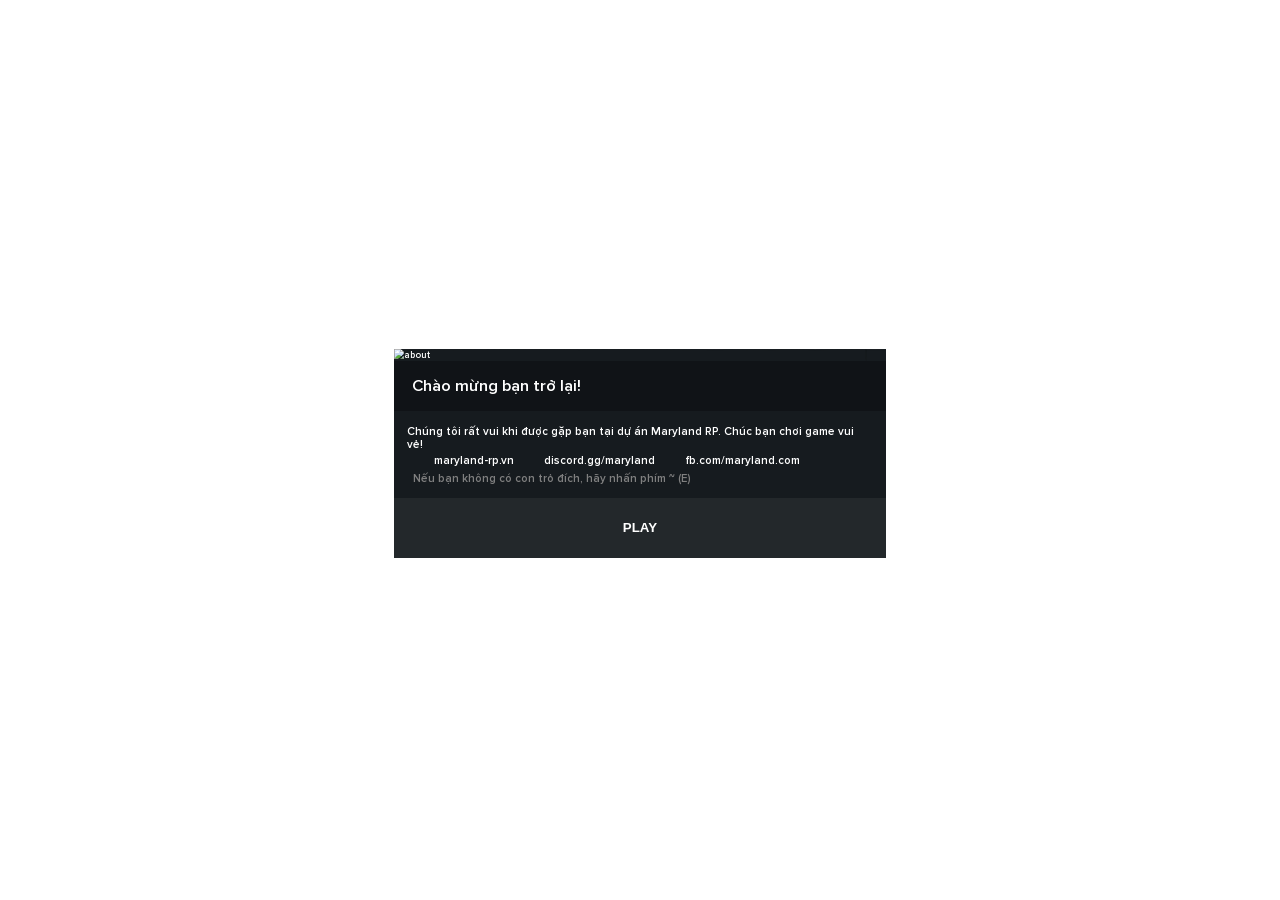
==== commit 8e2ca869: "AfA" ====
--- a/cef/index.html
+++ b/cef/index.html
@@ -1 +1 @@
-<!doctype html><html lang="en"><head><meta charset="utf-8"/><link rel="icon" href="./favicon.ico"/><meta name="viewport" content="width=device-width,initial-scale=1"/><meta name="theme-color" content="#000000"/><meta name="description" content="Web site created using create-react-app"/><link rel="apple-touch-icon" href="logo192.png"/><link href="https://fonts.googleapis.com/css?family=Montserrat:100,200,300,400,500,600,700" rel="stylesheet"><link rel="manifest" href="./manifest.json"/><title>React App</title><link href="./static/css/2.54a46185.chunk.css" rel="stylesheet"><link href="./static/css/main.45cdaf40.chunk.css" rel="stylesheet"></head><body><noscript>You need to enable JavaScript to run this app.</noscript><div id="root"></div><script src="bridge.js" defer="defer"></script><script src="https://kit.fontawesome.com/5aacba9736.js" crossorigin="anonymous"></script><script>!function(e){function r(r){for(var n,i,a=r[0],c=r[1],l=r[2],s=0,p=[];s<a.length;s++)i=a[s],Object.prototype.hasOwnProperty.call(o,i)&&o[i]&&p.push(o[i][0]),o[i]=0;for(n in c)Object.prototype.hasOwnProperty.call(c,n)&&(e[n]=c[n]);for(f&&f(r);p.length;)p.shift()();return u.push.apply(u,l||[]),t()}function t(){for(var e,r=0;r<u.length;r++){for(var t=u[r],n=!0,a=1;a<t.length;a++){var c=t[a];0!==o[c]&&(n=!1)}n&&(u.splice(r--,1),e=i(i.s=t[0]))}return e}var n={},o={1:0},u=[];function i(r){if(n[r])return n[r].exports;var t=n[r]={i:r,l:!1,exports:{}};return e[r].call(t.exports,t,t.exports,i),t.l=!0,t.exports}i.e=function(e){var r=[],t=o[e];if(0!==t)if(t)r.push(t[2]);else{var n=new Promise((function(r,n){t=o[e]=[r,n]}));r.push(t[2]=n);var u,a=document.createElement("script");a.charset="utf-8",a.timeout=120,i.nc&&a.setAttribute("nonce",i.nc),a.src=function(e){return i.p+"static/js/"+({}[e]||e)+"."+{3:"607d326e",4:"c75a9d8b",5:"7fe0993c"}[e]+".chunk.js"}(e);var c=new Error;u=function(r){a.onerror=a.onload=null,clearTimeout(l);var t=o[e];if(0!==t){if(t){var n=r&&("load"===r.type?"missing":r.type),u=r&&r.target&&r.target.src;c.message="Loading chunk "+e+" failed.\n("+n+": "+u+")",c.name="ChunkLoadError",c.type=n,c.request=u,t[1](c)}o[e]=void 0}};var l=setTimeout((function(){u({type:"timeout",target:a})}),12e4);a.onerror=a.onload=u,document.head.appendChild(a)}return Promise.all(r)},i.m=e,i.c=n,i.d=function(e,r,t){i.o(e,r)||Object.defineProperty(e,r,{enumerable:!0,get:t})},i.r=function(e){"undefined"!=typeof Symbol&&Symbol.toStringTag&&Object.defineProperty(e,Symbol.toStringTag,{value:"Module"}),Object.defineProperty(e,"__esModule",{value:!0})},i.t=function(e,r){if(1&r&&(e=i(e)),8&r)return e;if(4&r&&"object"==typeof e&&e&&e.__esModule)return e;var t=Object.create(null);if(i.r(t),Object.defineProperty(t,"default",{enumerable:!0,value:e}),2&r&&"string"!=typeof e)for(var n in e)i.d(t,n,function(r){return e[r]}.bind(null,n));return t},i.n=function(e){var r=e&&e.__esModule?function(){return e.default}:function(){return e};return i.d(r,"a",r),r},i.o=function(e,r){return Object.prototype.hasOwnProperty.call(e,r)},i.p="./",i.oe=function(e){throw console.error(e),e};var a=this.webpackJsonpui=this.webpackJsonpui||[],c=a.push.bind(a);a.push=r,a=a.slice();for(var l=0;l<a.length;l++)r(a[l]);var f=c;t()}([])</script><script src="./static/js/2.4463d45a.chunk.js"></script><script src="./static/js/main.7c15a50a.chunk.js"></script></body></html>+<!doctype html><html lang="en"><head><meta charset="utf-8"/><link rel="icon" href="./favicon.ico"/><meta name="viewport" content="width=device-width,initial-scale=1"/><meta name="theme-color" content="#000000"/><meta name="description" content="Web site created using create-react-app"/><link rel="apple-touch-icon" href="logo192.png"/><link href="https://fonts.googleapis.com/css?family=Montserrat:100,200,300,400,500,600,700" rel="stylesheet"><link rel="manifest" href="./manifest.json"/><title>React App</title><link href="./static/css/2.54a46185.chunk.css" rel="stylesheet"><link href="./static/css/main.45cdaf40.chunk.css" rel="stylesheet"></head><body><noscript>You need to enable JavaScript to run this app.</noscript><div id="root"></div><script src="bridge.js" defer="defer"></script><script src="https://kit.fontawesome.com/5aacba9736.js" crossorigin="anonymous"></script><script>!function(e){function r(r){for(var n,i,a=r[0],c=r[1],l=r[2],s=0,p=[];s<a.length;s++)i=a[s],Object.prototype.hasOwnProperty.call(o,i)&&o[i]&&p.push(o[i][0]),o[i]=0;for(n in c)Object.prototype.hasOwnProperty.call(c,n)&&(e[n]=c[n]);for(f&&f(r);p.length;)p.shift()();return u.push.apply(u,l||[]),t()}function t(){for(var e,r=0;r<u.length;r++){for(var t=u[r],n=!0,a=1;a<t.length;a++){var c=t[a];0!==o[c]&&(n=!1)}n&&(u.splice(r--,1),e=i(i.s=t[0]))}return e}var n={},o={1:0},u=[];function i(r){if(n[r])return n[r].exports;var t=n[r]={i:r,l:!1,exports:{}};return e[r].call(t.exports,t,t.exports,i),t.l=!0,t.exports}i.e=function(e){var r=[],t=o[e];if(0!==t)if(t)r.push(t[2]);else{var n=new Promise((function(r,n){t=o[e]=[r,n]}));r.push(t[2]=n);var u,a=document.createElement("script");a.charset="utf-8",a.timeout=120,i.nc&&a.setAttribute("nonce",i.nc),a.src=function(e){return i.p+"static/js/"+({}[e]||e)+"."+{3:"607d326e",4:"c75a9d8b",5:"7fe0993c"}[e]+".chunk.js"}(e);var c=new Error;u=function(r){a.onerror=a.onload=null,clearTimeout(l);var t=o[e];if(0!==t){if(t){var n=r&&("load"===r.type?"missing":r.type),u=r&&r.target&&r.target.src;c.message="Loading chunk "+e+" failed.\n("+n+": "+u+")",c.name="ChunkLoadError",c.type=n,c.request=u,t[1](c)}o[e]=void 0}};var l=setTimeout((function(){u({type:"timeout",target:a})}),12e4);a.onerror=a.onload=u,document.head.appendChild(a)}return Promise.all(r)},i.m=e,i.c=n,i.d=function(e,r,t){i.o(e,r)||Object.defineProperty(e,r,{enumerable:!0,get:t})},i.r=function(e){"undefined"!=typeof Symbol&&Symbol.toStringTag&&Object.defineProperty(e,Symbol.toStringTag,{value:"Module"}),Object.defineProperty(e,"__esModule",{value:!0})},i.t=function(e,r){if(1&r&&(e=i(e)),8&r)return e;if(4&r&&"object"==typeof e&&e&&e.__esModule)return e;var t=Object.create(null);if(i.r(t),Object.defineProperty(t,"default",{enumerable:!0,value:e}),2&r&&"string"!=typeof e)for(var n in e)i.d(t,n,function(r){return e[r]}.bind(null,n));return t},i.n=function(e){var r=e&&e.__esModule?function(){return e.default}:function(){return e};return i.d(r,"a",r),r},i.o=function(e,r){return Object.prototype.hasOwnProperty.call(e,r)},i.p="./",i.oe=function(e){throw console.error(e),e};var a=this.webpackJsonpui=this.webpackJsonpui||[],c=a.push.bind(a);a.push=r,a=a.slice();for(var l=0;l<a.length;l++)r(a[l]);var f=c;t()}([])</script><script src="./static/js/2.4463d45a.chunk.js"></script><script src="./static/js/main.ee330b1f.chunk.js"></script></body></html>
